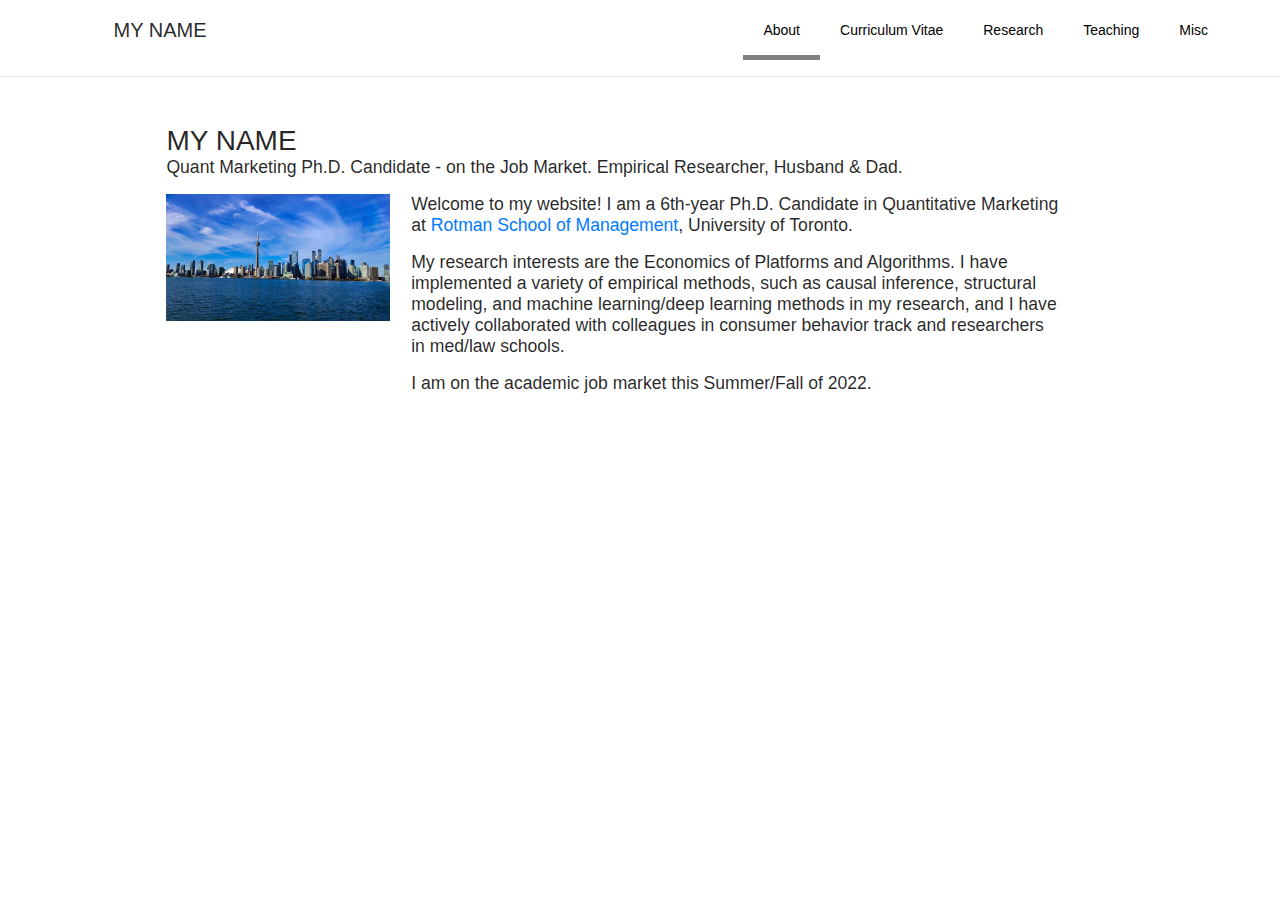
==== index.html @ 5507afde "index" ====
<!DOCTYPE html>
<html>
  <head>
    <meta charset="utf-8" />
    <title>123</title>
    <meta name="renderer" content="webkit" />
    <meta http-equiv="X-UA-Compatible" content="IE=edge,chrome=1" />
    <meta
      name="viewport"
      content="width=device-width, initial-scale=1, maximum-scale=1"
    />
    <link
      rel="stylesheet"
      href="./layui/css/layui.css"
      tppabs="https://www.layui.site/layui/dist/css/layui.css"
      media="all"
    />
    <link rel="stylesheet" href="./layui/css/layui.css" />
    <script src="./layui/layui.js"></script>
    <link rel="stylesheet" href="./css/index.css" type="text/css" />
    <link rel="stylesheet" href="./css/nav.css" type="text/css" />
  </head>
  <body>
    <div class="layui-row">
      <div class="layui-col-xs3">
        <div class="grid-demo grid-demo-bg1" id="navname">MY NAME</div>
      </div>
      <div class="layui-col-xs9" id="maxNav">
        <div class="grid-demo">
          <ul class="layui-nav">
            <li class="layui-nav-item layui-this">
              <a href="" class="layui-font-black">About</a>
            </li>
            <li class="layui-nav-item">
              <a
                onclick="openPdf('./static/examplea.pdf')"
                class="layui-font-black"
                >Curriculum Vitae</a
              >
            </li>
            <li class="layui-nav-item" onclick="showMain('research')">
              <a href="javascript:;" class="layui-font-black">Research</a>
            </li>
            <li class="layui-nav-item" onclick="showMain('teaching')">
              <a class="layui-font-black">Teaching</a>
            </li>
            <li class="layui-nav-item" onclick="showMain('misc')">
              <a class="layui-font-black">Misc</a>
            </li>
          </ul>
        </div>
      </div>

      <div class="layui-col-xs3" id="minNav" style="float: right">
        <div class="grid-demo2">
          <ul class="layui-nav">
            <li class="layui-nav-item">
              <a href="javascript:;" class="layui-font-black">More</a>
              <dl class="layui-nav-child">
                <dd><a href="">About</a></dd>
                <dd>
                  <a onclick="openPdf('./static/examplea.pdf')"
                    >Curriculum Vitae</a
                  >
                </dd>
                <dd onclick="showMain('research')"><a>Research</a></dd>
                <dd onclick="showMain('teaching')"><a>Teaching</a></dd>
                <dd onclick="showMain('misc')"><a>Misc</a></dd>
              </dl>
            </li>
          </ul>
        </div>
      </div>

      <hr />
    </div>
    <div id="about" class="main" class="layui-col-md7">
      <div class="layui-row grid-demo grid-demo-bg1">
        <div class="layui-col-md12">
          <div class="grid-demo"><h1 id="myname">MY NAME</h1></div>
          <p>
            Quant Marketing Ph.D. Candidate - on the Job Market. Empirical
            Researcher, Husband & Dad.
          </p>
        </div>
        <div class="layui-col-md3">
          <div class="grid-demo grid-demo-bg2">
            <img src="./static/intr.jpeg" />
          </div>
        </div>
        <div class="layui-col-md9">
          <div class="grid-demo grid-demo-bg3" id="intro">
            <div>
              <p>
                Welcome to my website! I am a 6th-year Ph.D. Candidate in
                Quantitative Marketing at
                <a href="https://www.rotman.utoronto.ca/" style="color: #007bff"
                  >Rotman School of Management</a
                >, University of Toronto.
              </p>
              <p>
                My research interests are the Economics of Platforms and
                Algorithms. I have implemented a variety of empirical methods,
                such as causal inference, structural modeling, and machine
                learning/deep learning methods in my research, and I have
                actively collaborated with colleagues in consumer behavior track
                and researchers in med/law schools.
              </p>
              <p>I am on the academic job market this Summer/Fall of 2022.</p>
            </div>
          </div>
        </div>
      </div>
    </div>
    <!-- <iframe id="one" src="nav.html" frameborder="0" width="100%" height="60px"frameborder="0"></iframe> -->

    <div id="research" class="main" hidden>
      <div class="post">
        <header class="post-header">
          <h1 class="post-title">Research</h1>
          <p class="post-description"></p>
        </header>
        <article>
          <h3 id="working-papers">Working Papers</h3>
          <p>
            <strong
              >Product Development and Platform Design (Job Market
              Paper)</strong
            >
          </p>
          <ul>
            <li>
              Winner, ISMS Doctoral Dissertation Proposal Competition, 2021
            </li>
            <li>
              Winner, PDMA Doctoral Dissertation Proposal Competition, 2022
            </li>
          </ul>
          <p>
            <strong
              >Peer Effects from Friends and Strangers: Evidence from Random
              Matchmaking in an Online Game</strong
            >
            (with Daniel Goetz)<br />
            <a
              style="color: #007bff"
              href="https://papers.ssrn.com/sol3/papers.cfm?abstract_id=4116806"
              target="_blank"
              rel="noopener noreferrer"
              >[Working Paper at SSRN]</a
            >
            <em>Under review at Management Science</em>
          </p>
          <p>
            <strong>Increasing App Engagement with Peak-End Effects</strong>
            (with Daniel Goetz)
          </p>
          <p>
            <strong
              >Evaluation Inflation: Consumers Give Higher Product Ratings on
              Transaction Sites than Non-transaction Sites</strong
            >
            (with Claire Tsai and Ying Zeng)
            <em>Revise and Resubmit at Journal of Marketing Research</em>
          </p>
        </article>
      </div>
    </div>

    <div id="teaching" class="main" hidden>
      <div class="post">
        <header class="post-header">
          <h1 class="post-title">Teaching</h1>
          <p class="post-description"></p>
        </header>
        <article>
          <p>
            I have been working as a teaching assistant and a project coach
            during my Ph.D. for a variety of courses at both undergraduate and
            graduate levels:
          </p>
          <p><strong>Undergraduate</strong></p>
          <ul>
            <li>RSM250 Principles of Marketing - Zachary Zhong</li>
            <li>RSM353 Consumer Behaviour - Scott Hawkins</li>
            <li>MGT355 Pricing - Matthew Osborne</li>
          </ul>
          <p><strong>Master of Management Analytics</strong></p>
          <ul>
            <li>
              RSM8432 Management Analytics Practicum (Project Coach) - Dmitry
              Krass
            </li>
            <li>RSM8522 Analytics for Marketing Strategy - Nitin Mehta</li>
            <li>MMI1020 Introduction to Big Data Analysis - Daniel Goetz</li>
          </ul>
          <p><strong>Master of Business Administration</strong></p>
          <ul>
            <li>RSM1282 Statistics for Management - Sridhar Moorthy</li>
          </ul>
        </article>
      </div>
    </div>

    <div id="misc" class="main" hidden>
      <div class="post">
        <header class="post-header">
          <h1 class="post-title">Misc</h1>
          <p class="post-description"></p>
        </header>
        <article>
          <p><strong>Fun facts about me</strong></p>
          <ul>
            <li>
              Every city I spent most of my time living in is not far from
              <a
                href="https://en.wikipedia.org/wiki/40th_parallel_north"
                target="_blank"
                rel="noopener noreferrer"
                >40°0′N</a
              >
            </li>
            <li>
              From Beijing –&gt; Toulouse –&gt; Toronto, I have traveled all the
              way to the west since my undergrad (<a
                href="https://en.wikipedia.org/wiki/Journey_to_the_West"
                target="_blank"
                rel="noopener noreferrer"
                >Journey to the West</a
              >, yes!)
            </li>
            <li>
              All schools I have attended have logos with similar shades of
              blue:
              <a
                href="https://upload.wikimedia.org/wikipedia/en/b/bb/Central_University_of_Finance_and_Economics_Logo.png"
                target="_blank"
                rel="noopener noreferrer"
                >CUFE</a
              >,
              <a
                href="https://upload.wikimedia.org/wikipedia/commons/7/7f/Logo_Toulouse_School_of_Economics.png"
                target="_blank"
                rel="noopener noreferrer"
                >TSE</a
              >,
              <a
                href="https://en.wikipedia.org/wiki/University_of_Toronto#/media/File:Utoronto_coa.svg"
                target="_blank"
                rel="noopener noreferrer"
                >UofT</a
              >
            </li>
            <li>
              <a
                href="https://guanlanh.com"
                target="_blank"
                rel="noopener noreferrer"
                >Amazing Researcher in Nutrition Sciences</a
              >
            </li>
          </ul>
        </article>
      </div>
    </div>

    <script>
      layui.use("element", function () {
        var element = layui.element;

        element.on("nav(demo)", function (elem) {
          layer.msg(elem.text());
        });
      });
      layui.use("jquery", function () {
        var $ = layui.$;

        window.showMain = function (obj) {
          var arr = ["research", "teaching", "misc"];
          arr.splice(arr.indexOf(obj), 1);
          $("#about").hide();
          var id = "#" + obj;
          $(id).show();
          for (var a of arr) {
            var temp = "#" + a;
            $(temp).hide();
          }
        };

        window.openPdf = function (uul) {
          layui.use("layer", function () {
            var layer = layui.layer;
            layer.open({
              type: 2,
              area: ["1000px", "750px"],
              fixed: false,
              maxmin: true,
              content: uul,
            });
          });
        };
      });
    </script>
  </body>
</html>
---- layui/css/layui.css ----
.layui-inline,img{display:inline-block;vertical-align:middle}h1,h2,h3,h4,h5,h6{font-weight:400}a,body{color:#333}.layui-edge,.layui-header,.layui-inline,.layui-main{position:relative}.layui-edge,hr{height:0;overflow:hidden}.layui-layout-body,.layui-side,.layui-side-scroll{overflow-x:hidden}.layui-edge,.layui-elip,hr{overflow:hidden}.layui-btn,.layui-edge,.layui-inline,img{vertical-align:middle}.layui-btn,.layui-disabled,.layui-icon,.layui-unselect{-moz-user-select:none;-webkit-user-select:none;-ms-user-select:none}blockquote,body,button,dd,div,dl,dt,form,h1,h2,h3,h4,h5,h6,input,li,ol,p,pre,td,textarea,th,ul{margin:0;padding:0;-webkit-tap-highlight-color:rgba(0,0,0,0)}a:active,a:hover{outline:0}img{border:none}li{list-style:none}table{border-collapse:collapse;border-spacing:0}h4,h5,h6{font-size:100%}button,input,optgroup,option,select,textarea{font-family:inherit;font-size:inherit;font-style:inherit;font-weight:inherit;outline:0}pre{white-space:pre-wrap;white-space:-moz-pre-wrap;white-space:-pre-wrap;white-space:-o-pre-wrap;word-wrap:break-word}body{line-height:1.6;color:rgba(0,0,0,.85);font:14px Helvetica Neue,Helvetica,PingFang SC,Tahoma,Arial,sans-serif}hr{line-height:0;margin:10px 0;padding:0;border:none!important;border-bottom:1px solid #eee!important;clear:both;background:0 0}a{text-decoration:none}a:hover{color:#777}a cite{font-style:normal;*cursor:pointer}.layui-border-box,.layui-border-box *{box-sizing:border-box}.layui-box,.layui-box *{box-sizing:content-box}.layui-clear{clear:both;*zoom:1}.layui-clear:after{content:'\20';clear:both;*zoom:1;display:block;height:0}.layui-inline{*display:inline;*zoom:1}.layui-btn,.layui-btn-group,.layui-edge{display:inline-block}.layui-edge{width:0;border-width:6px;border-style:dashed;border-color:transparent}.layui-edge-top{top:-4px;border-bottom-color:#999;border-bottom-style:solid}.layui-edge-right{border-left-color:#999;border-left-style:solid}.layui-edge-bottom{top:2px;border-top-color:#999;border-top-style:solid}.layui-edge-left{border-right-color:#999;border-right-style:solid}.layui-elip{text-overflow:ellipsis;white-space:nowrap}.layui-disabled,.layui-disabled:hover{color:#d2d2d2!important;cursor:not-allowed!important}.layui-circle{border-radius:100%}.layui-show{display:block!important}.layui-hide{display:none!important}.layui-show-v{visibility:visible!important}.layui-hide-v{visibility:hidden!important}@font-face{font-family:layui-icon;src:url(../font/iconfont.eot?v=256);src:url(../font/iconfont.eot?v=256#iefix) format('embedded-opentype'),url(../font/iconfont.woff2?v=256) format('woff2'),url(../font/iconfont.woff?v=256) format('woff'),url(../font/iconfont.ttf?v=256) format('truetype'),url(../font/iconfont.svg?v=256#layui-icon) format('svg')}.layui-icon{font-family:layui-icon!important;font-size:16px;font-style:normal;-webkit-font-smoothing:antialiased;-moz-osx-font-smoothing:grayscale}.layui-icon-reply-fill:before{content:"\e611"}.layui-icon-set-fill:before{content:"\e614"}.layui-icon-menu-fill:before{content:"\e60f"}.layui-icon-search:before{content:"\e615"}.layui-icon-share:before{content:"\e641"}.layui-icon-set-sm:before{content:"\e620"}.layui-icon-engine:before{content:"\e628"}.layui-icon-close:before{content:"\1006"}.layui-icon-close-fill:before{content:"\1007"}.layui-icon-chart-screen:before{content:"\e629"}.layui-icon-star:before{content:"\e600"}.layui-icon-circle-dot:before{content:"\e617"}.layui-icon-chat:before{content:"\e606"}.layui-icon-release:before{content:"\e609"}.layui-icon-list:before{content:"\e60a"}.layui-icon-chart:before{content:"\e62c"}.layui-icon-ok-circle:before{content:"\1005"}.layui-icon-layim-theme:before{content:"\e61b"}.layui-icon-table:before{content:"\e62d"}.layui-icon-right:before{content:"\e602"}.layui-icon-left:before{content:"\e603"}.layui-icon-cart-simple:before{content:"\e698"}.layui-icon-face-cry:before{content:"\e69c"}.layui-icon-face-smile:before{content:"\e6af"}.layui-icon-survey:before{content:"\e6b2"}.layui-icon-tree:before{content:"\e62e"}.layui-icon-ie:before{content:"\e7bb"}.layui-icon-upload-circle:before{content:"\e62f"}.layui-icon-add-circle:before{content:"\e61f"}.layui-icon-download-circle:before{content:"\e601"}.layui-icon-templeate-1:before{content:"\e630"}.layui-icon-util:before{content:"\e631"}.layui-icon-face-surprised:before{content:"\e664"}.layui-icon-edit:before{content:"\e642"}.layui-icon-speaker:before{content:"\e645"}.layui-icon-down:before{content:"\e61a"}.layui-icon-file:before{content:"\e621"}.layui-icon-layouts:before{content:"\e632"}.layui-icon-rate-half:before{content:"\e6c9"}.layui-icon-add-circle-fine:before{content:"\e608"}.layui-icon-prev-circle:before{content:"\e633"}.layui-icon-read:before{content:"\e705"}.layui-icon-404:before{content:"\e61c"}.layui-icon-carousel:before{content:"\e634"}.layui-icon-help:before{content:"\e607"}.layui-icon-code-circle:before{content:"\e635"}.layui-icon-windows:before{content:"\e67f"}.layui-icon-water:before{content:"\e636"}.layui-icon-username:before{content:"\e66f"}.layui-icon-find-fill:before{content:"\e670"}.layui-icon-about:before{content:"\e60b"}.layui-icon-location:before{content:"\e715"}.layui-icon-up:before{content:"\e619"}.layui-icon-pause:before{content:"\e651"}.layui-icon-date:before{content:"\e637"}.layui-icon-layim-uploadfile:before{content:"\e61d"}.layui-icon-delete:before{content:"\e640"}.layui-icon-play:before{content:"\e652"}.layui-icon-top:before{content:"\e604"}.layui-icon-firefox:before{content:"\e686"}.layui-icon-friends:before{content:"\e612"}.layui-icon-refresh-3:before{content:"\e9aa"}.layui-icon-ok:before{content:"\e605"}.layui-icon-layer:before{content:"\e638"}.layui-icon-face-smile-fine:before{content:"\e60c"}.layui-icon-dollar:before{content:"\e659"}.layui-icon-group:before{content:"\e613"}.layui-icon-layim-download:before{content:"\e61e"}.layui-icon-picture-fine:before{content:"\e60d"}.layui-icon-link:before{content:"\e64c"}.layui-icon-diamond:before{content:"\e735"}.layui-icon-log:before{content:"\e60e"}.layui-icon-key:before{content:"\e683"}.layui-icon-rate-solid:before{content:"\e67a"}.layui-icon-fonts-del:before{content:"\e64f"}.layui-icon-unlink:before{content:"\e64d"}.layui-icon-fonts-clear:before{content:"\e639"}.layui-icon-triangle-r:before{content:"\e623"}.layui-icon-circle:before{content:"\e63f"}.layui-icon-radio:before{content:"\e643"}.layui-icon-align-center:before{content:"\e647"}.layui-icon-align-right:before{content:"\e648"}.layui-icon-align-left:before{content:"\e649"}.layui-icon-loading-1:before{content:"\e63e"}.layui-icon-return:before{content:"\e65c"}.layui-icon-fonts-strong:before{content:"\e62b"}.layui-icon-upload:before{content:"\e67c"}.layui-icon-dialogue:before{content:"\e63a"}.layui-icon-video:before{content:"\e6ed"}.layui-icon-headset:before{content:"\e6fc"}.layui-icon-cellphone-fine:before{content:"\e63b"}.layui-icon-add-1:before{content:"\e654"}.layui-icon-face-smile-b:before{content:"\e650"}.layui-icon-fonts-html:before{content:"\e64b"}.layui-icon-screen-full:before{content:"\e622"}.layui-icon-form:before{content:"\e63c"}.layui-icon-cart:before{content:"\e657"}.layui-icon-camera-fill:before{content:"\e65d"}.layui-icon-tabs:before{content:"\e62a"}.layui-icon-heart-fill:before{content:"\e68f"}.layui-icon-fonts-code:before{content:"\e64e"}.layui-icon-ios:before{content:"\e680"}.layui-icon-at:before{content:"\e687"}.layui-icon-fire:before{content:"\e756"}.layui-icon-set:before{content:"\e716"}.layui-icon-fonts-u:before{content:"\e646"}.layui-icon-triangle-d:before{content:"\e625"}.layui-icon-tips:before{content:"\e702"}.layui-icon-picture:before{content:"\e64a"}.layui-icon-more-vertical:before{content:"\e671"}.layui-icon-bluetooth:before{content:"\e689"}.layui-icon-flag:before{content:"\e66c"}.layui-icon-loading:before{content:"\e63d"}.layui-icon-fonts-i:before{content:"\e644"}.layui-icon-refresh-1:before{content:"\e666"}.layui-icon-rmb:before{content:"\e65e"}.layui-icon-addition:before{content:"\e624"}.layui-icon-home:before{content:"\e68e"}.layui-icon-time:before{content:"\e68d"}.layui-icon-user:before{content:"\e770"}.layui-icon-notice:before{content:"\e667"}.layui-icon-chrome:before{content:"\e68a"}.layui-icon-edge:before{content:"\e68b"}.layui-icon-login-weibo:before{content:"\e675"}.layui-icon-voice:before{content:"\e688"}.layui-icon-upload-drag:before{content:"\e681"}.layui-icon-login-qq:before{content:"\e676"}.layui-icon-snowflake:before{content:"\e6b1"}.layui-icon-heart:before{content:"\e68c"}.layui-icon-logout:before{content:"\e682"}.layui-icon-file-b:before{content:"\e655"}.layui-icon-template:before{content:"\e663"}.layui-icon-transfer:before{content:"\e691"}.layui-icon-auz:before{content:"\e672"}.layui-icon-console:before{content:"\e665"}.layui-icon-app:before{content:"\e653"}.layui-icon-prev:before{content:"\e65a"}.layui-icon-website:before{content:"\e7ae"}.layui-icon-next:before{content:"\e65b"}.layui-icon-component:before{content:"\e857"}.layui-icon-android:before{content:"\e684"}.layui-icon-more:before{content:"\e65f"}.layui-icon-login-wechat:before{content:"\e677"}.layui-icon-shrink-right:before{content:"\e668"}.layui-icon-spread-left:before{content:"\e66b"}.layui-icon-camera:before{content:"\e660"}.layui-icon-note:before{content:"\e66e"}.layui-icon-refresh:before{content:"\e669"}.layui-icon-female:before{content:"\e661"}.layui-icon-male:before{content:"\e662"}.layui-icon-screen-restore:before{content:"\e758"}.layui-icon-password:before{content:"\e673"}.layui-icon-senior:before{content:"\e674"}.layui-icon-theme:before{content:"\e66a"}.layui-icon-tread:before{content:"\e6c5"}.layui-icon-praise:before{content:"\e6c6"}.layui-icon-star-fill:before{content:"\e658"}.layui-icon-rate:before{content:"\e67b"}.layui-icon-template-1:before{content:"\e656"}.layui-icon-vercode:before{content:"\e679"}.layui-icon-service:before{content:"\e626"}.layui-icon-cellphone:before{content:"\e678"}.layui-icon-print:before{content:"\e66d"}.layui-icon-cols:before{content:"\e610"}.layui-icon-wifi:before{content:"\e7e0"}.layui-icon-export:before{content:"\e67d"}.layui-icon-rss:before{content:"\e808"}.layui-icon-slider:before{content:"\e714"}.layui-icon-email:before{content:"\e618"}.layui-icon-subtraction:before{content:"\e67e"}.layui-icon-mike:before{content:"\e6dc"}.layui-icon-light:before{content:"\e748"}.layui-icon-gift:before{content:"\e627"}.layui-icon-mute:before{content:"\e685"}.layui-icon-reduce-circle:before{content:"\e616"}.layui-icon-music:before{content:"\e690"}.layui-main{width:1140px;margin:0 auto}.layui-header{z-index:1000;height:60px}.layui-header a:hover{transition:all .5s;-webkit-transition:all .5s}.layui-side{position:fixed;left:0;top:0;bottom:0;z-index:999;width:200px}.layui-side-scroll{position:relative;width:220px;height:100%}.layui-body{position:relative;left:200px;right:0;top:0;bottom:0;z-index:900;width:auto;box-sizing:border-box}.layui-layout-admin .layui-header{position:fixed;top:0;left:0;right:0;background-color:#23262E}.layui-layout-admin .layui-side{top:60px;width:200px;overflow-x:hidden}.layui-layout-admin .layui-body{position:absolute;top:60px;padding-bottom:44px}.layui-layout-admin .layui-main{width:auto;margin:0 15px}.layui-layout-admin .layui-footer{position:fixed;left:200px;right:0;bottom:0;z-index:990;height:44px;line-height:44px;padding:0 15px;box-shadow:-1px 0 4px rgb(0 0 0 / 12%);background-color:#FAFAFA}.layui-layout-admin .layui-logo{position:absolute;left:0;top:0;width:200px;height:100%;line-height:60px;text-align:center;color:#009688;font-size:16px;box-shadow:0 1px 2px 0 rgb(0 0 0 / 15%)}.layui-layout-admin .layui-header .layui-nav{background:0 0}.layui-layout-left{position:absolute!important;left:200px;top:0}.layui-layout-right{position:absolute!important;right:0;top:0}.layui-container{position:relative;margin:0 auto;padding:0 15px;box-sizing:border-box}.layui-fluid{position:relative;margin:0 auto;padding:0 15px}.layui-row:after,.layui-row:before{content:"";display:block;clear:both}.layui-col-lg1,.layui-col-lg10,.layui-col-lg11,.layui-col-lg12,.layui-col-lg2,.layui-col-lg3,.layui-col-lg4,.layui-col-lg5,.layui-col-lg6,.layui-col-lg7,.layui-col-lg8,.layui-col-lg9,.layui-col-md1,.layui-col-md10,.layui-col-md11,.layui-col-md12,.layui-col-md2,.layui-col-md3,.layui-col-md4,.layui-col-md5,.layui-col-md6,.layui-col-md7,.layui-col-md8,.layui-col-md9,.layui-col-sm1,.layui-col-sm10,.layui-col-sm11,.layui-col-sm12,.layui-col-sm2,.layui-col-sm3,.layui-col-sm4,.layui-col-sm5,.layui-col-sm6,.layui-col-sm7,.layui-col-sm8,.layui-col-sm9,.layui-col-xs1,.layui-col-xs10,.layui-col-xs11,.layui-col-xs12,.layui-col-xs2,.layui-col-xs3,.layui-col-xs4,.layui-col-xs5,.layui-col-xs6,.layui-col-xs7,.layui-col-xs8,.layui-col-xs9{position:relative;display:block;box-sizing:border-box}.layui-col-xs1,.layui-col-xs10,.layui-col-xs11,.layui-col-xs12,.layui-col-xs2,.layui-col-xs3,.layui-col-xs4,.layui-col-xs5,.layui-col-xs6,.layui-col-xs7,.layui-col-xs8,.layui-col-xs9{float:left}.layui-col-xs1{width:8.33333333%}.layui-col-xs2{width:16.66666667%}.layui-col-xs3{width:25%}.layui-col-xs4{width:33.33333333%}.layui-col-xs5{width:41.66666667%}.layui-col-xs6{width:50%}.layui-col-xs7{width:58.33333333%}.layui-col-xs8{width:66.66666667%}.layui-col-xs9{width:75%}.layui-col-xs10{width:83.33333333%}.layui-col-xs11{width:91.66666667%}.layui-col-xs12{width:100%}.layui-col-xs-offset1{margin-left:8.33333333%}.layui-col-xs-offset2{margin-left:16.66666667%}.layui-col-xs-offset3{margin-left:25%}.layui-col-xs-offset4{margin-left:33.33333333%}.layui-col-xs-offset5{margin-left:41.66666667%}.layui-col-xs-offset6{margin-left:50%}.layui-col-xs-offset7{margin-left:58.33333333%}.layui-col-xs-offset8{margin-left:66.66666667%}.layui-col-xs-offset9{margin-left:75%}.layui-col-xs-offset10{margin-left:83.33333333%}.layui-col-xs-offset11{margin-left:91.66666667%}.layui-col-xs-offset12{margin-left:100%}@media screen and (max-width:768px){.layui-hide-xs{display:none!important}.layui-show-xs-block{display:block!important}.layui-show-xs-inline{display:inline!important}.layui-show-xs-inline-block{display:inline-block!important}}@media screen and (min-width:768px){.layui-container{width:750px}.layui-hide-sm{display:none!important}.layui-show-sm-block{display:block!important}.layui-show-sm-inline{display:inline!important}.layui-show-sm-inline-block{display:inline-block!important}.layui-col-sm1,.layui-col-sm10,.layui-col-sm11,.layui-col-sm12,.layui-col-sm2,.layui-col-sm3,.layui-col-sm4,.layui-col-sm5,.layui-col-sm6,.layui-col-sm7,.layui-col-sm8,.layui-col-sm9{float:left}.layui-col-sm1{width:8.33333333%}.layui-col-sm2{width:16.66666667%}.layui-col-sm3{width:25%}.layui-col-sm4{width:33.33333333%}.layui-col-sm5{width:41.66666667%}.layui-col-sm6{width:50%}.layui-col-sm7{width:58.33333333%}.layui-col-sm8{width:66.66666667%}.layui-col-sm9{width:75%}.layui-col-sm10{width:83.33333333%}.layui-col-sm11{width:91.66666667%}.layui-col-sm12{width:100%}.layui-col-sm-offset1{margin-left:8.33333333%}.layui-col-sm-offset2{margin-left:16.66666667%}.layui-col-sm-offset3{margin-left:25%}.layui-col-sm-offset4{margin-left:33.33333333%}.layui-col-sm-offset5{margin-left:41.66666667%}.layui-col-sm-offset6{margin-left:50%}.layui-col-sm-offset7{margin-left:58.33333333%}.layui-col-sm-offset8{margin-left:66.66666667%}.layui-col-sm-offset9{margin-left:75%}.layui-col-sm-offset10{margin-left:83.33333333%}.layui-col-sm-offset11{margin-left:91.66666667%}.layui-col-sm-offset12{margin-left:100%}}@media screen and (min-width:992px){.layui-container{width:970px}.layui-hide-md{display:none!important}.layui-show-md-block{display:block!important}.layui-show-md-inline{display:inline!important}.layui-show-md-inline-block{display:inline-block!important}.layui-col-md1,.layui-col-md10,.layui-col-md11,.layui-col-md12,.layui-col-md2,.layui-col-md3,.layui-col-md4,.layui-col-md5,.layui-col-md6,.layui-col-md7,.layui-col-md8,.layui-col-md9{float:left}.layui-col-md1{width:8.33333333%}.layui-col-md2{width:16.66666667%}.layui-col-md3{width:25%}.layui-col-md4{width:33.33333333%}.layui-col-md5{width:41.66666667%}.layui-col-md6{width:50%}.layui-col-md7{width:58.33333333%}.layui-col-md8{width:66.66666667%}.layui-col-md9{width:75%}.layui-col-md10{width:83.33333333%}.layui-col-md11{width:91.66666667%}.layui-col-md12{width:100%}.layui-col-md-offset1{margin-left:8.33333333%}.layui-col-md-offset2{margin-left:16.66666667%}.layui-col-md-offset3{margin-left:25%}.layui-col-md-offset4{margin-left:33.33333333%}.layui-col-md-offset5{margin-left:41.66666667%}.layui-col-md-offset6{margin-left:50%}.layui-col-md-offset7{margin-left:58.33333333%}.layui-col-md-offset8{margin-left:66.66666667%}.layui-col-md-offset9{margin-left:75%}.layui-col-md-offset10{margin-left:83.33333333%}.layui-col-md-offset11{margin-left:91.66666667%}.layui-col-md-offset12{margin-left:100%}}@media screen and (min-width:1200px){.layui-container{width:1170px}.layui-hide-lg{display:none!important}.layui-show-lg-block{display:block!important}.layui-show-lg-inline{display:inline!important}.layui-show-lg-inline-block{display:inline-block!important}.layui-col-lg1,.layui-col-lg10,.layui-col-lg11,.layui-col-lg12,.layui-col-lg2,.layui-col-lg3,.layui-col-lg4,.layui-col-lg5,.layui-col-lg6,.layui-col-lg7,.layui-col-lg8,.layui-col-lg9{float:left}.layui-col-lg1{width:8.33333333%}.layui-col-lg2{width:16.66666667%}.layui-col-lg3{width:25%}.layui-col-lg4{width:33.33333333%}.layui-col-lg5{width:41.66666667%}.layui-col-lg6{width:50%}.layui-col-lg7{width:58.33333333%}.layui-col-lg8{width:66.66666667%}.layui-col-lg9{width:75%}.layui-col-lg10{width:83.33333333%}.layui-col-lg11{width:91.66666667%}.layui-col-lg12{width:100%}.layui-col-lg-offset1{margin-left:8.33333333%}.layui-col-lg-offset2{margin-left:16.66666667%}.layui-col-lg-offset3{margin-left:25%}.layui-col-lg-offset4{margin-left:33.33333333%}.layui-col-lg-offset5{margin-left:41.66666667%}.layui-col-lg-offset6{margin-left:50%}.layui-col-lg-offset7{margin-left:58.33333333%}.layui-col-lg-offset8{margin-left:66.66666667%}.layui-col-lg-offset9{margin-left:75%}.layui-col-lg-offset10{margin-left:83.33333333%}.layui-col-lg-offset11{margin-left:91.66666667%}.layui-col-lg-offset12{margin-left:100%}}.layui-col-space1{margin:-.5px}.layui-col-space1>*{padding:.5px}.layui-col-space2{margin:-1px}.layui-col-space2>*{padding:1px}.layui-col-space4{margin:-2px}.layui-col-space4>*{padding:2px}.layui-col-space5{margin:-2.5px}.layui-col-space5>*{padding:2.5px}.layui-col-space6{margin:-3px}.layui-col-space6>*{padding:3px}.layui-col-space8{margin:-4px}.layui-col-space8>*{padding:4px}.layui-col-space10{margin:-5px}.layui-col-space10>*{padding:5px}.layui-col-space12{margin:-6px}.layui-col-space12>*{padding:6px}.layui-col-space14{margin:-7px}.layui-col-space14>*{padding:7px}.layui-col-space15{margin:-7.5px}.layui-col-space15>*{padding:7.5px}.layui-col-space16{margin:-8px}.layui-col-space16>*{padding:8px}.layui-col-space18{margin:-9px}.layui-col-space18>*{padding:9px}.layui-col-space20{margin:-10px}.layui-col-space20>*{padding:10px}.layui-col-space22{margin:-11px}.layui-col-space22>*{padding:11px}.layui-col-space24{margin:-12px}.layui-col-space24>*{padding:12px}.layui-col-space25{margin:-12.5px}.layui-col-space25>*{padding:12.5px}.layui-col-space26{margin:-13px}.layui-col-space26>*{padding:13px}.layui-col-space28{margin:-14px}.layui-col-space28>*{padding:14px}.layui-col-space30{margin:-15px}.layui-col-space30>*{padding:15px}.layui-btn,.layui-input,.layui-select,.layui-textarea,.layui-upload-button{outline:0;-webkit-appearance:none;transition:all .3s;-webkit-transition:all .3s;box-sizing:border-box}.layui-elem-quote{margin-bottom:10px;padding:15px;line-height:1.6;border-left:5px solid #5FB878;border-radius:0 2px 2px 0;background-color:#FAFAFA}.layui-quote-nm{border-style:solid;border-width:1px 1px 1px 5px;background:0 0}.layui-elem-field{margin-bottom:10px;padding:0;border-width:1px;border-style:solid}.layui-elem-field legend{margin-left:20px;padding:0 10px;font-size:20px;font-weight:300}.layui-field-title{margin:10px 0 20px;border-width:1px 0 0}.layui-field-box{padding:15px}.layui-field-title .layui-field-box{padding:10px 0}.layui-progress{position:relative;height:6px;border-radius:20px;background-color:#eee}.layui-progress-bar{position:absolute;left:0;top:0;width:0;max-width:100%;height:6px;border-radius:20px;text-align:right;background-color:#5FB878;transition:all .3s;-webkit-transition:all .3s}.layui-progress-big,.layui-progress-big .layui-progress-bar{height:18px;line-height:18px}.layui-progress-text{position:relative;top:-20px;line-height:18px;font-size:12px;color:#666}.layui-progress-big .layui-progress-text{position:static;padding:0 10px;color:#fff}.layui-collapse{border-width:1px;border-style:solid;border-radius:2px}.layui-colla-content,.layui-colla-item{border-top-width:1px;border-top-style:solid}.layui-colla-item:first-child{border-top:none}.layui-colla-title{position:relative;height:42px;line-height:42px;padding:0 15px 0 35px;color:#333;background-color:#FAFAFA;cursor:pointer;font-size:14px;overflow:hidden}.layui-colla-content{display:none;padding:10px 15px;line-height:1.6;color:#666}.layui-colla-icon{position:absolute;left:15px;top:0;font-size:14px}.layui-card-body,.layui-card-header,.layui-form-label,.layui-form-mid,.layui-form-select,.layui-input-block,.layui-input-inline,.layui-panel,.layui-textarea{position:relative}.layui-card{margin-bottom:15px;border-radius:2px;background-color:#fff;box-shadow:0 1px 2px 0 rgba(0,0,0,.05)}.layui-form-select dl,.layui-panel{box-shadow:1px 1px 4px rgb(0 0 0 / 8%)}.layui-card:last-child{margin-bottom:0}.layui-card-header{height:42px;line-height:42px;padding:0 15px;border-bottom:1px solid #f6f6f6;color:#333;border-radius:2px 2px 0 0;font-size:14px}.layui-card-body{padding:10px 15px;line-height:24px}.layui-card-body[pad15]{padding:15px}.layui-card-body[pad20]{padding:20px}.layui-card-body .layui-table{margin:5px 0}.layui-card .layui-tab{margin:0}.layui-panel{border-width:1px;border-style:solid;border-radius:2px;background-color:#fff;color:#666}.layui-bg-black,.layui-bg-blue,.layui-bg-cyan,.layui-bg-green,.layui-bg-orange,.layui-bg-red{color:#fff!important}.layui-panel-window{position:relative;padding:15px;border-radius:0;border-top:5px solid #eee;background-color:#fff}.layui-border,.layui-border-black,.layui-border-blue,.layui-border-cyan,.layui-border-green,.layui-border-orange,.layui-border-red{border-width:1px;border-style:solid}.layui-auxiliar-moving{position:fixed;left:0;right:0;top:0;bottom:0;width:100%;height:100%;background:0 0;z-index:9999999999}.layui-bg-red{background-color:#FF5722!important}.layui-bg-orange{background-color:#FFB800!important}.layui-bg-green{background-color:#009688!important}.layui-bg-cyan{background-color:#2F4056!important}.layui-bg-blue{background-color:#1E9FFF!important}.layui-bg-black{background-color:#393D49!important}.layui-bg-gray{background-color:#FAFAFA!important;color:#666!important}.layui-badge-rim,.layui-border,.layui-colla-content,.layui-colla-item,.layui-collapse,.layui-elem-field,.layui-form-pane .layui-form-item[pane],.layui-form-pane .layui-form-label,.layui-input,.layui-layedit,.layui-layedit-tool,.layui-panel,.layui-quote-nm,.layui-select,.layui-tab-bar,.layui-tab-card,.layui-tab-title,.layui-tab-title .layui-this:after,.layui-textarea{border-color:#eee}.layui-border{color:#666!important}.layui-border-red{border-color:#FF5722!important;color:#FF5722!important}.layui-border-orange{border-color:#FFB800!important;color:#FFB800!important}.layui-border-green{border-color:#009688!important;color:#009688!important}.layui-border-cyan{border-color:#2F4056!important;color:#2F4056!important}.layui-border-blue{border-color:#1E9FFF!important;color:#1E9FFF!important}.layui-border-black{border-color:#393D49!important;color:#393D49!important}.layui-timeline-item:before{background-color:#eee}.layui-text{line-height:1.6;font-size:14px;color:#666}.layui-text h1,.layui-text h2,.layui-text h3{font-weight:500;color:#333}.layui-text h1{font-size:30px}.layui-text h2{font-size:24px}.layui-text h3{font-size:18px}.layui-text a:not(.layui-btn){color:#01AAED}.layui-text a:not(.layui-btn):hover{text-decoration:underline}.layui-text ul{padding:5px 0 5px 15px}.layui-text ul li{margin-top:5px;list-style-type:disc}.layui-text em,.layui-word-aux{color:#999!important;padding-left:5px!important;padding-right:5px!important}.layui-text p{margin:10px 0}.layui-text p:first-child{margin-top:0}.layui-font-12{font-size:12px!important}.layui-font-14{font-size:14px!important}.layui-font-16{font-size:16px!important}.layui-font-18{font-size:18px!important}.layui-font-20{font-size:20px!important}.layui-font-red{color:#FF5722!important}.layui-font-orange{color:#FFB800!important}.layui-font-green{color:#009688!important}.layui-font-cyan{color:#2F4056!important}.layui-font-blue{color:#01AAED!important}.layui-font-black{color:#000!important}.layui-font-gray{color:#c2c2c2!important}.layui-btn{height:38px;line-height:38px;border:1px solid transparent;padding:0 18px;background-color:#009688;color:#fff;white-space:nowrap;text-align:center;font-size:14px;border-radius:2px;cursor:pointer}.layui-btn:hover{opacity:.8;filter:alpha(opacity=80);color:#fff}.layui-btn:active{opacity:1;filter:alpha(opacity=100)}.layui-btn+.layui-btn{margin-left:10px}.layui-btn-container{font-size:0}.layui-btn-container .layui-btn{margin-right:10px;margin-bottom:10px}.layui-btn-container .layui-btn+.layui-btn{margin-left:0}.layui-table .layui-btn-container .layui-btn{margin-bottom:9px}.layui-btn-radius{border-radius:100px}.layui-btn .layui-icon{padding:0 2px;vertical-align:middle\9;vertical-align:bottom}.layui-btn-primary{border-color:#d2d2d2;background:0 0;color:#666}.layui-btn-primary:hover{border-color:#009688;color:#333}.layui-btn-normal{background-color:#1E9FFF}.layui-btn-warm{background-color:#FFB800}.layui-btn-danger{background-color:#FF5722}.layui-btn-checked{background-color:#5FB878}.layui-btn-disabled,.layui-btn-disabled:active,.layui-btn-disabled:hover{border-color:#eee!important;background-color:#FBFBFB!important;color:#d2d2d2!important;cursor:not-allowed!important;opacity:1}.layui-btn-lg{height:44px;line-height:44px;padding:0 25px;font-size:16px}.layui-btn-sm{height:30px;line-height:30px;padding:0 10px;font-size:12px}.layui-btn-xs{height:22px;line-height:22px;padding:0 5px;font-size:12px}.layui-btn-xs i{font-size:12px!important}.layui-btn-group{vertical-align:middle;font-size:0}.layui-btn-group .layui-btn{margin-left:0!important;margin-right:0!important;border-left:1px solid rgba(255,255,255,.5);border-radius:0}.layui-btn-group .layui-btn-primary{border-left:none}.layui-btn-group .layui-btn-primary:hover{border-color:#d2d2d2;color:#009688}.layui-btn-group .layui-btn:first-child{border-left:none;border-radius:2px 0 0 2px}.layui-btn-group .layui-btn-primary:first-child{border-left:1px solid #d2d2d2}.layui-btn-group .layui-btn:last-child{border-radius:0 2px 2px 0}.layui-btn-group .layui-btn+.layui-btn{margin-left:0}.layui-btn-group+.layui-btn-group{margin-left:10px}.layui-btn-fluid{width:100%}.layui-input,.layui-select,.layui-textarea{height:38px;line-height:1.3;line-height:38px\9;border-width:1px;border-style:solid;background-color:#fff;color:rgba(0,0,0,.85);border-radius:2px}.layui-input::-webkit-input-placeholder,.layui-select::-webkit-input-placeholder,.layui-textarea::-webkit-input-placeholder{line-height:1.3}.layui-input,.layui-textarea{display:block;width:100%;padding-left:10px}.layui-input:hover,.layui-textarea:hover{border-color:#eee!important}.layui-input:focus,.layui-textarea:focus{border-color:#d2d2d2!important}.layui-textarea{min-height:100px;height:auto;line-height:20px;padding:6px 10px;resize:vertical}.layui-select{padding:0 10px}.layui-form input[type=checkbox],.layui-form input[type=radio],.layui-form select{display:none}.layui-form [lay-ignore]{display:initial}.layui-form-item{margin-bottom:15px;clear:both;*zoom:1}.layui-form-item:after{content:'\20';clear:both;*zoom:1;display:block;height:0}.layui-form-label{float:left;display:block;padding:9px 15px;width:80px;font-weight:400;line-height:20px;text-align:right}.layui-form-label-col{display:block;float:none;padding:9px 0;line-height:20px;text-align:left}.layui-form-item .layui-inline{margin-bottom:5px;margin-right:10px}.layui-input-block{margin-left:110px;min-height:36px}.layui-input-inline{display:inline-block;vertical-align:middle}.layui-form-item .layui-input-inline{float:left;width:190px;margin-right:10px}.layui-form-text .layui-input-inline{width:auto}.layui-form-mid{float:left;display:block;padding:9px 0!important;line-height:20px;margin-right:10px}.layui-form-danger+.layui-form-select .layui-input,.layui-form-danger:focus{border-color:#FF5722!important}.layui-form-select .layui-input{padding-right:30px;cursor:pointer}.layui-form-select .layui-edge{position:absolute;right:10px;top:50%;margin-top:-3px;cursor:pointer;border-width:6px;border-top-color:#c2c2c2;border-top-style:solid;transition:all .3s;-webkit-transition:all .3s}.layui-form-select dl{display:none;position:absolute;left:0;top:42px;padding:5px 0;z-index:899;min-width:100%;border:1px solid #eee;max-height:300px;overflow-y:auto;background-color:#fff;border-radius:2px;box-sizing:border-box}.layui-form-select dl dd,.layui-form-select dl dt{padding:0 10px;line-height:36px;white-space:nowrap;overflow:hidden;text-overflow:ellipsis}.layui-form-select dl dt{font-size:12px;color:#999}.layui-form-select dl dd{cursor:pointer}.layui-form-select dl dd:hover{background-color:#F6F6F6;-webkit-transition:.5s all;transition:.5s all}.layui-form-select .layui-select-group dd{padding-left:20px}.layui-form-select dl dd.layui-select-tips{padding-left:10px!important;color:#999}.layui-form-select dl dd.layui-this{background-color:#5FB878;color:#fff}.layui-form-checkbox,.layui-form-select dl dd.layui-disabled{background-color:#fff}.layui-form-selected dl{display:block}.layui-form-checkbox,.layui-form-checkbox *,.layui-form-switch{display:inline-block;vertical-align:middle}.layui-form-selected .layui-edge{margin-top:-9px;-webkit-transform:rotate(180deg);transform:rotate(180deg);margin-top:-3px\9}:root .layui-form-selected .layui-edge{margin-top:-9px\0/IE9}.layui-form-selectup dl{top:auto;bottom:42px}.layui-select-none{margin:5px 0;text-align:center;color:#999}.layui-select-disabled .layui-disabled{border-color:#eee!important}.layui-select-disabled .layui-edge{border-top-color:#d2d2d2}.layui-form-checkbox{position:relative;height:30px;line-height:30px;margin-right:10px;padding-right:30px;cursor:pointer;font-size:0;-webkit-transition:.1s linear;transition:.1s linear;box-sizing:border-box}.layui-form-checkbox span{padding:0 10px;height:100%;font-size:14px;border-radius:2px 0 0 2px;background-color:#d2d2d2;color:#fff;overflow:hidden;white-space:nowrap;text-overflow:ellipsis}.layui-form-checkbox:hover span{background-color:#c2c2c2}.layui-form-checkbox i{position:absolute;right:0;top:0;width:30px;height:28px;border:1px solid #d2d2d2;border-left:none;border-radius:0 2px 2px 0;color:#fff;font-size:20px;text-align:center}.layui-form-checkbox:hover i{border-color:#c2c2c2;color:#c2c2c2}.layui-form-checked,.layui-form-checked:hover{border-color:#5FB878}.layui-form-checked span,.layui-form-checked:hover span{background-color:#5FB878}.layui-form-checked i,.layui-form-checked:hover i{color:#5FB878}.layui-form-item .layui-form-checkbox{margin-top:4px}.layui-form-checkbox[lay-skin=primary]{height:auto!important;line-height:normal!important;min-width:18px;min-height:18px;border:none!important;margin-right:0;padding-left:28px;padding-right:0;background:0 0}.layui-form-checkbox[lay-skin=primary] span{padding-left:0;padding-right:15px;line-height:18px;background:0 0;color:#666}.layui-form-checkbox[lay-skin=primary] i{right:auto;left:0;width:16px;height:16px;line-height:16px;border:1px solid #d2d2d2;font-size:12px;border-radius:2px;background-color:#fff;-webkit-transition:.1s linear;transition:.1s linear}.layui-form-checkbox[lay-skin=primary]:hover i{border-color:#5FB878;color:#fff}.layui-form-checked[lay-skin=primary] i{border-color:#5FB878!important;background-color:#5FB878;color:#fff}.layui-checkbox-disabled[lay-skin=primary] span{background:0 0!important;color:#c2c2c2!important}.layui-checkbox-disabled[lay-skin=primary]:hover i{border-color:#d2d2d2}.layui-form-item .layui-form-checkbox[lay-skin=primary]{margin-top:10px}.layui-form-switch{position:relative;height:22px;line-height:22px;min-width:35px;padding:0 5px;margin-top:8px;border:1px solid #d2d2d2;border-radius:20px;cursor:pointer;background-color:#fff;-webkit-transition:.1s linear;transition:.1s linear}.layui-form-switch i{position:absolute;left:5px;top:3px;width:16px;height:16px;border-radius:20px;background-color:#d2d2d2;-webkit-transition:.1s linear;transition:.1s linear}.layui-form-switch em{position:relative;top:0;width:25px;margin-left:21px;padding:0!important;text-align:center!important;color:#999!important;font-style:normal!important;font-size:12px}.layui-form-onswitch{border-color:#5FB878;background-color:#5FB878}.layui-checkbox-disabled,.layui-checkbox-disabled i{border-color:#eee!important}.layui-form-onswitch i{left:100%;margin-left:-21px;background-color:#fff}.layui-form-onswitch em{margin-left:5px;margin-right:21px;color:#fff!important}.layui-checkbox-disabled span{background-color:#eee!important}.layui-checkbox-disabled em{color:#d2d2d2!important}.layui-checkbox-disabled:hover i{color:#fff!important}[lay-radio]{display:none}.layui-form-radio,.layui-form-radio *{display:inline-block;vertical-align:middle}.layui-form-radio{line-height:28px;margin:6px 10px 0 0;padding-right:10px;cursor:pointer;font-size:0}.layui-form-radio *{font-size:14px}.layui-form-radio>i{margin-right:8px;font-size:22px;color:#c2c2c2}.layui-form-radio:hover *,.layui-form-radioed,.layui-form-radioed>i{color:#5FB878}.layui-radio-disabled>i{color:#eee!important}.layui-radio-disabled *{color:#c2c2c2!important}.layui-form-pane .layui-form-label{width:110px;padding:8px 15px;height:38px;line-height:20px;border-width:1px;border-style:solid;border-radius:2px 0 0 2px;text-align:center;background-color:#FAFAFA;overflow:hidden;white-space:nowrap;text-overflow:ellipsis;box-sizing:border-box}.layui-form-pane .layui-input-inline{margin-left:-1px}.layui-form-pane .layui-input-block{margin-left:110px;left:-1px}.layui-form-pane .layui-input{border-radius:0 2px 2px 0}.layui-form-pane .layui-form-text .layui-form-label{float:none;width:100%;border-radius:2px;box-sizing:border-box;text-align:left}.layui-form-pane .layui-form-text .layui-input-inline{display:block;margin:0;top:-1px;clear:both}.layui-form-pane .layui-form-text .layui-input-block{margin:0;left:0;top:-1px}.layui-form-pane .layui-form-text .layui-textarea{min-height:100px;border-radius:0 0 2px 2px}.layui-form-pane .layui-form-checkbox{margin:4px 0 4px 10px}.layui-form-pane .layui-form-radio,.layui-form-pane .layui-form-switch{margin-top:6px;margin-left:10px}.layui-form-pane .layui-form-item[pane]{position:relative;border-width:1px;border-style:solid}.layui-form-pane .layui-form-item[pane] .layui-form-label{position:absolute;left:0;top:0;height:100%;border-width:0 1px 0 0}.layui-form-pane .layui-form-item[pane] .layui-input-inline{margin-left:110px}@media screen and (max-width:450px){.layui-form-item .layui-form-label{text-overflow:ellipsis;overflow:hidden;white-space:nowrap}.layui-form-item .layui-inline{display:block;margin-right:0;margin-bottom:20px;clear:both}.layui-form-item .layui-inline:after{content:'\20';clear:both;display:block;height:0}.layui-form-item .layui-input-inline{display:block;float:none;left:-3px;width:auto!important;margin:0 0 10px 112px}.layui-form-item .layui-input-inline+.layui-form-mid{margin-left:110px;top:-5px;padding:0}.layui-form-item .layui-form-checkbox{margin-right:5px;margin-bottom:5px}}.layui-layedit{border-width:1px;border-style:solid;border-radius:2px}.layui-layedit-tool{padding:3px 5px;border-bottom-width:1px;border-bottom-style:solid;font-size:0}.layedit-tool-fixed{position:fixed;top:0;border-top:1px solid #eee}.layui-layedit-tool .layedit-tool-mid,.layui-layedit-tool .layui-icon{display:inline-block;vertical-align:middle;text-align:center;font-size:14px}.layui-layedit-tool .layui-icon{position:relative;width:32px;height:30px;line-height:30px;margin:3px 5px;color:#777;cursor:pointer;border-radius:2px}.layui-layedit-tool .layui-icon:hover{color:#393D49}.layui-layedit-tool .layui-icon:active{color:#000}.layui-layedit-tool .layedit-tool-active{background-color:#eee;color:#000}.layui-layedit-tool .layui-disabled,.layui-layedit-tool .layui-disabled:hover{color:#d2d2d2;cursor:not-allowed}.layui-layedit-tool .layedit-tool-mid{width:1px;height:18px;margin:0 10px;background-color:#d2d2d2}.layedit-tool-html{width:50px!important;font-size:30px!important}.layedit-tool-b,.layedit-tool-code,.layedit-tool-help{font-size:16px!important}.layedit-tool-d,.layedit-tool-face,.layedit-tool-image,.layedit-tool-unlink{font-size:18px!important}.layedit-tool-image input{position:absolute;font-size:0;left:0;top:0;width:100%;height:100%;opacity:.01;filter:Alpha(opacity=1);cursor:pointer}.layui-layedit-iframe iframe{display:block;width:100%}#LAY_layedit_code{overflow:hidden}.layui-laypage{display:inline-block;*display:inline;*zoom:1;vertical-align:middle;margin:10px 0;font-size:0}.layui-laypage>a:first-child,.layui-laypage>a:first-child em{border-radius:2px 0 0 2px}.layui-laypage>a:last-child,.layui-laypage>a:last-child em{border-radius:0 2px 2px 0}.layui-laypage>:first-child{margin-left:0!important}.layui-laypage>:last-child{margin-right:0!important}.layui-laypage a,.layui-laypage button,.layui-laypage input,.layui-laypage select,.layui-laypage span{border:1px solid #eee}.layui-laypage a,.layui-laypage span{display:inline-block;*display:inline;*zoom:1;vertical-align:middle;padding:0 15px;height:28px;line-height:28px;margin:0 -1px 5px 0;background-color:#fff;color:#333;font-size:12px}.layui-flow-more a *,.layui-laypage input,.layui-table-view select[lay-ignore]{display:inline-block}.layui-laypage a:hover{color:#009688}.layui-laypage em{font-style:normal}.layui-laypage .layui-laypage-spr{color:#999;font-weight:700}.layui-laypage a{text-decoration:none}.layui-laypage .layui-laypage-curr{position:relative}.layui-laypage .layui-laypage-curr em{position:relative;color:#fff}.layui-laypage .layui-laypage-curr .layui-laypage-em{position:absolute;left:-1px;top:-1px;padding:1px;width:100%;height:100%;background-color:#009688}.layui-laypage-em{border-radius:2px}.layui-laypage-next em,.layui-laypage-prev em{font-family:Sim sun;font-size:16px}.layui-laypage .layui-laypage-count,.layui-laypage .layui-laypage-limits,.layui-laypage .layui-laypage-refresh,.layui-laypage .layui-laypage-skip{margin-left:10px;margin-right:10px;padding:0;border:none}.layui-laypage .layui-laypage-limits,.layui-laypage .layui-laypage-refresh{vertical-align:top}.layui-laypage .layui-laypage-refresh i{font-size:18px;cursor:pointer}.layui-laypage select{height:22px;padding:3px;border-radius:2px;cursor:pointer}.layui-laypage .layui-laypage-skip{height:30px;line-height:30px;color:#999}.layui-laypage button,.layui-laypage input{height:30px;line-height:30px;border-radius:2px;vertical-align:top;background-color:#fff;box-sizing:border-box}.layui-laypage input{width:40px;margin:0 10px;padding:0 3px;text-align:center}.layui-laypage input:focus,.layui-laypage select:focus{border-color:#009688!important}.layui-laypage button{margin-left:10px;padding:0 10px;cursor:pointer}.layui-table,.layui-table-view{margin:10px 0}.layui-flow-more{margin:10px 0;text-align:center;color:#999;font-size:14px}.layui-flow-more a{height:32px;line-height:32px}.layui-flow-more a *{vertical-align:top}.layui-flow-more a cite{padding:0 20px;border-radius:3px;background-color:#eee;color:#333;font-style:normal}.layui-flow-more a cite:hover{opacity:.8}.layui-flow-more a i{font-size:30px;color:#737383}.layui-table{width:100%;background-color:#fff;color:#666}.layui-table tr{transition:all .3s;-webkit-transition:all .3s}.layui-table th{text-align:left;font-weight:400}.layui-table tbody tr:hover,.layui-table thead tr,.layui-table-click,.layui-table-header,.layui-table-hover,.layui-table-mend,.layui-table-patch,.layui-table-tool,.layui-table-total,.layui-table-total tr,.layui-table[lay-even] tr:nth-child(even){background-color:#FAFAFA}.layui-table td,.layui-table th,.layui-table-col-set,.layui-table-fixed-r,.layui-table-grid-down,.layui-table-header,.layui-table-page,.layui-table-tips-main,.layui-table-tool,.layui-table-total,.layui-table-view,.layui-table[lay-skin=line],.layui-table[lay-skin=row]{border-width:1px;border-style:solid;border-color:#eee}.layui-table td,.layui-table th{position:relative;padding:9px 15px;min-height:20px;line-height:20px;font-size:14px}.layui-table[lay-skin=line] td,.layui-table[lay-skin=line] th{border-width:0 0 1px}.layui-table[lay-skin=row] td,.layui-table[lay-skin=row] th{border-width:0 1px 0 0}.layui-table[lay-skin=nob] td,.layui-table[lay-skin=nob] th{border:none}.layui-table img{max-width:100px}.layui-table[lay-size=lg] td,.layui-table[lay-size=lg] th{padding:15px 30px}.layui-table-view .layui-table[lay-size=lg] .layui-table-cell{height:40px;line-height:40px}.layui-table[lay-size=sm] td,.layui-table[lay-size=sm] th{font-size:12px;padding:5px 10px}.layui-table-view .layui-table[lay-size=sm] .layui-table-cell{height:20px;line-height:20px}.layui-table[lay-data]{display:none}.layui-table-box{position:relative;overflow:hidden}.layui-table-view .layui-table{position:relative;width:auto;margin:0}.layui-table-view .layui-table[lay-skin=line]{border-width:0 1px 0 0}.layui-table-view .layui-table[lay-skin=row]{border-width:0 0 1px}.layui-table-view .layui-table td,.layui-table-view .layui-table th{padding:5px 0;border-top:none;border-left:none}.layui-table-view .layui-table th.layui-unselect .layui-table-cell span{cursor:pointer}.layui-table-view .layui-table td{cursor:default}.layui-table-view .layui-table td[data-edit=text]{cursor:text}.layui-table-view .layui-form-checkbox[lay-skin=primary] i{width:18px;height:18px}.layui-table-view .layui-form-radio{line-height:0;padding:0}.layui-table-view .layui-form-radio>i{margin:0;font-size:20px}.layui-table-init{position:absolute;left:0;top:0;width:100%;height:100%;text-align:center;z-index:110}.layui-table-init .layui-icon{position:absolute;left:50%;top:50%;margin:-15px 0 0 -15px;font-size:30px;color:#c2c2c2}.layui-table-header{border-width:0 0 1px;overflow:hidden}.layui-table-header .layui-table{margin-bottom:-1px}.layui-table-tool .layui-inline[lay-event]{position:relative;width:26px;height:26px;padding:5px;line-height:16px;margin-right:10px;text-align:center;color:#333;border:1px solid #ccc;cursor:pointer;-webkit-transition:.5s all;transition:.5s all}.layui-table-tool .layui-inline[lay-event]:hover{border:1px solid #999}.layui-table-tool-temp{padding-right:120px}.layui-table-tool-self{position:absolute;right:17px;top:10px}.layui-table-tool .layui-table-tool-self .layui-inline[lay-event]{margin:0 0 0 10px}.layui-table-tool-panel{position:absolute;top:29px;left:-1px;padding:5px 0;min-width:150px;min-height:40px;border:1px solid #d2d2d2;text-align:left;overflow-y:auto;background-color:#fff;box-shadow:0 2px 4px rgba(0,0,0,.12)}.layui-table-cell,.layui-table-tool-panel li{overflow:hidden;text-overflow:ellipsis;white-space:nowrap}.layui-table-tool-panel li{padding:0 10px;line-height:30px;-webkit-transition:.5s all;transition:.5s all}.layui-menu li,.layui-menu-body-title a:hover,.layui-menu-body-title>.layui-icon:hover{transition:all .3s}.layui-table-tool-panel li .layui-form-checkbox[lay-skin=primary]{width:100%;padding-left:28px}.layui-table-tool-panel li:hover{background-color:#F6F6F6}.layui-table-tool-panel li .layui-form-checkbox[lay-skin=primary] i{position:absolute;left:0;top:0}.layui-table-tool-panel li .layui-form-checkbox[lay-skin=primary] span{padding:0}.layui-table-tool .layui-table-tool-self .layui-table-tool-panel{left:auto;right:-1px}.layui-table-col-set{position:absolute;right:0;top:0;width:20px;height:100%;border-width:0 0 0 1px;background-color:#fff}.layui-table-sort{width:10px;height:20px;margin-left:5px;cursor:pointer!important}.layui-table-sort .layui-edge{position:absolute;left:5px;border-width:5px}.layui-table-sort .layui-table-sort-asc{top:3px;border-top:none;border-bottom-style:solid;border-bottom-color:#b2b2b2}.layui-table-sort .layui-table-sort-asc:hover{border-bottom-color:#666}.layui-table-sort .layui-table-sort-desc{bottom:5px;border-bottom:none;border-top-style:solid;border-top-color:#b2b2b2}.layui-table-sort .layui-table-sort-desc:hover{border-top-color:#666}.layui-table-sort[lay-sort=asc] .layui-table-sort-asc{border-bottom-color:#000}.layui-table-sort[lay-sort=desc] .layui-table-sort-desc{border-top-color:#000}.layui-table-cell{height:28px;line-height:28px;padding:0 15px;position:relative;box-sizing:border-box}.layui-table-cell .layui-form-checkbox[lay-skin=primary]{top:-1px;padding:0}.layui-table-cell .layui-table-link{color:#01AAED}.laytable-cell-checkbox,.laytable-cell-numbers,.laytable-cell-radio,.laytable-cell-space{padding:0;text-align:center}.layui-table-body{position:relative;overflow:auto;margin-right:-1px;margin-bottom:-1px}.layui-table-body .layui-none{line-height:26px;padding:30px 15px;text-align:center;color:#999}.layui-table-fixed{position:absolute;left:0;top:0;z-index:101}.layui-table-fixed .layui-table-body{overflow:hidden}.layui-table-fixed-l{box-shadow:1px 0 8px rgba(0,0,0,.08)}.layui-table-fixed-r{left:auto;right:-1px;border-width:0 0 0 1px;box-shadow:-1px 0 8px rgba(0,0,0,.08)}.layui-table-fixed-r .layui-table-header{position:relative;overflow:visible}.layui-table-mend{position:absolute;right:-49px;top:0;height:100%;width:50px}.layui-table-tool{position:relative;z-index:890;width:100%;min-height:50px;line-height:30px;padding:10px 15px;border-width:0 0 1px}.layui-table-tool .layui-btn-container{margin-bottom:-10px}.layui-table-page,.layui-table-total{border-width:1px 0 0;margin-bottom:-1px;overflow:hidden}.layui-table-page{position:relative;width:100%;padding:7px 7px 0;height:41px;font-size:12px;white-space:nowrap}.layui-table-page>div{height:26px}.layui-table-page .layui-laypage{margin:0}.layui-table-page .layui-laypage a,.layui-table-page .layui-laypage span{height:26px;line-height:26px;margin-bottom:10px;border:none;background:0 0}.layui-table-page .layui-laypage a,.layui-table-page .layui-laypage span.layui-laypage-curr{padding:0 12px}.layui-table-page .layui-laypage span{margin-left:0;padding:0}.layui-table-page .layui-laypage .layui-laypage-prev{margin-left:-7px!important}.layui-table-page .layui-laypage .layui-laypage-curr .layui-laypage-em{left:0;top:0;padding:0}.layui-table-page .layui-laypage button,.layui-table-page .layui-laypage input{height:26px;line-height:26px}.layui-table-page .layui-laypage input{width:40px}.layui-table-page .layui-laypage button{padding:0 10px}.layui-table-page select{height:18px}.layui-table-patch .layui-table-cell{padding:0;width:30px}.layui-table-edit{position:absolute;left:0;top:0;width:100%;height:100%;padding:0 14px 1px;border-radius:0;box-shadow:1px 1px 20px rgba(0,0,0,.15)}.layui-table-edit:focus{border-color:#5FB878!important}select.layui-table-edit{padding:0 0 0 10px;border-color:#d2d2d2}.layui-table-view .layui-form-checkbox,.layui-table-view .layui-form-radio,.layui-table-view .layui-form-switch{top:0;margin:0;box-sizing:content-box}.layui-colorpicker-alpha-slider,.layui-colorpicker-side-slider,.layui-menu,.layui-menu *,.layui-nav{box-sizing:border-box}.layui-table-view .layui-form-checkbox{top:-1px;height:26px;line-height:26px}.layui-table-view .layui-form-checkbox i{height:26px}.layui-table-grid .layui-table-cell{overflow:visible}.layui-table-grid-down{position:absolute;top:0;right:0;width:26px;height:100%;padding:5px 0;border-width:0 0 0 1px;text-align:center;background-color:#fff;color:#999;cursor:pointer}.layui-table-grid-down .layui-icon{position:absolute;top:50%;left:50%;margin:-8px 0 0 -8px}.layui-table-grid-down:hover{background-color:#fbfbfb}body .layui-table-tips .layui-layer-content{background:0 0;padding:0;box-shadow:0 1px 6px rgba(0,0,0,.12)}.layui-table-tips-main{margin:-44px 0 0 -1px;max-height:150px;padding:8px 15px;font-size:14px;overflow-y:scroll;background-color:#fff;color:#666}.layui-table-tips-c{position:absolute;right:-3px;top:-13px;width:20px;height:20px;padding:3px;cursor:pointer;background-color:#666;border-radius:50%;color:#fff}.layui-table-tips-c:hover{background-color:#777}.layui-table-tips-c:before{position:relative;right:-2px}.layui-upload-file{display:none!important;opacity:.01;filter:Alpha(opacity=1)}.layui-upload-drag,.layui-upload-form,.layui-upload-wrap{display:inline-block}.layui-upload-list{margin:10px 0}.layui-upload-choose{max-width:200px;padding:0 10px;color:#999;font-size:14px;text-overflow:ellipsis;overflow:hidden;white-space:nowrap}.layui-upload-drag{position:relative;padding:30px;border:1px dashed #e2e2e2;background-color:#fff;text-align:center;cursor:pointer;color:#999}.layui-upload-drag .layui-icon{font-size:50px;color:#009688}.layui-upload-drag[lay-over]{border-color:#009688}.layui-upload-iframe{position:absolute;width:0;height:0;border:0;visibility:hidden}.layui-upload-wrap{position:relative;vertical-align:middle}.layui-upload-wrap .layui-upload-file{display:block!important;position:absolute;left:0;top:0;z-index:10;font-size:100px;width:100%;height:100%;opacity:.01;filter:Alpha(opacity=1);cursor:pointer}.layui-btn-container .layui-upload-choose{padding-left:0}.layui-menu{position:relative;margin:5px 0;background-color:#fff}.layui-menu li,.layui-menu-body-title a{padding:5px 15px}.layui-menu li{position:relative;margin:1px 0;width:calc(100% + 1px);line-height:26px;color:rgba(0,0,0,.8);font-size:14px;white-space:nowrap;cursor:pointer}.layui-menu li:hover{background-color:#F6F6F6}.layui-menu-item-parent:hover>.layui-menu-body-panel{display:block;animation-name:layui-fadein;animation-duration:.3s;animation-fill-mode:both;animation-delay:.2s}.layui-menu-item-group .layui-menu-body-title,.layui-menu-item-parent .layui-menu-body-title{padding-right:25px}.layui-menu .layui-menu-item-divider:hover,.layui-menu .layui-menu-item-group:hover,.layui-menu .layui-menu-item-none:hover{background:0 0;cursor:default}.layui-menu .layui-menu-item-group>ul{margin:5px 0 -5px}.layui-menu .layui-menu-item-group>.layui-menu-body-title{color:rgba(0,0,0,.35);user-select:none}.layui-menu .layui-menu-item-none{color:rgba(0,0,0,.35);cursor:default;text-align:center}.layui-menu .layui-menu-item-divider{margin:5px 0;padding:0;height:0;line-height:0;border-bottom:1px solid #eee;overflow:hidden}.layui-menu .layui-menu-item-down:hover,.layui-menu .layui-menu-item-up:hover{cursor:pointer}.layui-menu .layui-menu-item-up>.layui-menu-body-title{color:rgba(0,0,0,.8)}.layui-menu .layui-menu-item-up>ul{visibility:hidden;height:0;overflow:hidden}.layui-menu .layui-menu-item-down:hover>.layui-menu-body-title>.layui-icon,.layui-menu .layui-menu-item-up>.layui-menu-body-title:hover>.layui-icon{color:rgba(0,0,0,1)}.layui-menu .layui-menu-item-down>ul{visibility:visible;height:auto}.layui-breadcrumb,.layui-tree-btnGroup{visibility:hidden}.layui-menu .layui-menu-item-checked,.layui-menu .layui-menu-item-checked2{background-color:#F6F6F6!important;color:#5FB878}.layui-menu .layui-menu-item-checked a,.layui-menu .layui-menu-item-checked2 a{color:#5FB878}.layui-menu .layui-menu-item-checked:after{position:absolute;right:0;top:0;bottom:0;border-right:3px solid #5FB878;content:""}.layui-menu-body-title{position:relative;overflow:hidden;text-overflow:ellipsis}.layui-menu-body-title a{display:block;margin:-5px -15px;color:rgba(0,0,0,.8)}.layui-menu-body-title>.layui-icon{position:absolute;right:0;top:0;font-size:14px}.layui-menu-body-title>.layui-icon-right{right:-1px}.layui-menu-body-panel{display:none;position:absolute;top:-7px;left:100%;z-index:1000;margin-left:13px;padding:5px 0}.layui-menu-body-panel:before{content:"";position:absolute;width:20px;left:-16px;top:0;bottom:0}.layui-menu-body-panel-left{left:auto;right:100%;margin:0 13px}.layui-menu-body-panel-left:before{left:auto;right:-16px}.layui-menu-lg li{line-height:32px}.layui-menu-lg .layui-menu-body-title a:hover,.layui-menu-lg li:hover{background:0 0;color:#5FB878}.layui-menu-lg li .layui-menu-body-panel{margin-left:14px}.layui-menu-lg li .layui-menu-body-panel-left{margin:0 15px}.layui-dropdown{position:absolute;left:-999999px;top:-999999px;z-index:66666666;margin:5px 0;min-width:100px}.layui-dropdown:before{content:"";position:absolute;width:100%;height:6px;left:0;top:-6px}.layui-nav{position:relative;padding:0 20px;background-color:#393D49;color:#fff;border-radius:2px;font-size:0}.layui-nav *{font-size:14px}.layui-nav .layui-nav-item{position:relative;display:inline-block;*display:inline;*zoom:1;vertical-align:middle;line-height:60px}.layui-nav .layui-nav-item a{display:block;padding:0 20px;color:#fff;color:rgba(255,255,255,.7);transition:all .3s;-webkit-transition:all .3s}.layui-nav .layui-this:after,.layui-nav-bar{content:"";position:absolute;left:0;top:0;width:0;height:5px;background-color:#5FB878;transition:all .2s;-webkit-transition:all .2s;pointer-events:none}.layui-nav-bar{z-index:1000}.layui-nav[lay-bar=disabled] .layui-nav-bar{display:none}.layui-nav .layui-nav-item a:hover,.layui-nav .layui-this a{color:#fff}.layui-nav .layui-this:after{top:auto;bottom:0;width:100%}.layui-nav-img{width:30px;height:30px;margin-right:10px;border-radius:50%}.layui-nav .layui-nav-more{position:absolute;top:0;right:3px;left:auto!important;margin-top:0;font-size:12px;cursor:pointer;transition:all .2s;-webkit-transition:all .2s}.layui-nav .layui-nav-mored,.layui-nav-itemed>a .layui-nav-more{transform:rotate(180deg)}.layui-nav-child{display:none;position:absolute;left:0;top:65px;min-width:100%;line-height:36px;padding:5px 0;box-shadow:0 2px 4px rgba(0,0,0,.12);border:1px solid #eee;background-color:#fff;z-index:100;border-radius:2px;white-space:nowrap}.layui-nav .layui-nav-child a{color:#666;color:rgba(0,0,0,.8)}.layui-nav .layui-nav-child a:hover{background-color:#F6F6F6;color:rgba(0,0,0,.8)}.layui-nav-child dd{margin:1px 0;position:relative}.layui-nav-child dd.layui-this{background-color:#F6F6F6;color:#000}.layui-nav-child dd.layui-this:after{display:none}.layui-nav-child-r{left:auto;right:0}.layui-nav-child-c{text-align:center}.layui-nav-tree{width:200px;padding:0}.layui-nav-tree .layui-nav-item{display:block;width:100%;line-height:40px}.layui-nav-tree .layui-nav-item a{position:relative;height:40px;line-height:40px;text-overflow:ellipsis;overflow:hidden;white-space:nowrap}.layui-nav-tree .layui-nav-item>a{padding-top:5px;padding-bottom:5px}.layui-nav-tree .layui-nav-more{right:15px}.layui-nav-tree .layui-nav-item>a .layui-nav-more{padding:5px 0}.layui-nav-tree .layui-nav-bar{width:5px;height:0;background-color:#009688}.layui-side .layui-nav-tree .layui-nav-bar{width:2px}.layui-nav-tree .layui-nav-child dd.layui-this,.layui-nav-tree .layui-nav-child dd.layui-this a,.layui-nav-tree .layui-this,.layui-nav-tree .layui-this>a,.layui-nav-tree .layui-this>a:hover{background-color:#009688;color:#fff}.layui-nav-tree .layui-this:after{display:none}.layui-nav-itemed>a,.layui-nav-tree .layui-nav-title a,.layui-nav-tree .layui-nav-title a:hover{color:#fff!important}.layui-nav-tree .layui-nav-child{position:relative;z-index:0;top:0;border:none;box-shadow:none}.layui-nav-tree .layui-nav-child dd{margin:0}.layui-nav-tree .layui-nav-child a{color:#fff;color:rgba(255,255,255,.7)}.layui-nav-tree .layui-nav-child,.layui-nav-tree .layui-nav-child a:hover{background:0 0;color:#fff}.layui-nav-itemed>.layui-nav-child{display:block;background-color:rgba(0,0,0,.3)!important}.layui-nav-itemed>.layui-nav-child>.layui-this>.layui-nav-child{display:block}.layui-nav-side{position:fixed;top:0;bottom:0;left:0;overflow-x:hidden;z-index:999}.layui-breadcrumb{font-size:0}.layui-breadcrumb>*{font-size:14px}.layui-breadcrumb a{color:#999!important}.layui-breadcrumb a:hover{color:#5FB878!important}.layui-breadcrumb a cite{color:#666;font-style:normal}.layui-breadcrumb span[lay-separator]{margin:0 10px;color:#999}.layui-tab{margin:10px 0;text-align:left!important}.layui-tab[overflow]>.layui-tab-title{overflow:hidden}.layui-tab-title{position:relative;left:0;height:40px;white-space:nowrap;font-size:0;border-bottom-width:1px;border-bottom-style:solid;transition:all .2s;-webkit-transition:all .2s}.layui-tab-title li{display:inline-block;*display:inline;*zoom:1;vertical-align:middle;font-size:14px;transition:all .2s;-webkit-transition:all .2s;position:relative;line-height:40px;min-width:65px;padding:0 15px;text-align:center;cursor:pointer}.layui-tab-title li a{display:block;padding:0 15px;margin:0 -15px}.layui-tab-title .layui-this{color:#000}.layui-tab-title .layui-this:after{position:absolute;left:0;top:0;content:"";width:100%;height:41px;border-width:1px;border-style:solid;border-bottom-color:#fff;border-radius:2px 2px 0 0;box-sizing:border-box;pointer-events:none}.layui-tab-bar{position:absolute;right:0;top:0;z-index:10;width:30px;height:39px;line-height:39px;border-width:1px;border-style:solid;border-radius:2px;text-align:center;background-color:#fff;cursor:pointer}.layui-tab-bar .layui-icon{position:relative;display:inline-block;top:3px;transition:all .3s;-webkit-transition:all .3s}.layui-tab-item{display:none}.layui-tab-more{padding-right:30px;height:auto!important;white-space:normal!important}.layui-tab-more li.layui-this:after{border-bottom-color:#eee;border-radius:2px}.layui-tab-more .layui-tab-bar .layui-icon{top:-2px;top:3px\9;-webkit-transform:rotate(180deg);transform:rotate(180deg)}:root .layui-tab-more .layui-tab-bar .layui-icon{top:-2px\0/IE9}.layui-tab-content{padding:15px 0}.layui-tab-title li .layui-tab-close{position:relative;display:inline-block;width:18px;height:18px;line-height:20px;margin-left:8px;top:1px;text-align:center;font-size:14px;color:#c2c2c2;transition:all .2s;-webkit-transition:all .2s}.layui-tab-title li .layui-tab-close:hover{border-radius:2px;background-color:#FF5722;color:#fff}.layui-tab-brief>.layui-tab-title .layui-this{color:#009688}.layui-tab-brief>.layui-tab-more li.layui-this:after,.layui-tab-brief>.layui-tab-title .layui-this:after{border:none;border-radius:0;border-bottom:2px solid #5FB878}.layui-tab-brief[overflow]>.layui-tab-title .layui-this:after{top:-1px}.layui-tab-card{border-width:1px;border-style:solid;border-radius:2px;box-shadow:0 2px 5px 0 rgba(0,0,0,.1)}.layui-tab-card>.layui-tab-title{background-color:#FAFAFA}.layui-tab-card>.layui-tab-title li{margin-right:-1px;margin-left:-1px}.layui-tab-card>.layui-tab-title .layui-this{background-color:#fff}.layui-tab-card>.layui-tab-title .layui-this:after{border-top:none;border-width:1px;border-bottom-color:#fff}.layui-tab-card>.layui-tab-title .layui-tab-bar{height:40px;line-height:40px;border-radius:0;border-top:none;border-right:none}.layui-tab-card>.layui-tab-more .layui-this{background:0 0;color:#5FB878}.layui-tab-card>.layui-tab-more .layui-this:after{border:none}.layui-timeline{padding-left:5px}.layui-timeline-item{position:relative;padding-bottom:20px}.layui-timeline-axis{position:absolute;left:-5px;top:0;z-index:10;width:20px;height:20px;line-height:20px;background-color:#fff;color:#5FB878;border-radius:50%;text-align:center;cursor:pointer}.layui-timeline-axis:hover{color:#FF5722}.layui-timeline-item:before{content:"";position:absolute;left:5px;top:0;z-index:0;width:1px;height:100%}.layui-timeline-item:first-child:before{display:block}.layui-timeline-item:last-child:before{display:none}.layui-timeline-content{padding-left:25px}.layui-timeline-title{position:relative;margin-bottom:10px;line-height:22px}.layui-badge,.layui-badge-dot,.layui-badge-rim{position:relative;display:inline-block;padding:0 6px;font-size:12px;text-align:center;background-color:#FF5722;color:#fff;border-radius:2px}.layui-badge{height:18px;line-height:18px}.layui-badge-dot{width:8px;height:8px;padding:0;border-radius:50%}.layui-badge-rim{height:18px;line-height:18px;border-width:1px;border-style:solid;background-color:#fff;color:#666}.layui-btn .layui-badge,.layui-btn .layui-badge-dot{margin-left:5px}.layui-nav .layui-badge,.layui-nav .layui-badge-dot{position:absolute;top:50%;margin:-5px 6px 0}.layui-nav .layui-badge{margin-top:-10px}.layui-tab-title .layui-badge,.layui-tab-title .layui-badge-dot{left:5px;top:-2px}.layui-carousel{position:relative;left:0;top:0;background-color:#f8f8f8}.layui-carousel>[carousel-item]{position:relative;width:100%;height:100%;overflow:hidden}.layui-carousel>[carousel-item]:before{position:absolute;content:'\e63d';left:50%;top:50%;width:100px;line-height:20px;margin:-10px 0 0 -50px;text-align:center;color:#c2c2c2;font-family:layui-icon!important;font-size:30px;font-style:normal;-webkit-font-smoothing:antialiased;-moz-osx-font-smoothing:grayscale}.layui-carousel>[carousel-item]>*{display:none;position:absolute;left:0;top:0;width:100%;height:100%;background-color:#f8f8f8;transition-duration:.3s;-webkit-transition-duration:.3s}.layui-carousel-updown>*{-webkit-transition:.3s ease-in-out up;transition:.3s ease-in-out up}.layui-carousel-arrow{display:none\9;opacity:0;position:absolute;left:10px;top:50%;margin-top:-18px;width:36px;height:36px;line-height:36px;text-align:center;font-size:20px;border:0;border-radius:50%;background-color:rgba(0,0,0,.2);color:#fff;-webkit-transition-duration:.3s;transition-duration:.3s;cursor:pointer}.layui-carousel-arrow[lay-type=add]{left:auto!important;right:10px}.layui-carousel:hover .layui-carousel-arrow[lay-type=add],.layui-carousel[lay-arrow=always] .layui-carousel-arrow[lay-type=add]{right:20px}.layui-carousel[lay-arrow=always] .layui-carousel-arrow{opacity:1;left:20px}.layui-carousel[lay-arrow=none] .layui-carousel-arrow{display:none}.layui-carousel-arrow:hover,.layui-carousel-ind ul:hover{background-color:rgba(0,0,0,.35)}.layui-carousel:hover .layui-carousel-arrow{display:block\9;opacity:1;left:20px}.layui-carousel-ind{position:relative;top:-35px;width:100%;line-height:0!important;text-align:center;font-size:0}.layui-carousel[lay-indicator=outside]{margin-bottom:30px}.layui-carousel[lay-indicator=outside] .layui-carousel-ind{top:10px}.layui-carousel[lay-indicator=outside] .layui-carousel-ind ul{background-color:rgba(0,0,0,.5)}.layui-carousel[lay-indicator=none] .layui-carousel-ind{display:none}.layui-carousel-ind ul{display:inline-block;padding:5px;background-color:rgba(0,0,0,.2);border-radius:10px;-webkit-transition-duration:.3s;transition-duration:.3s}.layui-carousel-ind li{display:inline-block;width:10px;height:10px;margin:0 3px;font-size:14px;background-color:#eee;background-color:rgba(255,255,255,.5);border-radius:50%;cursor:pointer;-webkit-transition-duration:.3s;transition-duration:.3s}.layui-carousel-ind li:hover{background-color:rgba(255,255,255,.7)}.layui-carousel-ind li.layui-this{background-color:#fff}.layui-carousel>[carousel-item]>.layui-carousel-next,.layui-carousel>[carousel-item]>.layui-carousel-prev,.layui-carousel>[carousel-item]>.layui-this{display:block}.layui-carousel>[carousel-item]>.layui-this{left:0}.layui-carousel>[carousel-item]>.layui-carousel-prev{left:-100%}.layui-carousel>[carousel-item]>.layui-carousel-next{left:100%}.layui-carousel>[carousel-item]>.layui-carousel-next.layui-carousel-left,.layui-carousel>[carousel-item]>.layui-carousel-prev.layui-carousel-right{left:0}.layui-carousel>[carousel-item]>.layui-this.layui-carousel-left{left:-100%}.layui-carousel>[carousel-item]>.layui-this.layui-carousel-right{left:100%}.layui-carousel[lay-anim=updown] .layui-carousel-arrow{left:50%!important;top:20px;margin:0 0 0 -18px}.layui-carousel[lay-anim=updown]>[carousel-item]>*,.layui-carousel[lay-anim=fade]>[carousel-item]>*{left:0!important}.layui-carousel[lay-anim=updown] .layui-carousel-arrow[lay-type=add]{top:auto!important;bottom:20px}.layui-carousel[lay-anim=updown] .layui-carousel-ind{position:absolute;top:50%;right:20px;width:auto;height:auto}.layui-carousel[lay-anim=updown] .layui-carousel-ind ul{padding:3px 5px}.layui-carousel[lay-anim=updown] .layui-carousel-ind li{display:block;margin:6px 0}.layui-carousel[lay-anim=updown]>[carousel-item]>.layui-this{top:0}.layui-carousel[lay-anim=updown]>[carousel-item]>.layui-carousel-prev{top:-100%}.layui-carousel[lay-anim=updown]>[carousel-item]>.layui-carousel-next{top:100%}.layui-carousel[lay-anim=updown]>[carousel-item]>.layui-carousel-next.layui-carousel-left,.layui-carousel[lay-anim=updown]>[carousel-item]>.layui-carousel-prev.layui-carousel-right{top:0}.layui-carousel[lay-anim=updown]>[carousel-item]>.layui-this.layui-carousel-left{top:-100%}.layui-carousel[lay-anim=updown]>[carousel-item]>.layui-this.layui-carousel-right{top:100%}.layui-carousel[lay-anim=fade]>[carousel-item]>.layui-carousel-next,.layui-carousel[lay-anim=fade]>[carousel-item]>.layui-carousel-prev{opacity:0}.layui-carousel[lay-anim=fade]>[carousel-item]>.layui-carousel-next.layui-carousel-left,.layui-carousel[lay-anim=fade]>[carousel-item]>.layui-carousel-prev.layui-carousel-right{opacity:1}.layui-carousel[lay-anim=fade]>[carousel-item]>.layui-this.layui-carousel-left,.layui-carousel[lay-anim=fade]>[carousel-item]>.layui-this.layui-carousel-right{opacity:0}.layui-fixbar{position:fixed;right:15px;bottom:15px;z-index:999999}.layui-fixbar li{width:50px;height:50px;line-height:50px;margin-bottom:1px;text-align:center;cursor:pointer;font-size:30px;background-color:#9F9F9F;color:#fff;border-radius:2px;opacity:.95}.layui-fixbar li:hover{opacity:.85}.layui-fixbar li:active{opacity:1}.layui-fixbar .layui-fixbar-top{display:none;font-size:40px}body .layui-util-face{border:none;background:0 0}body .layui-util-face .layui-layer-content{padding:0;background-color:#fff;color:#666;box-shadow:none}.layui-util-face .layui-layer-TipsG{display:none}.layui-transfer-active,.layui-transfer-box{display:inline-block;vertical-align:middle}.layui-util-face ul{position:relative;width:372px;padding:10px;border:1px solid #D9D9D9;background-color:#fff;box-shadow:0 0 20px rgba(0,0,0,.2)}.layui-util-face ul li{cursor:pointer;float:left;border:1px solid #e8e8e8;height:22px;width:26px;overflow:hidden;margin:-1px 0 0 -1px;padding:4px 2px;text-align:center}.layui-util-face ul li:hover{position:relative;z-index:2;border:1px solid #eb7350;background:#fff9ec}.layui-code{position:relative;margin:10px 0;padding:15px;line-height:20px;border:1px solid #eee;border-left-width:6px;background-color:#FAFAFA;color:#333;font-family:Courier New;font-size:12px}.layui-transfer-box,.layui-transfer-header,.layui-transfer-search{border-width:0;border-style:solid;border-color:#eee}.layui-transfer-box{position:relative;border-width:1px;width:200px;height:360px;border-radius:2px;background-color:#fff}.layui-transfer-box .layui-form-checkbox{width:100%;margin:0!important}.layui-transfer-header{height:38px;line-height:38px;padding:0 10px;border-bottom-width:1px}.layui-transfer-search{position:relative;padding:10px;border-bottom-width:1px}.layui-transfer-search .layui-input{height:32px;padding-left:30px;font-size:12px}.layui-transfer-search .layui-icon-search{position:absolute;left:20px;top:50%;margin-top:-8px;color:#666}.layui-transfer-active{margin:0 15px}.layui-transfer-active .layui-btn{display:block;margin:0;padding:0 15px;background-color:#5FB878;border-color:#5FB878;color:#fff}.layui-transfer-active .layui-btn-disabled{background-color:#FBFBFB;border-color:#eee;color:#d2d2d2}.layui-transfer-active .layui-btn:first-child{margin-bottom:15px}.layui-transfer-active .layui-btn .layui-icon{margin:0;font-size:14px!important}.layui-transfer-data{padding:5px 0;overflow:auto}.layui-transfer-data li{height:32px;line-height:32px;padding:0 10px}.layui-transfer-data li:hover{background-color:#F6F6F6;transition:.5s all}.layui-transfer-data .layui-none{padding:15px 10px;text-align:center;color:#999}.layui-rate,.layui-rate *{display:inline-block;vertical-align:middle}.layui-rate{padding:10px 5px 10px 0;font-size:0}.layui-rate li i.layui-icon{font-size:20px;color:#FFB800;margin-right:5px;transition:all .3s;-webkit-transition:all .3s}.layui-rate li i:hover{cursor:pointer;transform:scale(1.12);-webkit-transform:scale(1.12)}.layui-rate[readonly] li i:hover{cursor:default;transform:scale(1)}.layui-colorpicker{width:26px;height:26px;border:1px solid #eee;padding:5px;border-radius:2px;line-height:24px;display:inline-block;cursor:pointer;transition:all .3s;-webkit-transition:all .3s}.layui-colorpicker:hover{border-color:#d2d2d2}.layui-colorpicker.layui-colorpicker-lg{width:34px;height:34px;line-height:32px}.layui-colorpicker.layui-colorpicker-sm{width:24px;height:24px;line-height:22px}.layui-colorpicker.layui-colorpicker-xs{width:22px;height:22px;line-height:20px}.layui-colorpicker-trigger-bgcolor{display:block;background:url([data-uri]);border-radius:2px}.layui-colorpicker-trigger-span{display:block;height:100%;box-sizing:border-box;border:1px solid rgba(0,0,0,.15);border-radius:2px;text-align:center}.layui-colorpicker-trigger-i{display:inline-block;color:#FFF;font-size:12px}.layui-colorpicker-trigger-i.layui-icon-close{color:#999}.layui-colorpicker-main{position:absolute;left:-999999px;top:-999999px;z-index:66666666;width:280px;margin:5px 0;padding:7px;background:#FFF;border:1px solid #d2d2d2;border-radius:2px;box-shadow:0 2px 4px rgba(0,0,0,.12)}.layui-colorpicker-main-wrapper{height:180px;position:relative}.layui-colorpicker-basis{width:260px;height:100%;position:relative}.layui-colorpicker-basis-white{width:100%;height:100%;position:absolute;top:0;left:0;background:linear-gradient(90deg,#FFF,hsla(0,0%,100%,0))}.layui-colorpicker-basis-black{width:100%;height:100%;position:absolute;top:0;left:0;background:linear-gradient(0deg,#000,transparent)}.layui-colorpicker-basis-cursor{width:10px;height:10px;border:1px solid #FFF;border-radius:50%;position:absolute;top:-3px;right:-3px;cursor:pointer}.layui-colorpicker-side{position:absolute;top:0;right:0;width:12px;height:100%;background:linear-gradient(red,#FF0,#0F0,#0FF,#00F,#F0F,red)}.layui-colorpicker-side-slider{width:100%;height:5px;box-shadow:0 0 1px #888;background:#FFF;border-radius:1px;border:1px solid #f0f0f0;cursor:pointer;position:absolute;left:0}.layui-colorpicker-main-alpha{display:none;height:12px;margin-top:7px;background:url([data-uri])}.layui-colorpicker-alpha-bgcolor{height:100%;position:relative}.layui-colorpicker-alpha-slider{width:5px;height:100%;box-shadow:0 0 1px #888;background:#FFF;border-radius:1px;border:1px solid #f0f0f0;cursor:pointer;position:absolute;top:0}.layui-colorpicker-main-pre{padding-top:7px;font-size:0}.layui-colorpicker-pre{width:20px;height:20px;border-radius:2px;display:inline-block;margin-left:6px;margin-bottom:7px;cursor:pointer}.layui-colorpicker-pre:nth-child(11n+1){margin-left:0}.layui-colorpicker-pre-isalpha{background:url([data-uri])}.layui-colorpicker-pre.layui-this{box-shadow:0 0 3px 2px rgba(0,0,0,.15)}.layui-colorpicker-pre>div{height:100%;border-radius:2px}.layui-colorpicker-main-input{text-align:right;padding-top:7px}.layui-colorpicker-main-input .layui-btn-container .layui-btn{margin:0 0 0 10px}.layui-colorpicker-main-input div.layui-inline{float:left;margin-right:10px;font-size:14px}.layui-colorpicker-main-input input.layui-input{width:150px;height:30px;color:#666}.layui-slider{height:4px;background:#eee;border-radius:3px;position:relative;cursor:pointer}.layui-slider-bar{border-radius:3px;position:absolute;height:100%}.layui-slider-step{position:absolute;top:0;width:4px;height:4px;border-radius:50%;background:#FFF;-webkit-transform:translateX(-50%);transform:translateX(-50%)}.layui-slider-wrap{width:36px;height:36px;position:absolute;top:-16px;-webkit-transform:translateX(-50%);transform:translateX(-50%);z-index:10;text-align:center}.layui-slider-wrap-btn{width:12px;height:12px;border-radius:50%;background:#FFF;display:inline-block;vertical-align:middle;cursor:pointer;transition:.3s}.layui-slider-wrap:after{content:"";height:100%;display:inline-block;vertical-align:middle}.layui-slider-wrap-btn.layui-slider-hover,.layui-slider-wrap-btn:hover{transform:scale(1.2)}.layui-slider-wrap-btn.layui-disabled:hover{transform:scale(1)!important}.layui-slider-tips{position:absolute;top:-42px;z-index:66666666;white-space:nowrap;display:none;-webkit-transform:translateX(-50%);transform:translateX(-50%);color:#FFF;background:#000;border-radius:3px;height:25px;line-height:25px;padding:0 10px}.layui-slider-tips:after{content:"";position:absolute;bottom:-12px;left:50%;margin-left:-6px;width:0;height:0;border-width:6px;border-style:solid;border-color:#000 transparent transparent}.layui-slider-input{width:70px;height:32px;border:1px solid #eee;border-radius:3px;font-size:16px;line-height:32px;position:absolute;right:0;top:-14px}.layui-slider-input-btn{position:absolute;top:0;right:0;width:20px;height:100%;border-left:1px solid #eee}.layui-slider-input-btn i{cursor:pointer;position:absolute;right:0;bottom:0;width:20px;height:50%;font-size:12px;line-height:16px;text-align:center;color:#999}.layui-slider-input-btn i:first-child{top:0;border-bottom:1px solid #eee}.layui-slider-input-txt{height:100%;font-size:14px}.layui-slider-input-txt input{height:100%;border:none}.layui-slider-input-btn i:hover{color:#009688}.layui-slider-vertical{width:4px;margin-left:33px}.layui-slider-vertical .layui-slider-bar{width:4px}.layui-slider-vertical .layui-slider-step{top:auto;left:0;-webkit-transform:translateY(50%);transform:translateY(50%)}.layui-slider-vertical .layui-slider-wrap{top:auto;left:-16px;-webkit-transform:translateY(50%);transform:translateY(50%)}.layui-slider-vertical .layui-slider-tips{top:auto;left:2px}@media \0screen{.layui-slider-wrap-btn{margin-left:-20px}.layui-slider-vertical .layui-slider-wrap-btn{margin-left:0;margin-bottom:-20px}.layui-slider-vertical .layui-slider-tips{margin-left:-8px}.layui-slider>span{margin-left:8px}}.layui-tree{line-height:22px}.layui-tree .layui-form-checkbox{margin:0!important}.layui-tree-set{width:100%;position:relative}.layui-tree-pack{display:none;padding-left:20px;position:relative}.layui-tree-iconClick,.layui-tree-main{display:inline-block;vertical-align:middle}.layui-tree-line .layui-tree-pack{padding-left:27px}.layui-tree-line .layui-tree-set .layui-tree-set:after{content:"";position:absolute;top:14px;left:-9px;width:17px;height:0;border-top:1px dotted #c0c4cc}.layui-tree-entry{position:relative;padding:3px 0;height:20px;white-space:nowrap}.layui-tree-entry:hover{background-color:#eee}.layui-tree-line .layui-tree-entry:hover{background-color:rgba(0,0,0,0)}.layui-tree-line .layui-tree-entry:hover .layui-tree-txt{color:#999;text-decoration:underline;transition:.3s}.layui-tree-main{cursor:pointer;padding-right:10px}.layui-tree-line .layui-tree-set:before{content:"";position:absolute;top:0;left:-9px;width:0;height:100%;border-left:1px dotted #c0c4cc}.layui-tree-line .layui-tree-set.layui-tree-setLineShort:before{height:13px}.layui-tree-line .layui-tree-set.layui-tree-setHide:before{height:0}.layui-tree-iconClick{position:relative;height:20px;line-height:20px;margin:0 10px;color:#c0c4cc}.layui-tree-icon{height:12px;line-height:12px;width:12px;text-align:center;border:1px solid #c0c4cc}.layui-tree-iconClick .layui-icon{font-size:18px}.layui-tree-icon .layui-icon{font-size:12px;color:#666}.layui-tree-iconArrow{padding:0 5px}.layui-tree-iconArrow:after{content:"";position:absolute;left:4px;top:3px;z-index:100;width:0;height:0;border-width:5px;border-style:solid;border-color:transparent transparent transparent #c0c4cc;transition:.5s}.layui-tree-btnGroup,.layui-tree-editInput{position:relative;vertical-align:middle;display:inline-block}.layui-tree-spread>.layui-tree-entry>.layui-tree-iconClick>.layui-tree-iconArrow:after{transform:rotate(90deg) translate(3px,4px)}.layui-tree-txt{display:inline-block;vertical-align:middle;color:#555}.layui-tree-search{margin-bottom:15px;color:#666}.layui-tree-btnGroup .layui-icon{display:inline-block;vertical-align:middle;padding:0 2px;cursor:pointer}.layui-tree-btnGroup .layui-icon:hover{color:#999;transition:.3s}.layui-tree-entry:hover .layui-tree-btnGroup{visibility:visible}.layui-tree-editInput{height:20px;line-height:20px;padding:0 3px;border:none;background-color:rgba(0,0,0,.05)}.layui-tree-emptyText{text-align:center;color:#999}.layui-anim{-webkit-animation-duration:.3s;-webkit-animation-fill-mode:both;animation-duration:.3s;animation-fill-mode:both}.layui-anim.layui-icon{display:inline-block}.layui-anim-loop{-webkit-animation-iteration-count:infinite;animation-iteration-count:infinite}.layui-trans,.layui-trans a{transition:all .2s;-webkit-transition:all .2s}@-webkit-keyframes layui-rotate{from{-webkit-transform:rotate(0)}to{-webkit-transform:rotate(360deg)}}@keyframes layui-rotate{from{transform:rotate(0)}to{transform:rotate(360deg)}}.layui-anim-rotate{-webkit-animation-name:layui-rotate;animation-name:layui-rotate;-webkit-animation-duration:1s;animation-duration:1s;-webkit-animation-timing-function:linear;animation-timing-function:linear}@-webkit-keyframes layui-up{from{-webkit-transform:translate3d(0,100%,0);opacity:.3}to{-webkit-transform:translate3d(0,0,0);opacity:1}}@keyframes layui-up{from{transform:translate3d(0,100%,0);opacity:.3}to{transform:translate3d(0,0,0);opacity:1}}.layui-anim-up{-webkit-animation-name:layui-up;animation-name:layui-up}@-webkit-keyframes layui-upbit{from{-webkit-transform:translate3d(0,15px,0);opacity:.3}to{-webkit-transform:translate3d(0,0,0);opacity:1}}@keyframes layui-upbit{from{transform:translate3d(0,15px,0);opacity:.3}to{transform:translate3d(0,0,0);opacity:1}}.layui-anim-upbit{-webkit-animation-name:layui-upbit;animation-name:layui-upbit}@keyframes layui-down{0%{opacity:.3;transform:translate3d(0,-100%,0)}100%{opacity:1;transform:translate3d(0,0,0)}}.layui-anim-down{animation-name:layui-down}@keyframes layui-downbit{0%{opacity:.3;transform:translate3d(0,-5px,0)}100%{opacity:1;transform:translate3d(0,0,0)}}.layui-anim-downbit{animation-name:layui-downbit}@-webkit-keyframes layui-scale{0%{opacity:.3;-webkit-transform:scale(.5)}100%{opacity:1;-webkit-transform:scale(1)}}@keyframes layui-scale{0%{opacity:.3;-ms-transform:scale(.5);transform:scale(.5)}100%{opacity:1;-ms-transform:scale(1);transform:scale(1)}}.layui-anim-scale{-webkit-animation-name:layui-scale;animation-name:layui-scale}@-webkit-keyframes layui-scale-spring{0%{opacity:.5;-webkit-transform:scale(.5)}80%{opacity:.8;-webkit-transform:scale(1.1)}100%{opacity:1;-webkit-transform:scale(1)}}@keyframes layui-scale-spring{0%{opacity:.5;transform:scale(.5)}80%{opacity:.8;transform:scale(1.1)}100%{opacity:1;transform:scale(1)}}.layui-anim-scaleSpring{-webkit-animation-name:layui-scale-spring;animation-name:layui-scale-spring}@keyframes layui-scalesmall{0%{opacity:.3;transform:scale(1.5)}100%{opacity:1;transform:scale(1)}}.layui-anim-scalesmall{animation-name:layui-scalesmall}@keyframes layui-scalesmall-spring{0%{opacity:.3;transform:scale(1.5)}80%{opacity:.8;transform:scale(.9)}100%{opacity:1;transform:scale(1)}}.layui-anim-scalesmall-spring{animation-name:layui-scalesmall-spring}@-webkit-keyframes layui-fadein{0%{opacity:0}100%{opacity:1}}@keyframes layui-fadein{0%{opacity:0}100%{opacity:1}}.layui-anim-fadein{-webkit-animation-name:layui-fadein;animation-name:layui-fadein}@-webkit-keyframes layui-fadeout{0%{opacity:1}100%{opacity:0}}@keyframes layui-fadeout{0%{opacity:1}100%{opacity:0}}.layui-anim-fadeout{-webkit-animation-name:layui-fadeout;animation-name:layui-fadeout}
---- layui/css/layui.css ----
.layui-inline,img{display:inline-block;vertical-align:middle}h1,h2,h3,h4,h5,h6{font-weight:400}a,body{color:#333}.layui-edge,.layui-header,.layui-inline,.layui-main{position:relative}.layui-edge,hr{height:0;overflow:hidden}.layui-layout-body,.layui-side,.layui-side-scroll{overflow-x:hidden}.layui-edge,.layui-elip,hr{overflow:hidden}.layui-btn,.layui-edge,.layui-inline,img{vertical-align:middle}.layui-btn,.layui-disabled,.layui-icon,.layui-unselect{-moz-user-select:none;-webkit-user-select:none;-ms-user-select:none}blockquote,body,button,dd,div,dl,dt,form,h1,h2,h3,h4,h5,h6,input,li,ol,p,pre,td,textarea,th,ul{margin:0;padding:0;-webkit-tap-highlight-color:rgba(0,0,0,0)}a:active,a:hover{outline:0}img{border:none}li{list-style:none}table{border-collapse:collapse;border-spacing:0}h4,h5,h6{font-size:100%}button,input,optgroup,option,select,textarea{font-family:inherit;font-size:inherit;font-style:inherit;font-weight:inherit;outline:0}pre{white-space:pre-wrap;white-space:-moz-pre-wrap;white-space:-pre-wrap;white-space:-o-pre-wrap;word-wrap:break-word}body{line-height:1.6;color:rgba(0,0,0,.85);font:14px Helvetica Neue,Helvetica,PingFang SC,Tahoma,Arial,sans-serif}hr{line-height:0;margin:10px 0;padding:0;border:none!important;border-bottom:1px solid #eee!important;clear:both;background:0 0}a{text-decoration:none}a:hover{color:#777}a cite{font-style:normal;*cursor:pointer}.layui-border-box,.layui-border-box *{box-sizing:border-box}.layui-box,.layui-box *{box-sizing:content-box}.layui-clear{clear:both;*zoom:1}.layui-clear:after{content:'\20';clear:both;*zoom:1;display:block;height:0}.layui-inline{*display:inline;*zoom:1}.layui-btn,.layui-btn-group,.layui-edge{display:inline-block}.layui-edge{width:0;border-width:6px;border-style:dashed;border-color:transparent}.layui-edge-top{top:-4px;border-bottom-color:#999;border-bottom-style:solid}.layui-edge-right{border-left-color:#999;border-left-style:solid}.layui-edge-bottom{top:2px;border-top-color:#999;border-top-style:solid}.layui-edge-left{border-right-color:#999;border-right-style:solid}.layui-elip{text-overflow:ellipsis;white-space:nowrap}.layui-disabled,.layui-disabled:hover{color:#d2d2d2!important;cursor:not-allowed!important}.layui-circle{border-radius:100%}.layui-show{display:block!important}.layui-hide{display:none!important}.layui-show-v{visibility:visible!important}.layui-hide-v{visibility:hidden!important}@font-face{font-family:layui-icon;src:url(../font/iconfont.eot?v=256);src:url(../font/iconfont.eot?v=256#iefix) format('embedded-opentype'),url(../font/iconfont.woff2?v=256) format('woff2'),url(../font/iconfont.woff?v=256) format('woff'),url(../font/iconfont.ttf?v=256) format('truetype'),url(../font/iconfont.svg?v=256#layui-icon) format('svg')}.layui-icon{font-family:layui-icon!important;font-size:16px;font-style:normal;-webkit-font-smoothing:antialiased;-moz-osx-font-smoothing:grayscale}.layui-icon-reply-fill:before{content:"\e611"}.layui-icon-set-fill:before{content:"\e614"}.layui-icon-menu-fill:before{content:"\e60f"}.layui-icon-search:before{content:"\e615"}.layui-icon-share:before{content:"\e641"}.layui-icon-set-sm:before{content:"\e620"}.layui-icon-engine:before{content:"\e628"}.layui-icon-close:before{content:"\1006"}.layui-icon-close-fill:before{content:"\1007"}.layui-icon-chart-screen:before{content:"\e629"}.layui-icon-star:before{content:"\e600"}.layui-icon-circle-dot:before{content:"\e617"}.layui-icon-chat:before{content:"\e606"}.layui-icon-release:before{content:"\e609"}.layui-icon-list:before{content:"\e60a"}.layui-icon-chart:before{content:"\e62c"}.layui-icon-ok-circle:before{content:"\1005"}.layui-icon-layim-theme:before{content:"\e61b"}.layui-icon-table:before{content:"\e62d"}.layui-icon-right:before{content:"\e602"}.layui-icon-left:before{content:"\e603"}.layui-icon-cart-simple:before{content:"\e698"}.layui-icon-face-cry:before{content:"\e69c"}.layui-icon-face-smile:before{content:"\e6af"}.layui-icon-survey:before{content:"\e6b2"}.layui-icon-tree:before{content:"\e62e"}.layui-icon-ie:before{content:"\e7bb"}.layui-icon-upload-circle:before{content:"\e62f"}.layui-icon-add-circle:before{content:"\e61f"}.layui-icon-download-circle:before{content:"\e601"}.layui-icon-templeate-1:before{content:"\e630"}.layui-icon-util:before{content:"\e631"}.layui-icon-face-surprised:before{content:"\e664"}.layui-icon-edit:before{content:"\e642"}.layui-icon-speaker:before{content:"\e645"}.layui-icon-down:before{content:"\e61a"}.layui-icon-file:before{content:"\e621"}.layui-icon-layouts:before{content:"\e632"}.layui-icon-rate-half:before{content:"\e6c9"}.layui-icon-add-circle-fine:before{content:"\e608"}.layui-icon-prev-circle:before{content:"\e633"}.layui-icon-read:before{content:"\e705"}.layui-icon-404:before{content:"\e61c"}.layui-icon-carousel:before{content:"\e634"}.layui-icon-help:before{content:"\e607"}.layui-icon-code-circle:before{content:"\e635"}.layui-icon-windows:before{content:"\e67f"}.layui-icon-water:before{content:"\e636"}.layui-icon-username:before{content:"\e66f"}.layui-icon-find-fill:before{content:"\e670"}.layui-icon-about:before{content:"\e60b"}.layui-icon-location:before{content:"\e715"}.layui-icon-up:before{content:"\e619"}.layui-icon-pause:before{content:"\e651"}.layui-icon-date:before{content:"\e637"}.layui-icon-layim-uploadfile:before{content:"\e61d"}.layui-icon-delete:before{content:"\e640"}.layui-icon-play:before{content:"\e652"}.layui-icon-top:before{content:"\e604"}.layui-icon-firefox:before{content:"\e686"}.layui-icon-friends:before{content:"\e612"}.layui-icon-refresh-3:before{content:"\e9aa"}.layui-icon-ok:before{content:"\e605"}.layui-icon-layer:before{content:"\e638"}.layui-icon-face-smile-fine:before{content:"\e60c"}.layui-icon-dollar:before{content:"\e659"}.layui-icon-group:before{content:"\e613"}.layui-icon-layim-download:before{content:"\e61e"}.layui-icon-picture-fine:before{content:"\e60d"}.layui-icon-link:before{content:"\e64c"}.layui-icon-diamond:before{content:"\e735"}.layui-icon-log:before{content:"\e60e"}.layui-icon-key:before{content:"\e683"}.layui-icon-rate-solid:before{content:"\e67a"}.layui-icon-fonts-del:before{content:"\e64f"}.layui-icon-unlink:before{content:"\e64d"}.layui-icon-fonts-clear:before{content:"\e639"}.layui-icon-triangle-r:before{content:"\e623"}.layui-icon-circle:before{content:"\e63f"}.layui-icon-radio:before{content:"\e643"}.layui-icon-align-center:before{content:"\e647"}.layui-icon-align-right:before{content:"\e648"}.layui-icon-align-left:before{content:"\e649"}.layui-icon-loading-1:before{content:"\e63e"}.layui-icon-return:before{content:"\e65c"}.layui-icon-fonts-strong:before{content:"\e62b"}.layui-icon-upload:before{content:"\e67c"}.layui-icon-dialogue:before{content:"\e63a"}.layui-icon-video:before{content:"\e6ed"}.layui-icon-headset:before{content:"\e6fc"}.layui-icon-cellphone-fine:before{content:"\e63b"}.layui-icon-add-1:before{content:"\e654"}.layui-icon-face-smile-b:before{content:"\e650"}.layui-icon-fonts-html:before{content:"\e64b"}.layui-icon-screen-full:before{content:"\e622"}.layui-icon-form:before{content:"\e63c"}.layui-icon-cart:before{content:"\e657"}.layui-icon-camera-fill:before{content:"\e65d"}.layui-icon-tabs:before{content:"\e62a"}.layui-icon-heart-fill:before{content:"\e68f"}.layui-icon-fonts-code:before{content:"\e64e"}.layui-icon-ios:before{content:"\e680"}.layui-icon-at:before{content:"\e687"}.layui-icon-fire:before{content:"\e756"}.layui-icon-set:before{content:"\e716"}.layui-icon-fonts-u:before{content:"\e646"}.layui-icon-triangle-d:before{content:"\e625"}.layui-icon-tips:before{content:"\e702"}.layui-icon-picture:before{content:"\e64a"}.layui-icon-more-vertical:before{content:"\e671"}.layui-icon-bluetooth:before{content:"\e689"}.layui-icon-flag:before{content:"\e66c"}.layui-icon-loading:before{content:"\e63d"}.layui-icon-fonts-i:before{content:"\e644"}.layui-icon-refresh-1:before{content:"\e666"}.layui-icon-rmb:before{content:"\e65e"}.layui-icon-addition:before{content:"\e624"}.layui-icon-home:before{content:"\e68e"}.layui-icon-time:before{content:"\e68d"}.layui-icon-user:before{content:"\e770"}.layui-icon-notice:before{content:"\e667"}.layui-icon-chrome:before{content:"\e68a"}.layui-icon-edge:before{content:"\e68b"}.layui-icon-login-weibo:before{content:"\e675"}.layui-icon-voice:before{content:"\e688"}.layui-icon-upload-drag:before{content:"\e681"}.layui-icon-login-qq:before{content:"\e676"}.layui-icon-snowflake:before{content:"\e6b1"}.layui-icon-heart:before{content:"\e68c"}.layui-icon-logout:before{content:"\e682"}.layui-icon-file-b:before{content:"\e655"}.layui-icon-template:before{content:"\e663"}.layui-icon-transfer:before{content:"\e691"}.layui-icon-auz:before{content:"\e672"}.layui-icon-console:before{content:"\e665"}.layui-icon-app:before{content:"\e653"}.layui-icon-prev:before{content:"\e65a"}.layui-icon-website:before{content:"\e7ae"}.layui-icon-next:before{content:"\e65b"}.layui-icon-component:before{content:"\e857"}.layui-icon-android:before{content:"\e684"}.layui-icon-more:before{content:"\e65f"}.layui-icon-login-wechat:before{content:"\e677"}.layui-icon-shrink-right:before{content:"\e668"}.layui-icon-spread-left:before{content:"\e66b"}.layui-icon-camera:before{content:"\e660"}.layui-icon-note:before{content:"\e66e"}.layui-icon-refresh:before{content:"\e669"}.layui-icon-female:before{content:"\e661"}.layui-icon-male:before{content:"\e662"}.layui-icon-screen-restore:before{content:"\e758"}.layui-icon-password:before{content:"\e673"}.layui-icon-senior:before{content:"\e674"}.layui-icon-theme:before{content:"\e66a"}.layui-icon-tread:before{content:"\e6c5"}.layui-icon-praise:before{content:"\e6c6"}.layui-icon-star-fill:before{content:"\e658"}.layui-icon-rate:before{content:"\e67b"}.layui-icon-template-1:before{content:"\e656"}.layui-icon-vercode:before{content:"\e679"}.layui-icon-service:before{content:"\e626"}.layui-icon-cellphone:before{content:"\e678"}.layui-icon-print:before{content:"\e66d"}.layui-icon-cols:before{content:"\e610"}.layui-icon-wifi:before{content:"\e7e0"}.layui-icon-export:before{content:"\e67d"}.layui-icon-rss:before{content:"\e808"}.layui-icon-slider:before{content:"\e714"}.layui-icon-email:before{content:"\e618"}.layui-icon-subtraction:before{content:"\e67e"}.layui-icon-mike:before{content:"\e6dc"}.layui-icon-light:before{content:"\e748"}.layui-icon-gift:before{content:"\e627"}.layui-icon-mute:before{content:"\e685"}.layui-icon-reduce-circle:before{content:"\e616"}.layui-icon-music:before{content:"\e690"}.layui-main{width:1140px;margin:0 auto}.layui-header{z-index:1000;height:60px}.layui-header a:hover{transition:all .5s;-webkit-transition:all .5s}.layui-side{position:fixed;left:0;top:0;bottom:0;z-index:999;width:200px}.layui-side-scroll{position:relative;width:220px;height:100%}.layui-body{position:relative;left:200px;right:0;top:0;bottom:0;z-index:900;width:auto;box-sizing:border-box}.layui-layout-admin .layui-header{position:fixed;top:0;left:0;right:0;background-color:#23262E}.layui-layout-admin .layui-side{top:60px;width:200px;overflow-x:hidden}.layui-layout-admin .layui-body{position:absolute;top:60px;padding-bottom:44px}.layui-layout-admin .layui-main{width:auto;margin:0 15px}.layui-layout-admin .layui-footer{position:fixed;left:200px;right:0;bottom:0;z-index:990;height:44px;line-height:44px;padding:0 15px;box-shadow:-1px 0 4px rgb(0 0 0 / 12%);background-color:#FAFAFA}.layui-layout-admin .layui-logo{position:absolute;left:0;top:0;width:200px;height:100%;line-height:60px;text-align:center;color:#009688;font-size:16px;box-shadow:0 1px 2px 0 rgb(0 0 0 / 15%)}.layui-layout-admin .layui-header .layui-nav{background:0 0}.layui-layout-left{position:absolute!important;left:200px;top:0}.layui-layout-right{position:absolute!important;right:0;top:0}.layui-container{position:relative;margin:0 auto;padding:0 15px;box-sizing:border-box}.layui-fluid{position:relative;margin:0 auto;padding:0 15px}.layui-row:after,.layui-row:before{content:"";display:block;clear:both}.layui-col-lg1,.layui-col-lg10,.layui-col-lg11,.layui-col-lg12,.layui-col-lg2,.layui-col-lg3,.layui-col-lg4,.layui-col-lg5,.layui-col-lg6,.layui-col-lg7,.layui-col-lg8,.layui-col-lg9,.layui-col-md1,.layui-col-md10,.layui-col-md11,.layui-col-md12,.layui-col-md2,.layui-col-md3,.layui-col-md4,.layui-col-md5,.layui-col-md6,.layui-col-md7,.layui-col-md8,.layui-col-md9,.layui-col-sm1,.layui-col-sm10,.layui-col-sm11,.layui-col-sm12,.layui-col-sm2,.layui-col-sm3,.layui-col-sm4,.layui-col-sm5,.layui-col-sm6,.layui-col-sm7,.layui-col-sm8,.layui-col-sm9,.layui-col-xs1,.layui-col-xs10,.layui-col-xs11,.layui-col-xs12,.layui-col-xs2,.layui-col-xs3,.layui-col-xs4,.layui-col-xs5,.layui-col-xs6,.layui-col-xs7,.layui-col-xs8,.layui-col-xs9{position:relative;display:block;box-sizing:border-box}.layui-col-xs1,.layui-col-xs10,.layui-col-xs11,.layui-col-xs12,.layui-col-xs2,.layui-col-xs3,.layui-col-xs4,.layui-col-xs5,.layui-col-xs6,.layui-col-xs7,.layui-col-xs8,.layui-col-xs9{float:left}.layui-col-xs1{width:8.33333333%}.layui-col-xs2{width:16.66666667%}.layui-col-xs3{width:25%}.layui-col-xs4{width:33.33333333%}.layui-col-xs5{width:41.66666667%}.layui-col-xs6{width:50%}.layui-col-xs7{width:58.33333333%}.layui-col-xs8{width:66.66666667%}.layui-col-xs9{width:75%}.layui-col-xs10{width:83.33333333%}.layui-col-xs11{width:91.66666667%}.layui-col-xs12{width:100%}.layui-col-xs-offset1{margin-left:8.33333333%}.layui-col-xs-offset2{margin-left:16.66666667%}.layui-col-xs-offset3{margin-left:25%}.layui-col-xs-offset4{margin-left:33.33333333%}.layui-col-xs-offset5{margin-left:41.66666667%}.layui-col-xs-offset6{margin-left:50%}.layui-col-xs-offset7{margin-left:58.33333333%}.layui-col-xs-offset8{margin-left:66.66666667%}.layui-col-xs-offset9{margin-left:75%}.layui-col-xs-offset10{margin-left:83.33333333%}.layui-col-xs-offset11{margin-left:91.66666667%}.layui-col-xs-offset12{margin-left:100%}@media screen and (max-width:768px){.layui-hide-xs{display:none!important}.layui-show-xs-block{display:block!important}.layui-show-xs-inline{display:inline!important}.layui-show-xs-inline-block{display:inline-block!important}}@media screen and (min-width:768px){.layui-container{width:750px}.layui-hide-sm{display:none!important}.layui-show-sm-block{display:block!important}.layui-show-sm-inline{display:inline!important}.layui-show-sm-inline-block{display:inline-block!important}.layui-col-sm1,.layui-col-sm10,.layui-col-sm11,.layui-col-sm12,.layui-col-sm2,.layui-col-sm3,.layui-col-sm4,.layui-col-sm5,.layui-col-sm6,.layui-col-sm7,.layui-col-sm8,.layui-col-sm9{float:left}.layui-col-sm1{width:8.33333333%}.layui-col-sm2{width:16.66666667%}.layui-col-sm3{width:25%}.layui-col-sm4{width:33.33333333%}.layui-col-sm5{width:41.66666667%}.layui-col-sm6{width:50%}.layui-col-sm7{width:58.33333333%}.layui-col-sm8{width:66.66666667%}.layui-col-sm9{width:75%}.layui-col-sm10{width:83.33333333%}.layui-col-sm11{width:91.66666667%}.layui-col-sm12{width:100%}.layui-col-sm-offset1{margin-left:8.33333333%}.layui-col-sm-offset2{margin-left:16.66666667%}.layui-col-sm-offset3{margin-left:25%}.layui-col-sm-offset4{margin-left:33.33333333%}.layui-col-sm-offset5{margin-left:41.66666667%}.layui-col-sm-offset6{margin-left:50%}.layui-col-sm-offset7{margin-left:58.33333333%}.layui-col-sm-offset8{margin-left:66.66666667%}.layui-col-sm-offset9{margin-left:75%}.layui-col-sm-offset10{margin-left:83.33333333%}.layui-col-sm-offset11{margin-left:91.66666667%}.layui-col-sm-offset12{margin-left:100%}}@media screen and (min-width:992px){.layui-container{width:970px}.layui-hide-md{display:none!important}.layui-show-md-block{display:block!important}.layui-show-md-inline{display:inline!important}.layui-show-md-inline-block{display:inline-block!important}.layui-col-md1,.layui-col-md10,.layui-col-md11,.layui-col-md12,.layui-col-md2,.layui-col-md3,.layui-col-md4,.layui-col-md5,.layui-col-md6,.layui-col-md7,.layui-col-md8,.layui-col-md9{float:left}.layui-col-md1{width:8.33333333%}.layui-col-md2{width:16.66666667%}.layui-col-md3{width:25%}.layui-col-md4{width:33.33333333%}.layui-col-md5{width:41.66666667%}.layui-col-md6{width:50%}.layui-col-md7{width:58.33333333%}.layui-col-md8{width:66.66666667%}.layui-col-md9{width:75%}.layui-col-md10{width:83.33333333%}.layui-col-md11{width:91.66666667%}.layui-col-md12{width:100%}.layui-col-md-offset1{margin-left:8.33333333%}.layui-col-md-offset2{margin-left:16.66666667%}.layui-col-md-offset3{margin-left:25%}.layui-col-md-offset4{margin-left:33.33333333%}.layui-col-md-offset5{margin-left:41.66666667%}.layui-col-md-offset6{margin-left:50%}.layui-col-md-offset7{margin-left:58.33333333%}.layui-col-md-offset8{margin-left:66.66666667%}.layui-col-md-offset9{margin-left:75%}.layui-col-md-offset10{margin-left:83.33333333%}.layui-col-md-offset11{margin-left:91.66666667%}.layui-col-md-offset12{margin-left:100%}}@media screen and (min-width:1200px){.layui-container{width:1170px}.layui-hide-lg{display:none!important}.layui-show-lg-block{display:block!important}.layui-show-lg-inline{display:inline!important}.layui-show-lg-inline-block{display:inline-block!important}.layui-col-lg1,.layui-col-lg10,.layui-col-lg11,.layui-col-lg12,.layui-col-lg2,.layui-col-lg3,.layui-col-lg4,.layui-col-lg5,.layui-col-lg6,.layui-col-lg7,.layui-col-lg8,.layui-col-lg9{float:left}.layui-col-lg1{width:8.33333333%}.layui-col-lg2{width:16.66666667%}.layui-col-lg3{width:25%}.layui-col-lg4{width:33.33333333%}.layui-col-lg5{width:41.66666667%}.layui-col-lg6{width:50%}.layui-col-lg7{width:58.33333333%}.layui-col-lg8{width:66.66666667%}.layui-col-lg9{width:75%}.layui-col-lg10{width:83.33333333%}.layui-col-lg11{width:91.66666667%}.layui-col-lg12{width:100%}.layui-col-lg-offset1{margin-left:8.33333333%}.layui-col-lg-offset2{margin-left:16.66666667%}.layui-col-lg-offset3{margin-left:25%}.layui-col-lg-offset4{margin-left:33.33333333%}.layui-col-lg-offset5{margin-left:41.66666667%}.layui-col-lg-offset6{margin-left:50%}.layui-col-lg-offset7{margin-left:58.33333333%}.layui-col-lg-offset8{margin-left:66.66666667%}.layui-col-lg-offset9{margin-left:75%}.layui-col-lg-offset10{margin-left:83.33333333%}.layui-col-lg-offset11{margin-left:91.66666667%}.layui-col-lg-offset12{margin-left:100%}}.layui-col-space1{margin:-.5px}.layui-col-space1>*{padding:.5px}.layui-col-space2{margin:-1px}.layui-col-space2>*{padding:1px}.layui-col-space4{margin:-2px}.layui-col-space4>*{padding:2px}.layui-col-space5{margin:-2.5px}.layui-col-space5>*{padding:2.5px}.layui-col-space6{margin:-3px}.layui-col-space6>*{padding:3px}.layui-col-space8{margin:-4px}.layui-col-space8>*{padding:4px}.layui-col-space10{margin:-5px}.layui-col-space10>*{padding:5px}.layui-col-space12{margin:-6px}.layui-col-space12>*{padding:6px}.layui-col-space14{margin:-7px}.layui-col-space14>*{padding:7px}.layui-col-space15{margin:-7.5px}.layui-col-space15>*{padding:7.5px}.layui-col-space16{margin:-8px}.layui-col-space16>*{padding:8px}.layui-col-space18{margin:-9px}.layui-col-space18>*{padding:9px}.layui-col-space20{margin:-10px}.layui-col-space20>*{padding:10px}.layui-col-space22{margin:-11px}.layui-col-space22>*{padding:11px}.layui-col-space24{margin:-12px}.layui-col-space24>*{padding:12px}.layui-col-space25{margin:-12.5px}.layui-col-space25>*{padding:12.5px}.layui-col-space26{margin:-13px}.layui-col-space26>*{padding:13px}.layui-col-space28{margin:-14px}.layui-col-space28>*{padding:14px}.layui-col-space30{margin:-15px}.layui-col-space30>*{padding:15px}.layui-btn,.layui-input,.layui-select,.layui-textarea,.layui-upload-button{outline:0;-webkit-appearance:none;transition:all .3s;-webkit-transition:all .3s;box-sizing:border-box}.layui-elem-quote{margin-bottom:10px;padding:15px;line-height:1.6;border-left:5px solid #5FB878;border-radius:0 2px 2px 0;background-color:#FAFAFA}.layui-quote-nm{border-style:solid;border-width:1px 1px 1px 5px;background:0 0}.layui-elem-field{margin-bottom:10px;padding:0;border-width:1px;border-style:solid}.layui-elem-field legend{margin-left:20px;padding:0 10px;font-size:20px;font-weight:300}.layui-field-title{margin:10px 0 20px;border-width:1px 0 0}.layui-field-box{padding:15px}.layui-field-title .layui-field-box{padding:10px 0}.layui-progress{position:relative;height:6px;border-radius:20px;background-color:#eee}.layui-progress-bar{position:absolute;left:0;top:0;width:0;max-width:100%;height:6px;border-radius:20px;text-align:right;background-color:#5FB878;transition:all .3s;-webkit-transition:all .3s}.layui-progress-big,.layui-progress-big .layui-progress-bar{height:18px;line-height:18px}.layui-progress-text{position:relative;top:-20px;line-height:18px;font-size:12px;color:#666}.layui-progress-big .layui-progress-text{position:static;padding:0 10px;color:#fff}.layui-collapse{border-width:1px;border-style:solid;border-radius:2px}.layui-colla-content,.layui-colla-item{border-top-width:1px;border-top-style:solid}.layui-colla-item:first-child{border-top:none}.layui-colla-title{position:relative;height:42px;line-height:42px;padding:0 15px 0 35px;color:#333;background-color:#FAFAFA;cursor:pointer;font-size:14px;overflow:hidden}.layui-colla-content{display:none;padding:10px 15px;line-height:1.6;color:#666}.layui-colla-icon{position:absolute;left:15px;top:0;font-size:14px}.layui-card-body,.layui-card-header,.layui-form-label,.layui-form-mid,.layui-form-select,.layui-input-block,.layui-input-inline,.layui-panel,.layui-textarea{position:relative}.layui-card{margin-bottom:15px;border-radius:2px;background-color:#fff;box-shadow:0 1px 2px 0 rgba(0,0,0,.05)}.layui-form-select dl,.layui-panel{box-shadow:1px 1px 4px rgb(0 0 0 / 8%)}.layui-card:last-child{margin-bottom:0}.layui-card-header{height:42px;line-height:42px;padding:0 15px;border-bottom:1px solid #f6f6f6;color:#333;border-radius:2px 2px 0 0;font-size:14px}.layui-card-body{padding:10px 15px;line-height:24px}.layui-card-body[pad15]{padding:15px}.layui-card-body[pad20]{padding:20px}.layui-card-body .layui-table{margin:5px 0}.layui-card .layui-tab{margin:0}.layui-panel{border-width:1px;border-style:solid;border-radius:2px;background-color:#fff;color:#666}.layui-bg-black,.layui-bg-blue,.layui-bg-cyan,.layui-bg-green,.layui-bg-orange,.layui-bg-red{color:#fff!important}.layui-panel-window{position:relative;padding:15px;border-radius:0;border-top:5px solid #eee;background-color:#fff}.layui-border,.layui-border-black,.layui-border-blue,.layui-border-cyan,.layui-border-green,.layui-border-orange,.layui-border-red{border-width:1px;border-style:solid}.layui-auxiliar-moving{position:fixed;left:0;right:0;top:0;bottom:0;width:100%;height:100%;background:0 0;z-index:9999999999}.layui-bg-red{background-color:#FF5722!important}.layui-bg-orange{background-color:#FFB800!important}.layui-bg-green{background-color:#009688!important}.layui-bg-cyan{background-color:#2F4056!important}.layui-bg-blue{background-color:#1E9FFF!important}.layui-bg-black{background-color:#393D49!important}.layui-bg-gray{background-color:#FAFAFA!important;color:#666!important}.layui-badge-rim,.layui-border,.layui-colla-content,.layui-colla-item,.layui-collapse,.layui-elem-field,.layui-form-pane .layui-form-item[pane],.layui-form-pane .layui-form-label,.layui-input,.layui-layedit,.layui-layedit-tool,.layui-panel,.layui-quote-nm,.layui-select,.layui-tab-bar,.layui-tab-card,.layui-tab-title,.layui-tab-title .layui-this:after,.layui-textarea{border-color:#eee}.layui-border{color:#666!important}.layui-border-red{border-color:#FF5722!important;color:#FF5722!important}.layui-border-orange{border-color:#FFB800!important;color:#FFB800!important}.layui-border-green{border-color:#009688!important;color:#009688!important}.layui-border-cyan{border-color:#2F4056!important;color:#2F4056!important}.layui-border-blue{border-color:#1E9FFF!important;color:#1E9FFF!important}.layui-border-black{border-color:#393D49!important;color:#393D49!important}.layui-timeline-item:before{background-color:#eee}.layui-text{line-height:1.6;font-size:14px;color:#666}.layui-text h1,.layui-text h2,.layui-text h3{font-weight:500;color:#333}.layui-text h1{font-size:30px}.layui-text h2{font-size:24px}.layui-text h3{font-size:18px}.layui-text a:not(.layui-btn){color:#01AAED}.layui-text a:not(.layui-btn):hover{text-decoration:underline}.layui-text ul{padding:5px 0 5px 15px}.layui-text ul li{margin-top:5px;list-style-type:disc}.layui-text em,.layui-word-aux{color:#999!important;padding-left:5px!important;padding-right:5px!important}.layui-text p{margin:10px 0}.layui-text p:first-child{margin-top:0}.layui-font-12{font-size:12px!important}.layui-font-14{font-size:14px!important}.layui-font-16{font-size:16px!important}.layui-font-18{font-size:18px!important}.layui-font-20{font-size:20px!important}.layui-font-red{color:#FF5722!important}.layui-font-orange{color:#FFB800!important}.layui-font-green{color:#009688!important}.layui-font-cyan{color:#2F4056!important}.layui-font-blue{color:#01AAED!important}.layui-font-black{color:#000!important}.layui-font-gray{color:#c2c2c2!important}.layui-btn{height:38px;line-height:38px;border:1px solid transparent;padding:0 18px;background-color:#009688;color:#fff;white-space:nowrap;text-align:center;font-size:14px;border-radius:2px;cursor:pointer}.layui-btn:hover{opacity:.8;filter:alpha(opacity=80);color:#fff}.layui-btn:active{opacity:1;filter:alpha(opacity=100)}.layui-btn+.layui-btn{margin-left:10px}.layui-btn-container{font-size:0}.layui-btn-container .layui-btn{margin-right:10px;margin-bottom:10px}.layui-btn-container .layui-btn+.layui-btn{margin-left:0}.layui-table .layui-btn-container .layui-btn{margin-bottom:9px}.layui-btn-radius{border-radius:100px}.layui-btn .layui-icon{padding:0 2px;vertical-align:middle\9;vertical-align:bottom}.layui-btn-primary{border-color:#d2d2d2;background:0 0;color:#666}.layui-btn-primary:hover{border-color:#009688;color:#333}.layui-btn-normal{background-color:#1E9FFF}.layui-btn-warm{background-color:#FFB800}.layui-btn-danger{background-color:#FF5722}.layui-btn-checked{background-color:#5FB878}.layui-btn-disabled,.layui-btn-disabled:active,.layui-btn-disabled:hover{border-color:#eee!important;background-color:#FBFBFB!important;color:#d2d2d2!important;cursor:not-allowed!important;opacity:1}.layui-btn-lg{height:44px;line-height:44px;padding:0 25px;font-size:16px}.layui-btn-sm{height:30px;line-height:30px;padding:0 10px;font-size:12px}.layui-btn-xs{height:22px;line-height:22px;padding:0 5px;font-size:12px}.layui-btn-xs i{font-size:12px!important}.layui-btn-group{vertical-align:middle;font-size:0}.layui-btn-group .layui-btn{margin-left:0!important;margin-right:0!important;border-left:1px solid rgba(255,255,255,.5);border-radius:0}.layui-btn-group .layui-btn-primary{border-left:none}.layui-btn-group .layui-btn-primary:hover{border-color:#d2d2d2;color:#009688}.layui-btn-group .layui-btn:first-child{border-left:none;border-radius:2px 0 0 2px}.layui-btn-group .layui-btn-primary:first-child{border-left:1px solid #d2d2d2}.layui-btn-group .layui-btn:last-child{border-radius:0 2px 2px 0}.layui-btn-group .layui-btn+.layui-btn{margin-left:0}.layui-btn-group+.layui-btn-group{margin-left:10px}.layui-btn-fluid{width:100%}.layui-input,.layui-select,.layui-textarea{height:38px;line-height:1.3;line-height:38px\9;border-width:1px;border-style:solid;background-color:#fff;color:rgba(0,0,0,.85);border-radius:2px}.layui-input::-webkit-input-placeholder,.layui-select::-webkit-input-placeholder,.layui-textarea::-webkit-input-placeholder{line-height:1.3}.layui-input,.layui-textarea{display:block;width:100%;padding-left:10px}.layui-input:hover,.layui-textarea:hover{border-color:#eee!important}.layui-input:focus,.layui-textarea:focus{border-color:#d2d2d2!important}.layui-textarea{min-height:100px;height:auto;line-height:20px;padding:6px 10px;resize:vertical}.layui-select{padding:0 10px}.layui-form input[type=checkbox],.layui-form input[type=radio],.layui-form select{display:none}.layui-form [lay-ignore]{display:initial}.layui-form-item{margin-bottom:15px;clear:both;*zoom:1}.layui-form-item:after{content:'\20';clear:both;*zoom:1;display:block;height:0}.layui-form-label{float:left;display:block;padding:9px 15px;width:80px;font-weight:400;line-height:20px;text-align:right}.layui-form-label-col{display:block;float:none;padding:9px 0;line-height:20px;text-align:left}.layui-form-item .layui-inline{margin-bottom:5px;margin-right:10px}.layui-input-block{margin-left:110px;min-height:36px}.layui-input-inline{display:inline-block;vertical-align:middle}.layui-form-item .layui-input-inline{float:left;width:190px;margin-right:10px}.layui-form-text .layui-input-inline{width:auto}.layui-form-mid{float:left;display:block;padding:9px 0!important;line-height:20px;margin-right:10px}.layui-form-danger+.layui-form-select .layui-input,.layui-form-danger:focus{border-color:#FF5722!important}.layui-form-select .layui-input{padding-right:30px;cursor:pointer}.layui-form-select .layui-edge{position:absolute;right:10px;top:50%;margin-top:-3px;cursor:pointer;border-width:6px;border-top-color:#c2c2c2;border-top-style:solid;transition:all .3s;-webkit-transition:all .3s}.layui-form-select dl{display:none;position:absolute;left:0;top:42px;padding:5px 0;z-index:899;min-width:100%;border:1px solid #eee;max-height:300px;overflow-y:auto;background-color:#fff;border-radius:2px;box-sizing:border-box}.layui-form-select dl dd,.layui-form-select dl dt{padding:0 10px;line-height:36px;white-space:nowrap;overflow:hidden;text-overflow:ellipsis}.layui-form-select dl dt{font-size:12px;color:#999}.layui-form-select dl dd{cursor:pointer}.layui-form-select dl dd:hover{background-color:#F6F6F6;-webkit-transition:.5s all;transition:.5s all}.layui-form-select .layui-select-group dd{padding-left:20px}.layui-form-select dl dd.layui-select-tips{padding-left:10px!important;color:#999}.layui-form-select dl dd.layui-this{background-color:#5FB878;color:#fff}.layui-form-checkbox,.layui-form-select dl dd.layui-disabled{background-color:#fff}.layui-form-selected dl{display:block}.layui-form-checkbox,.layui-form-checkbox *,.layui-form-switch{display:inline-block;vertical-align:middle}.layui-form-selected .layui-edge{margin-top:-9px;-webkit-transform:rotate(180deg);transform:rotate(180deg);margin-top:-3px\9}:root .layui-form-selected .layui-edge{margin-top:-9px\0/IE9}.layui-form-selectup dl{top:auto;bottom:42px}.layui-select-none{margin:5px 0;text-align:center;color:#999}.layui-select-disabled .layui-disabled{border-color:#eee!important}.layui-select-disabled .layui-edge{border-top-color:#d2d2d2}.layui-form-checkbox{position:relative;height:30px;line-height:30px;margin-right:10px;padding-right:30px;cursor:pointer;font-size:0;-webkit-transition:.1s linear;transition:.1s linear;box-sizing:border-box}.layui-form-checkbox span{padding:0 10px;height:100%;font-size:14px;border-radius:2px 0 0 2px;background-color:#d2d2d2;color:#fff;overflow:hidden;white-space:nowrap;text-overflow:ellipsis}.layui-form-checkbox:hover span{background-color:#c2c2c2}.layui-form-checkbox i{position:absolute;right:0;top:0;width:30px;height:28px;border:1px solid #d2d2d2;border-left:none;border-radius:0 2px 2px 0;color:#fff;font-size:20px;text-align:center}.layui-form-checkbox:hover i{border-color:#c2c2c2;color:#c2c2c2}.layui-form-checked,.layui-form-checked:hover{border-color:#5FB878}.layui-form-checked span,.layui-form-checked:hover span{background-color:#5FB878}.layui-form-checked i,.layui-form-checked:hover i{color:#5FB878}.layui-form-item .layui-form-checkbox{margin-top:4px}.layui-form-checkbox[lay-skin=primary]{height:auto!important;line-height:normal!important;min-width:18px;min-height:18px;border:none!important;margin-right:0;padding-left:28px;padding-right:0;background:0 0}.layui-form-checkbox[lay-skin=primary] span{padding-left:0;padding-right:15px;line-height:18px;background:0 0;color:#666}.layui-form-checkbox[lay-skin=primary] i{right:auto;left:0;width:16px;height:16px;line-height:16px;border:1px solid #d2d2d2;font-size:12px;border-radius:2px;background-color:#fff;-webkit-transition:.1s linear;transition:.1s linear}.layui-form-checkbox[lay-skin=primary]:hover i{border-color:#5FB878;color:#fff}.layui-form-checked[lay-skin=primary] i{border-color:#5FB878!important;background-color:#5FB878;color:#fff}.layui-checkbox-disabled[lay-skin=primary] span{background:0 0!important;color:#c2c2c2!important}.layui-checkbox-disabled[lay-skin=primary]:hover i{border-color:#d2d2d2}.layui-form-item .layui-form-checkbox[lay-skin=primary]{margin-top:10px}.layui-form-switch{position:relative;height:22px;line-height:22px;min-width:35px;padding:0 5px;margin-top:8px;border:1px solid #d2d2d2;border-radius:20px;cursor:pointer;background-color:#fff;-webkit-transition:.1s linear;transition:.1s linear}.layui-form-switch i{position:absolute;left:5px;top:3px;width:16px;height:16px;border-radius:20px;background-color:#d2d2d2;-webkit-transition:.1s linear;transition:.1s linear}.layui-form-switch em{position:relative;top:0;width:25px;margin-left:21px;padding:0!important;text-align:center!important;color:#999!important;font-style:normal!important;font-size:12px}.layui-form-onswitch{border-color:#5FB878;background-color:#5FB878}.layui-checkbox-disabled,.layui-checkbox-disabled i{border-color:#eee!important}.layui-form-onswitch i{left:100%;margin-left:-21px;background-color:#fff}.layui-form-onswitch em{margin-left:5px;margin-right:21px;color:#fff!important}.layui-checkbox-disabled span{background-color:#eee!important}.layui-checkbox-disabled em{color:#d2d2d2!important}.layui-checkbox-disabled:hover i{color:#fff!important}[lay-radio]{display:none}.layui-form-radio,.layui-form-radio *{display:inline-block;vertical-align:middle}.layui-form-radio{line-height:28px;margin:6px 10px 0 0;padding-right:10px;cursor:pointer;font-size:0}.layui-form-radio *{font-size:14px}.layui-form-radio>i{margin-right:8px;font-size:22px;color:#c2c2c2}.layui-form-radio:hover *,.layui-form-radioed,.layui-form-radioed>i{color:#5FB878}.layui-radio-disabled>i{color:#eee!important}.layui-radio-disabled *{color:#c2c2c2!important}.layui-form-pane .layui-form-label{width:110px;padding:8px 15px;height:38px;line-height:20px;border-width:1px;border-style:solid;border-radius:2px 0 0 2px;text-align:center;background-color:#FAFAFA;overflow:hidden;white-space:nowrap;text-overflow:ellipsis;box-sizing:border-box}.layui-form-pane .layui-input-inline{margin-left:-1px}.layui-form-pane .layui-input-block{margin-left:110px;left:-1px}.layui-form-pane .layui-input{border-radius:0 2px 2px 0}.layui-form-pane .layui-form-text .layui-form-label{float:none;width:100%;border-radius:2px;box-sizing:border-box;text-align:left}.layui-form-pane .layui-form-text .layui-input-inline{display:block;margin:0;top:-1px;clear:both}.layui-form-pane .layui-form-text .layui-input-block{margin:0;left:0;top:-1px}.layui-form-pane .layui-form-text .layui-textarea{min-height:100px;border-radius:0 0 2px 2px}.layui-form-pane .layui-form-checkbox{margin:4px 0 4px 10px}.layui-form-pane .layui-form-radio,.layui-form-pane .layui-form-switch{margin-top:6px;margin-left:10px}.layui-form-pane .layui-form-item[pane]{position:relative;border-width:1px;border-style:solid}.layui-form-pane .layui-form-item[pane] .layui-form-label{position:absolute;left:0;top:0;height:100%;border-width:0 1px 0 0}.layui-form-pane .layui-form-item[pane] .layui-input-inline{margin-left:110px}@media screen and (max-width:450px){.layui-form-item .layui-form-label{text-overflow:ellipsis;overflow:hidden;white-space:nowrap}.layui-form-item .layui-inline{display:block;margin-right:0;margin-bottom:20px;clear:both}.layui-form-item .layui-inline:after{content:'\20';clear:both;display:block;height:0}.layui-form-item .layui-input-inline{display:block;float:none;left:-3px;width:auto!important;margin:0 0 10px 112px}.layui-form-item .layui-input-inline+.layui-form-mid{margin-left:110px;top:-5px;padding:0}.layui-form-item .layui-form-checkbox{margin-right:5px;margin-bottom:5px}}.layui-layedit{border-width:1px;border-style:solid;border-radius:2px}.layui-layedit-tool{padding:3px 5px;border-bottom-width:1px;border-bottom-style:solid;font-size:0}.layedit-tool-fixed{position:fixed;top:0;border-top:1px solid #eee}.layui-layedit-tool .layedit-tool-mid,.layui-layedit-tool .layui-icon{display:inline-block;vertical-align:middle;text-align:center;font-size:14px}.layui-layedit-tool .layui-icon{position:relative;width:32px;height:30px;line-height:30px;margin:3px 5px;color:#777;cursor:pointer;border-radius:2px}.layui-layedit-tool .layui-icon:hover{color:#393D49}.layui-layedit-tool .layui-icon:active{color:#000}.layui-layedit-tool .layedit-tool-active{background-color:#eee;color:#000}.layui-layedit-tool .layui-disabled,.layui-layedit-tool .layui-disabled:hover{color:#d2d2d2;cursor:not-allowed}.layui-layedit-tool .layedit-tool-mid{width:1px;height:18px;margin:0 10px;background-color:#d2d2d2}.layedit-tool-html{width:50px!important;font-size:30px!important}.layedit-tool-b,.layedit-tool-code,.layedit-tool-help{font-size:16px!important}.layedit-tool-d,.layedit-tool-face,.layedit-tool-image,.layedit-tool-unlink{font-size:18px!important}.layedit-tool-image input{position:absolute;font-size:0;left:0;top:0;width:100%;height:100%;opacity:.01;filter:Alpha(opacity=1);cursor:pointer}.layui-layedit-iframe iframe{display:block;width:100%}#LAY_layedit_code{overflow:hidden}.layui-laypage{display:inline-block;*display:inline;*zoom:1;vertical-align:middle;margin:10px 0;font-size:0}.layui-laypage>a:first-child,.layui-laypage>a:first-child em{border-radius:2px 0 0 2px}.layui-laypage>a:last-child,.layui-laypage>a:last-child em{border-radius:0 2px 2px 0}.layui-laypage>:first-child{margin-left:0!important}.layui-laypage>:last-child{margin-right:0!important}.layui-laypage a,.layui-laypage button,.layui-laypage input,.layui-laypage select,.layui-laypage span{border:1px solid #eee}.layui-laypage a,.layui-laypage span{display:inline-block;*display:inline;*zoom:1;vertical-align:middle;padding:0 15px;height:28px;line-height:28px;margin:0 -1px 5px 0;background-color:#fff;color:#333;font-size:12px}.layui-flow-more a *,.layui-laypage input,.layui-table-view select[lay-ignore]{display:inline-block}.layui-laypage a:hover{color:#009688}.layui-laypage em{font-style:normal}.layui-laypage .layui-laypage-spr{color:#999;font-weight:700}.layui-laypage a{text-decoration:none}.layui-laypage .layui-laypage-curr{position:relative}.layui-laypage .layui-laypage-curr em{position:relative;color:#fff}.layui-laypage .layui-laypage-curr .layui-laypage-em{position:absolute;left:-1px;top:-1px;padding:1px;width:100%;height:100%;background-color:#009688}.layui-laypage-em{border-radius:2px}.layui-laypage-next em,.layui-laypage-prev em{font-family:Sim sun;font-size:16px}.layui-laypage .layui-laypage-count,.layui-laypage .layui-laypage-limits,.layui-laypage .layui-laypage-refresh,.layui-laypage .layui-laypage-skip{margin-left:10px;margin-right:10px;padding:0;border:none}.layui-laypage .layui-laypage-limits,.layui-laypage .layui-laypage-refresh{vertical-align:top}.layui-laypage .layui-laypage-refresh i{font-size:18px;cursor:pointer}.layui-laypage select{height:22px;padding:3px;border-radius:2px;cursor:pointer}.layui-laypage .layui-laypage-skip{height:30px;line-height:30px;color:#999}.layui-laypage button,.layui-laypage input{height:30px;line-height:30px;border-radius:2px;vertical-align:top;background-color:#fff;box-sizing:border-box}.layui-laypage input{width:40px;margin:0 10px;padding:0 3px;text-align:center}.layui-laypage input:focus,.layui-laypage select:focus{border-color:#009688!important}.layui-laypage button{margin-left:10px;padding:0 10px;cursor:pointer}.layui-table,.layui-table-view{margin:10px 0}.layui-flow-more{margin:10px 0;text-align:center;color:#999;font-size:14px}.layui-flow-more a{height:32px;line-height:32px}.layui-flow-more a *{vertical-align:top}.layui-flow-more a cite{padding:0 20px;border-radius:3px;background-color:#eee;color:#333;font-style:normal}.layui-flow-more a cite:hover{opacity:.8}.layui-flow-more a i{font-size:30px;color:#737383}.layui-table{width:100%;background-color:#fff;color:#666}.layui-table tr{transition:all .3s;-webkit-transition:all .3s}.layui-table th{text-align:left;font-weight:400}.layui-table tbody tr:hover,.layui-table thead tr,.layui-table-click,.layui-table-header,.layui-table-hover,.layui-table-mend,.layui-table-patch,.layui-table-tool,.layui-table-total,.layui-table-total tr,.layui-table[lay-even] tr:nth-child(even){background-color:#FAFAFA}.layui-table td,.layui-table th,.layui-table-col-set,.layui-table-fixed-r,.layui-table-grid-down,.layui-table-header,.layui-table-page,.layui-table-tips-main,.layui-table-tool,.layui-table-total,.layui-table-view,.layui-table[lay-skin=line],.layui-table[lay-skin=row]{border-width:1px;border-style:solid;border-color:#eee}.layui-table td,.layui-table th{position:relative;padding:9px 15px;min-height:20px;line-height:20px;font-size:14px}.layui-table[lay-skin=line] td,.layui-table[lay-skin=line] th{border-width:0 0 1px}.layui-table[lay-skin=row] td,.layui-table[lay-skin=row] th{border-width:0 1px 0 0}.layui-table[lay-skin=nob] td,.layui-table[lay-skin=nob] th{border:none}.layui-table img{max-width:100px}.layui-table[lay-size=lg] td,.layui-table[lay-size=lg] th{padding:15px 30px}.layui-table-view .layui-table[lay-size=lg] .layui-table-cell{height:40px;line-height:40px}.layui-table[lay-size=sm] td,.layui-table[lay-size=sm] th{font-size:12px;padding:5px 10px}.layui-table-view .layui-table[lay-size=sm] .layui-table-cell{height:20px;line-height:20px}.layui-table[lay-data]{display:none}.layui-table-box{position:relative;overflow:hidden}.layui-table-view .layui-table{position:relative;width:auto;margin:0}.layui-table-view .layui-table[lay-skin=line]{border-width:0 1px 0 0}.layui-table-view .layui-table[lay-skin=row]{border-width:0 0 1px}.layui-table-view .layui-table td,.layui-table-view .layui-table th{padding:5px 0;border-top:none;border-left:none}.layui-table-view .layui-table th.layui-unselect .layui-table-cell span{cursor:pointer}.layui-table-view .layui-table td{cursor:default}.layui-table-view .layui-table td[data-edit=text]{cursor:text}.layui-table-view .layui-form-checkbox[lay-skin=primary] i{width:18px;height:18px}.layui-table-view .layui-form-radio{line-height:0;padding:0}.layui-table-view .layui-form-radio>i{margin:0;font-size:20px}.layui-table-init{position:absolute;left:0;top:0;width:100%;height:100%;text-align:center;z-index:110}.layui-table-init .layui-icon{position:absolute;left:50%;top:50%;margin:-15px 0 0 -15px;font-size:30px;color:#c2c2c2}.layui-table-header{border-width:0 0 1px;overflow:hidden}.layui-table-header .layui-table{margin-bottom:-1px}.layui-table-tool .layui-inline[lay-event]{position:relative;width:26px;height:26px;padding:5px;line-height:16px;margin-right:10px;text-align:center;color:#333;border:1px solid #ccc;cursor:pointer;-webkit-transition:.5s all;transition:.5s all}.layui-table-tool .layui-inline[lay-event]:hover{border:1px solid #999}.layui-table-tool-temp{padding-right:120px}.layui-table-tool-self{position:absolute;right:17px;top:10px}.layui-table-tool .layui-table-tool-self .layui-inline[lay-event]{margin:0 0 0 10px}.layui-table-tool-panel{position:absolute;top:29px;left:-1px;padding:5px 0;min-width:150px;min-height:40px;border:1px solid #d2d2d2;text-align:left;overflow-y:auto;background-color:#fff;box-shadow:0 2px 4px rgba(0,0,0,.12)}.layui-table-cell,.layui-table-tool-panel li{overflow:hidden;text-overflow:ellipsis;white-space:nowrap}.layui-table-tool-panel li{padding:0 10px;line-height:30px;-webkit-transition:.5s all;transition:.5s all}.layui-menu li,.layui-menu-body-title a:hover,.layui-menu-body-title>.layui-icon:hover{transition:all .3s}.layui-table-tool-panel li .layui-form-checkbox[lay-skin=primary]{width:100%;padding-left:28px}.layui-table-tool-panel li:hover{background-color:#F6F6F6}.layui-table-tool-panel li .layui-form-checkbox[lay-skin=primary] i{position:absolute;left:0;top:0}.layui-table-tool-panel li .layui-form-checkbox[lay-skin=primary] span{padding:0}.layui-table-tool .layui-table-tool-self .layui-table-tool-panel{left:auto;right:-1px}.layui-table-col-set{position:absolute;right:0;top:0;width:20px;height:100%;border-width:0 0 0 1px;background-color:#fff}.layui-table-sort{width:10px;height:20px;margin-left:5px;cursor:pointer!important}.layui-table-sort .layui-edge{position:absolute;left:5px;border-width:5px}.layui-table-sort .layui-table-sort-asc{top:3px;border-top:none;border-bottom-style:solid;border-bottom-color:#b2b2b2}.layui-table-sort .layui-table-sort-asc:hover{border-bottom-color:#666}.layui-table-sort .layui-table-sort-desc{bottom:5px;border-bottom:none;border-top-style:solid;border-top-color:#b2b2b2}.layui-table-sort .layui-table-sort-desc:hover{border-top-color:#666}.layui-table-sort[lay-sort=asc] .layui-table-sort-asc{border-bottom-color:#000}.layui-table-sort[lay-sort=desc] .layui-table-sort-desc{border-top-color:#000}.layui-table-cell{height:28px;line-height:28px;padding:0 15px;position:relative;box-sizing:border-box}.layui-table-cell .layui-form-checkbox[lay-skin=primary]{top:-1px;padding:0}.layui-table-cell .layui-table-link{color:#01AAED}.laytable-cell-checkbox,.laytable-cell-numbers,.laytable-cell-radio,.laytable-cell-space{padding:0;text-align:center}.layui-table-body{position:relative;overflow:auto;margin-right:-1px;margin-bottom:-1px}.layui-table-body .layui-none{line-height:26px;padding:30px 15px;text-align:center;color:#999}.layui-table-fixed{position:absolute;left:0;top:0;z-index:101}.layui-table-fixed .layui-table-body{overflow:hidden}.layui-table-fixed-l{box-shadow:1px 0 8px rgba(0,0,0,.08)}.layui-table-fixed-r{left:auto;right:-1px;border-width:0 0 0 1px;box-shadow:-1px 0 8px rgba(0,0,0,.08)}.layui-table-fixed-r .layui-table-header{position:relative;overflow:visible}.layui-table-mend{position:absolute;right:-49px;top:0;height:100%;width:50px}.layui-table-tool{position:relative;z-index:890;width:100%;min-height:50px;line-height:30px;padding:10px 15px;border-width:0 0 1px}.layui-table-tool .layui-btn-container{margin-bottom:-10px}.layui-table-page,.layui-table-total{border-width:1px 0 0;margin-bottom:-1px;overflow:hidden}.layui-table-page{position:relative;width:100%;padding:7px 7px 0;height:41px;font-size:12px;white-space:nowrap}.layui-table-page>div{height:26px}.layui-table-page .layui-laypage{margin:0}.layui-table-page .layui-laypage a,.layui-table-page .layui-laypage span{height:26px;line-height:26px;margin-bottom:10px;border:none;background:0 0}.layui-table-page .layui-laypage a,.layui-table-page .layui-laypage span.layui-laypage-curr{padding:0 12px}.layui-table-page .layui-laypage span{margin-left:0;padding:0}.layui-table-page .layui-laypage .layui-laypage-prev{margin-left:-7px!important}.layui-table-page .layui-laypage .layui-laypage-curr .layui-laypage-em{left:0;top:0;padding:0}.layui-table-page .layui-laypage button,.layui-table-page .layui-laypage input{height:26px;line-height:26px}.layui-table-page .layui-laypage input{width:40px}.layui-table-page .layui-laypage button{padding:0 10px}.layui-table-page select{height:18px}.layui-table-patch .layui-table-cell{padding:0;width:30px}.layui-table-edit{position:absolute;left:0;top:0;width:100%;height:100%;padding:0 14px 1px;border-radius:0;box-shadow:1px 1px 20px rgba(0,0,0,.15)}.layui-table-edit:focus{border-color:#5FB878!important}select.layui-table-edit{padding:0 0 0 10px;border-color:#d2d2d2}.layui-table-view .layui-form-checkbox,.layui-table-view .layui-form-radio,.layui-table-view .layui-form-switch{top:0;margin:0;box-sizing:content-box}.layui-colorpicker-alpha-slider,.layui-colorpicker-side-slider,.layui-menu,.layui-menu *,.layui-nav{box-sizing:border-box}.layui-table-view .layui-form-checkbox{top:-1px;height:26px;line-height:26px}.layui-table-view .layui-form-checkbox i{height:26px}.layui-table-grid .layui-table-cell{overflow:visible}.layui-table-grid-down{position:absolute;top:0;right:0;width:26px;height:100%;padding:5px 0;border-width:0 0 0 1px;text-align:center;background-color:#fff;color:#999;cursor:pointer}.layui-table-grid-down .layui-icon{position:absolute;top:50%;left:50%;margin:-8px 0 0 -8px}.layui-table-grid-down:hover{background-color:#fbfbfb}body .layui-table-tips .layui-layer-content{background:0 0;padding:0;box-shadow:0 1px 6px rgba(0,0,0,.12)}.layui-table-tips-main{margin:-44px 0 0 -1px;max-height:150px;padding:8px 15px;font-size:14px;overflow-y:scroll;background-color:#fff;color:#666}.layui-table-tips-c{position:absolute;right:-3px;top:-13px;width:20px;height:20px;padding:3px;cursor:pointer;background-color:#666;border-radius:50%;color:#fff}.layui-table-tips-c:hover{background-color:#777}.layui-table-tips-c:before{position:relative;right:-2px}.layui-upload-file{display:none!important;opacity:.01;filter:Alpha(opacity=1)}.layui-upload-drag,.layui-upload-form,.layui-upload-wrap{display:inline-block}.layui-upload-list{margin:10px 0}.layui-upload-choose{max-width:200px;padding:0 10px;color:#999;font-size:14px;text-overflow:ellipsis;overflow:hidden;white-space:nowrap}.layui-upload-drag{position:relative;padding:30px;border:1px dashed #e2e2e2;background-color:#fff;text-align:center;cursor:pointer;color:#999}.layui-upload-drag .layui-icon{font-size:50px;color:#009688}.layui-upload-drag[lay-over]{border-color:#009688}.layui-upload-iframe{position:absolute;width:0;height:0;border:0;visibility:hidden}.layui-upload-wrap{position:relative;vertical-align:middle}.layui-upload-wrap .layui-upload-file{display:block!important;position:absolute;left:0;top:0;z-index:10;font-size:100px;width:100%;height:100%;opacity:.01;filter:Alpha(opacity=1);cursor:pointer}.layui-btn-container .layui-upload-choose{padding-left:0}.layui-menu{position:relative;margin:5px 0;background-color:#fff}.layui-menu li,.layui-menu-body-title a{padding:5px 15px}.layui-menu li{position:relative;margin:1px 0;width:calc(100% + 1px);line-height:26px;color:rgba(0,0,0,.8);font-size:14px;white-space:nowrap;cursor:pointer}.layui-menu li:hover{background-color:#F6F6F6}.layui-menu-item-parent:hover>.layui-menu-body-panel{display:block;animation-name:layui-fadein;animation-duration:.3s;animation-fill-mode:both;animation-delay:.2s}.layui-menu-item-group .layui-menu-body-title,.layui-menu-item-parent .layui-menu-body-title{padding-right:25px}.layui-menu .layui-menu-item-divider:hover,.layui-menu .layui-menu-item-group:hover,.layui-menu .layui-menu-item-none:hover{background:0 0;cursor:default}.layui-menu .layui-menu-item-group>ul{margin:5px 0 -5px}.layui-menu .layui-menu-item-group>.layui-menu-body-title{color:rgba(0,0,0,.35);user-select:none}.layui-menu .layui-menu-item-none{color:rgba(0,0,0,.35);cursor:default;text-align:center}.layui-menu .layui-menu-item-divider{margin:5px 0;padding:0;height:0;line-height:0;border-bottom:1px solid #eee;overflow:hidden}.layui-menu .layui-menu-item-down:hover,.layui-menu .layui-menu-item-up:hover{cursor:pointer}.layui-menu .layui-menu-item-up>.layui-menu-body-title{color:rgba(0,0,0,.8)}.layui-menu .layui-menu-item-up>ul{visibility:hidden;height:0;overflow:hidden}.layui-menu .layui-menu-item-down:hover>.layui-menu-body-title>.layui-icon,.layui-menu .layui-menu-item-up>.layui-menu-body-title:hover>.layui-icon{color:rgba(0,0,0,1)}.layui-menu .layui-menu-item-down>ul{visibility:visible;height:auto}.layui-breadcrumb,.layui-tree-btnGroup{visibility:hidden}.layui-menu .layui-menu-item-checked,.layui-menu .layui-menu-item-checked2{background-color:#F6F6F6!important;color:#5FB878}.layui-menu .layui-menu-item-checked a,.layui-menu .layui-menu-item-checked2 a{color:#5FB878}.layui-menu .layui-menu-item-checked:after{position:absolute;right:0;top:0;bottom:0;border-right:3px solid #5FB878;content:""}.layui-menu-body-title{position:relative;overflow:hidden;text-overflow:ellipsis}.layui-menu-body-title a{display:block;margin:-5px -15px;color:rgba(0,0,0,.8)}.layui-menu-body-title>.layui-icon{position:absolute;right:0;top:0;font-size:14px}.layui-menu-body-title>.layui-icon-right{right:-1px}.layui-menu-body-panel{display:none;position:absolute;top:-7px;left:100%;z-index:1000;margin-left:13px;padding:5px 0}.layui-menu-body-panel:before{content:"";position:absolute;width:20px;left:-16px;top:0;bottom:0}.layui-menu-body-panel-left{left:auto;right:100%;margin:0 13px}.layui-menu-body-panel-left:before{left:auto;right:-16px}.layui-menu-lg li{line-height:32px}.layui-menu-lg .layui-menu-body-title a:hover,.layui-menu-lg li:hover{background:0 0;color:#5FB878}.layui-menu-lg li .layui-menu-body-panel{margin-left:14px}.layui-menu-lg li .layui-menu-body-panel-left{margin:0 15px}.layui-dropdown{position:absolute;left:-999999px;top:-999999px;z-index:66666666;margin:5px 0;min-width:100px}.layui-dropdown:before{content:"";position:absolute;width:100%;height:6px;left:0;top:-6px}.layui-nav{position:relative;padding:0 20px;background-color:#393D49;color:#fff;border-radius:2px;font-size:0}.layui-nav *{font-size:14px}.layui-nav .layui-nav-item{position:relative;display:inline-block;*display:inline;*zoom:1;vertical-align:middle;line-height:60px}.layui-nav .layui-nav-item a{display:block;padding:0 20px;color:#fff;color:rgba(255,255,255,.7);transition:all .3s;-webkit-transition:all .3s}.layui-nav .layui-this:after,.layui-nav-bar{content:"";position:absolute;left:0;top:0;width:0;height:5px;background-color:#5FB878;transition:all .2s;-webkit-transition:all .2s;pointer-events:none}.layui-nav-bar{z-index:1000}.layui-nav[lay-bar=disabled] .layui-nav-bar{display:none}.layui-nav .layui-nav-item a:hover,.layui-nav .layui-this a{color:#fff}.layui-nav .layui-this:after{top:auto;bottom:0;width:100%}.layui-nav-img{width:30px;height:30px;margin-right:10px;border-radius:50%}.layui-nav .layui-nav-more{position:absolute;top:0;right:3px;left:auto!important;margin-top:0;font-size:12px;cursor:pointer;transition:all .2s;-webkit-transition:all .2s}.layui-nav .layui-nav-mored,.layui-nav-itemed>a .layui-nav-more{transform:rotate(180deg)}.layui-nav-child{display:none;position:absolute;left:0;top:65px;min-width:100%;line-height:36px;padding:5px 0;box-shadow:0 2px 4px rgba(0,0,0,.12);border:1px solid #eee;background-color:#fff;z-index:100;border-radius:2px;white-space:nowrap}.layui-nav .layui-nav-child a{color:#666;color:rgba(0,0,0,.8)}.layui-nav .layui-nav-child a:hover{background-color:#F6F6F6;color:rgba(0,0,0,.8)}.layui-nav-child dd{margin:1px 0;position:relative}.layui-nav-child dd.layui-this{background-color:#F6F6F6;color:#000}.layui-nav-child dd.layui-this:after{display:none}.layui-nav-child-r{left:auto;right:0}.layui-nav-child-c{text-align:center}.layui-nav-tree{width:200px;padding:0}.layui-nav-tree .layui-nav-item{display:block;width:100%;line-height:40px}.layui-nav-tree .layui-nav-item a{position:relative;height:40px;line-height:40px;text-overflow:ellipsis;overflow:hidden;white-space:nowrap}.layui-nav-tree .layui-nav-item>a{padding-top:5px;padding-bottom:5px}.layui-nav-tree .layui-nav-more{right:15px}.layui-nav-tree .layui-nav-item>a .layui-nav-more{padding:5px 0}.layui-nav-tree .layui-nav-bar{width:5px;height:0;background-color:#009688}.layui-side .layui-nav-tree .layui-nav-bar{width:2px}.layui-nav-tree .layui-nav-child dd.layui-this,.layui-nav-tree .layui-nav-child dd.layui-this a,.layui-nav-tree .layui-this,.layui-nav-tree .layui-this>a,.layui-nav-tree .layui-this>a:hover{background-color:#009688;color:#fff}.layui-nav-tree .layui-this:after{display:none}.layui-nav-itemed>a,.layui-nav-tree .layui-nav-title a,.layui-nav-tree .layui-nav-title a:hover{color:#fff!important}.layui-nav-tree .layui-nav-child{position:relative;z-index:0;top:0;border:none;box-shadow:none}.layui-nav-tree .layui-nav-child dd{margin:0}.layui-nav-tree .layui-nav-child a{color:#fff;color:rgba(255,255,255,.7)}.layui-nav-tree .layui-nav-child,.layui-nav-tree .layui-nav-child a:hover{background:0 0;color:#fff}.layui-nav-itemed>.layui-nav-child{display:block;background-color:rgba(0,0,0,.3)!important}.layui-nav-itemed>.layui-nav-child>.layui-this>.layui-nav-child{display:block}.layui-nav-side{position:fixed;top:0;bottom:0;left:0;overflow-x:hidden;z-index:999}.layui-breadcrumb{font-size:0}.layui-breadcrumb>*{font-size:14px}.layui-breadcrumb a{color:#999!important}.layui-breadcrumb a:hover{color:#5FB878!important}.layui-breadcrumb a cite{color:#666;font-style:normal}.layui-breadcrumb span[lay-separator]{margin:0 10px;color:#999}.layui-tab{margin:10px 0;text-align:left!important}.layui-tab[overflow]>.layui-tab-title{overflow:hidden}.layui-tab-title{position:relative;left:0;height:40px;white-space:nowrap;font-size:0;border-bottom-width:1px;border-bottom-style:solid;transition:all .2s;-webkit-transition:all .2s}.layui-tab-title li{display:inline-block;*display:inline;*zoom:1;vertical-align:middle;font-size:14px;transition:all .2s;-webkit-transition:all .2s;position:relative;line-height:40px;min-width:65px;padding:0 15px;text-align:center;cursor:pointer}.layui-tab-title li a{display:block;padding:0 15px;margin:0 -15px}.layui-tab-title .layui-this{color:#000}.layui-tab-title .layui-this:after{position:absolute;left:0;top:0;content:"";width:100%;height:41px;border-width:1px;border-style:solid;border-bottom-color:#fff;border-radius:2px 2px 0 0;box-sizing:border-box;pointer-events:none}.layui-tab-bar{position:absolute;right:0;top:0;z-index:10;width:30px;height:39px;line-height:39px;border-width:1px;border-style:solid;border-radius:2px;text-align:center;background-color:#fff;cursor:pointer}.layui-tab-bar .layui-icon{position:relative;display:inline-block;top:3px;transition:all .3s;-webkit-transition:all .3s}.layui-tab-item{display:none}.layui-tab-more{padding-right:30px;height:auto!important;white-space:normal!important}.layui-tab-more li.layui-this:after{border-bottom-color:#eee;border-radius:2px}.layui-tab-more .layui-tab-bar .layui-icon{top:-2px;top:3px\9;-webkit-transform:rotate(180deg);transform:rotate(180deg)}:root .layui-tab-more .layui-tab-bar .layui-icon{top:-2px\0/IE9}.layui-tab-content{padding:15px 0}.layui-tab-title li .layui-tab-close{position:relative;display:inline-block;width:18px;height:18px;line-height:20px;margin-left:8px;top:1px;text-align:center;font-size:14px;color:#c2c2c2;transition:all .2s;-webkit-transition:all .2s}.layui-tab-title li .layui-tab-close:hover{border-radius:2px;background-color:#FF5722;color:#fff}.layui-tab-brief>.layui-tab-title .layui-this{color:#009688}.layui-tab-brief>.layui-tab-more li.layui-this:after,.layui-tab-brief>.layui-tab-title .layui-this:after{border:none;border-radius:0;border-bottom:2px solid #5FB878}.layui-tab-brief[overflow]>.layui-tab-title .layui-this:after{top:-1px}.layui-tab-card{border-width:1px;border-style:solid;border-radius:2px;box-shadow:0 2px 5px 0 rgba(0,0,0,.1)}.layui-tab-card>.layui-tab-title{background-color:#FAFAFA}.layui-tab-card>.layui-tab-title li{margin-right:-1px;margin-left:-1px}.layui-tab-card>.layui-tab-title .layui-this{background-color:#fff}.layui-tab-card>.layui-tab-title .layui-this:after{border-top:none;border-width:1px;border-bottom-color:#fff}.layui-tab-card>.layui-tab-title .layui-tab-bar{height:40px;line-height:40px;border-radius:0;border-top:none;border-right:none}.layui-tab-card>.layui-tab-more .layui-this{background:0 0;color:#5FB878}.layui-tab-card>.layui-tab-more .layui-this:after{border:none}.layui-timeline{padding-left:5px}.layui-timeline-item{position:relative;padding-bottom:20px}.layui-timeline-axis{position:absolute;left:-5px;top:0;z-index:10;width:20px;height:20px;line-height:20px;background-color:#fff;color:#5FB878;border-radius:50%;text-align:center;cursor:pointer}.layui-timeline-axis:hover{color:#FF5722}.layui-timeline-item:before{content:"";position:absolute;left:5px;top:0;z-index:0;width:1px;height:100%}.layui-timeline-item:first-child:before{display:block}.layui-timeline-item:last-child:before{display:none}.layui-timeline-content{padding-left:25px}.layui-timeline-title{position:relative;margin-bottom:10px;line-height:22px}.layui-badge,.layui-badge-dot,.layui-badge-rim{position:relative;display:inline-block;padding:0 6px;font-size:12px;text-align:center;background-color:#FF5722;color:#fff;border-radius:2px}.layui-badge{height:18px;line-height:18px}.layui-badge-dot{width:8px;height:8px;padding:0;border-radius:50%}.layui-badge-rim{height:18px;line-height:18px;border-width:1px;border-style:solid;background-color:#fff;color:#666}.layui-btn .layui-badge,.layui-btn .layui-badge-dot{margin-left:5px}.layui-nav .layui-badge,.layui-nav .layui-badge-dot{position:absolute;top:50%;margin:-5px 6px 0}.layui-nav .layui-badge{margin-top:-10px}.layui-tab-title .layui-badge,.layui-tab-title .layui-badge-dot{left:5px;top:-2px}.layui-carousel{position:relative;left:0;top:0;background-color:#f8f8f8}.layui-carousel>[carousel-item]{position:relative;width:100%;height:100%;overflow:hidden}.layui-carousel>[carousel-item]:before{position:absolute;content:'\e63d';left:50%;top:50%;width:100px;line-height:20px;margin:-10px 0 0 -50px;text-align:center;color:#c2c2c2;font-family:layui-icon!important;font-size:30px;font-style:normal;-webkit-font-smoothing:antialiased;-moz-osx-font-smoothing:grayscale}.layui-carousel>[carousel-item]>*{display:none;position:absolute;left:0;top:0;width:100%;height:100%;background-color:#f8f8f8;transition-duration:.3s;-webkit-transition-duration:.3s}.layui-carousel-updown>*{-webkit-transition:.3s ease-in-out up;transition:.3s ease-in-out up}.layui-carousel-arrow{display:none\9;opacity:0;position:absolute;left:10px;top:50%;margin-top:-18px;width:36px;height:36px;line-height:36px;text-align:center;font-size:20px;border:0;border-radius:50%;background-color:rgba(0,0,0,.2);color:#fff;-webkit-transition-duration:.3s;transition-duration:.3s;cursor:pointer}.layui-carousel-arrow[lay-type=add]{left:auto!important;right:10px}.layui-carousel:hover .layui-carousel-arrow[lay-type=add],.layui-carousel[lay-arrow=always] .layui-carousel-arrow[lay-type=add]{right:20px}.layui-carousel[lay-arrow=always] .layui-carousel-arrow{opacity:1;left:20px}.layui-carousel[lay-arrow=none] .layui-carousel-arrow{display:none}.layui-carousel-arrow:hover,.layui-carousel-ind ul:hover{background-color:rgba(0,0,0,.35)}.layui-carousel:hover .layui-carousel-arrow{display:block\9;opacity:1;left:20px}.layui-carousel-ind{position:relative;top:-35px;width:100%;line-height:0!important;text-align:center;font-size:0}.layui-carousel[lay-indicator=outside]{margin-bottom:30px}.layui-carousel[lay-indicator=outside] .layui-carousel-ind{top:10px}.layui-carousel[lay-indicator=outside] .layui-carousel-ind ul{background-color:rgba(0,0,0,.5)}.layui-carousel[lay-indicator=none] .layui-carousel-ind{display:none}.layui-carousel-ind ul{display:inline-block;padding:5px;background-color:rgba(0,0,0,.2);border-radius:10px;-webkit-transition-duration:.3s;transition-duration:.3s}.layui-carousel-ind li{display:inline-block;width:10px;height:10px;margin:0 3px;font-size:14px;background-color:#eee;background-color:rgba(255,255,255,.5);border-radius:50%;cursor:pointer;-webkit-transition-duration:.3s;transition-duration:.3s}.layui-carousel-ind li:hover{background-color:rgba(255,255,255,.7)}.layui-carousel-ind li.layui-this{background-color:#fff}.layui-carousel>[carousel-item]>.layui-carousel-next,.layui-carousel>[carousel-item]>.layui-carousel-prev,.layui-carousel>[carousel-item]>.layui-this{display:block}.layui-carousel>[carousel-item]>.layui-this{left:0}.layui-carousel>[carousel-item]>.layui-carousel-prev{left:-100%}.layui-carousel>[carousel-item]>.layui-carousel-next{left:100%}.layui-carousel>[carousel-item]>.layui-carousel-next.layui-carousel-left,.layui-carousel>[carousel-item]>.layui-carousel-prev.layui-carousel-right{left:0}.layui-carousel>[carousel-item]>.layui-this.layui-carousel-left{left:-100%}.layui-carousel>[carousel-item]>.layui-this.layui-carousel-right{left:100%}.layui-carousel[lay-anim=updown] .layui-carousel-arrow{left:50%!important;top:20px;margin:0 0 0 -18px}.layui-carousel[lay-anim=updown]>[carousel-item]>*,.layui-carousel[lay-anim=fade]>[carousel-item]>*{left:0!important}.layui-carousel[lay-anim=updown] .layui-carousel-arrow[lay-type=add]{top:auto!important;bottom:20px}.layui-carousel[lay-anim=updown] .layui-carousel-ind{position:absolute;top:50%;right:20px;width:auto;height:auto}.layui-carousel[lay-anim=updown] .layui-carousel-ind ul{padding:3px 5px}.layui-carousel[lay-anim=updown] .layui-carousel-ind li{display:block;margin:6px 0}.layui-carousel[lay-anim=updown]>[carousel-item]>.layui-this{top:0}.layui-carousel[lay-anim=updown]>[carousel-item]>.layui-carousel-prev{top:-100%}.layui-carousel[lay-anim=updown]>[carousel-item]>.layui-carousel-next{top:100%}.layui-carousel[lay-anim=updown]>[carousel-item]>.layui-carousel-next.layui-carousel-left,.layui-carousel[lay-anim=updown]>[carousel-item]>.layui-carousel-prev.layui-carousel-right{top:0}.layui-carousel[lay-anim=updown]>[carousel-item]>.layui-this.layui-carousel-left{top:-100%}.layui-carousel[lay-anim=updown]>[carousel-item]>.layui-this.layui-carousel-right{top:100%}.layui-carousel[lay-anim=fade]>[carousel-item]>.layui-carousel-next,.layui-carousel[lay-anim=fade]>[carousel-item]>.layui-carousel-prev{opacity:0}.layui-carousel[lay-anim=fade]>[carousel-item]>.layui-carousel-next.layui-carousel-left,.layui-carousel[lay-anim=fade]>[carousel-item]>.layui-carousel-prev.layui-carousel-right{opacity:1}.layui-carousel[lay-anim=fade]>[carousel-item]>.layui-this.layui-carousel-left,.layui-carousel[lay-anim=fade]>[carousel-item]>.layui-this.layui-carousel-right{opacity:0}.layui-fixbar{position:fixed;right:15px;bottom:15px;z-index:999999}.layui-fixbar li{width:50px;height:50px;line-height:50px;margin-bottom:1px;text-align:center;cursor:pointer;font-size:30px;background-color:#9F9F9F;color:#fff;border-radius:2px;opacity:.95}.layui-fixbar li:hover{opacity:.85}.layui-fixbar li:active{opacity:1}.layui-fixbar .layui-fixbar-top{display:none;font-size:40px}body .layui-util-face{border:none;background:0 0}body .layui-util-face .layui-layer-content{padding:0;background-color:#fff;color:#666;box-shadow:none}.layui-util-face .layui-layer-TipsG{display:none}.layui-transfer-active,.layui-transfer-box{display:inline-block;vertical-align:middle}.layui-util-face ul{position:relative;width:372px;padding:10px;border:1px solid #D9D9D9;background-color:#fff;box-shadow:0 0 20px rgba(0,0,0,.2)}.layui-util-face ul li{cursor:pointer;float:left;border:1px solid #e8e8e8;height:22px;width:26px;overflow:hidden;margin:-1px 0 0 -1px;padding:4px 2px;text-align:center}.layui-util-face ul li:hover{position:relative;z-index:2;border:1px solid #eb7350;background:#fff9ec}.layui-code{position:relative;margin:10px 0;padding:15px;line-height:20px;border:1px solid #eee;border-left-width:6px;background-color:#FAFAFA;color:#333;font-family:Courier New;font-size:12px}.layui-transfer-box,.layui-transfer-header,.layui-transfer-search{border-width:0;border-style:solid;border-color:#eee}.layui-transfer-box{position:relative;border-width:1px;width:200px;height:360px;border-radius:2px;background-color:#fff}.layui-transfer-box .layui-form-checkbox{width:100%;margin:0!important}.layui-transfer-header{height:38px;line-height:38px;padding:0 10px;border-bottom-width:1px}.layui-transfer-search{position:relative;padding:10px;border-bottom-width:1px}.layui-transfer-search .layui-input{height:32px;padding-left:30px;font-size:12px}.layui-transfer-search .layui-icon-search{position:absolute;left:20px;top:50%;margin-top:-8px;color:#666}.layui-transfer-active{margin:0 15px}.layui-transfer-active .layui-btn{display:block;margin:0;padding:0 15px;background-color:#5FB878;border-color:#5FB878;color:#fff}.layui-transfer-active .layui-btn-disabled{background-color:#FBFBFB;border-color:#eee;color:#d2d2d2}.layui-transfer-active .layui-btn:first-child{margin-bottom:15px}.layui-transfer-active .layui-btn .layui-icon{margin:0;font-size:14px!important}.layui-transfer-data{padding:5px 0;overflow:auto}.layui-transfer-data li{height:32px;line-height:32px;padding:0 10px}.layui-transfer-data li:hover{background-color:#F6F6F6;transition:.5s all}.layui-transfer-data .layui-none{padding:15px 10px;text-align:center;color:#999}.layui-rate,.layui-rate *{display:inline-block;vertical-align:middle}.layui-rate{padding:10px 5px 10px 0;font-size:0}.layui-rate li i.layui-icon{font-size:20px;color:#FFB800;margin-right:5px;transition:all .3s;-webkit-transition:all .3s}.layui-rate li i:hover{cursor:pointer;transform:scale(1.12);-webkit-transform:scale(1.12)}.layui-rate[readonly] li i:hover{cursor:default;transform:scale(1)}.layui-colorpicker{width:26px;height:26px;border:1px solid #eee;padding:5px;border-radius:2px;line-height:24px;display:inline-block;cursor:pointer;transition:all .3s;-webkit-transition:all .3s}.layui-colorpicker:hover{border-color:#d2d2d2}.layui-colorpicker.layui-colorpicker-lg{width:34px;height:34px;line-height:32px}.layui-colorpicker.layui-colorpicker-sm{width:24px;height:24px;line-height:22px}.layui-colorpicker.layui-colorpicker-xs{width:22px;height:22px;line-height:20px}.layui-colorpicker-trigger-bgcolor{display:block;background:url([data-uri]);border-radius:2px}.layui-colorpicker-trigger-span{display:block;height:100%;box-sizing:border-box;border:1px solid rgba(0,0,0,.15);border-radius:2px;text-align:center}.layui-colorpicker-trigger-i{display:inline-block;color:#FFF;font-size:12px}.layui-colorpicker-trigger-i.layui-icon-close{color:#999}.layui-colorpicker-main{position:absolute;left:-999999px;top:-999999px;z-index:66666666;width:280px;margin:5px 0;padding:7px;background:#FFF;border:1px solid #d2d2d2;border-radius:2px;box-shadow:0 2px 4px rgba(0,0,0,.12)}.layui-colorpicker-main-wrapper{height:180px;position:relative}.layui-colorpicker-basis{width:260px;height:100%;position:relative}.layui-colorpicker-basis-white{width:100%;height:100%;position:absolute;top:0;left:0;background:linear-gradient(90deg,#FFF,hsla(0,0%,100%,0))}.layui-colorpicker-basis-black{width:100%;height:100%;position:absolute;top:0;left:0;background:linear-gradient(0deg,#000,transparent)}.layui-colorpicker-basis-cursor{width:10px;height:10px;border:1px solid #FFF;border-radius:50%;position:absolute;top:-3px;right:-3px;cursor:pointer}.layui-colorpicker-side{position:absolute;top:0;right:0;width:12px;height:100%;background:linear-gradient(red,#FF0,#0F0,#0FF,#00F,#F0F,red)}.layui-colorpicker-side-slider{width:100%;height:5px;box-shadow:0 0 1px #888;background:#FFF;border-radius:1px;border:1px solid #f0f0f0;cursor:pointer;position:absolute;left:0}.layui-colorpicker-main-alpha{display:none;height:12px;margin-top:7px;background:url([data-uri])}.layui-colorpicker-alpha-bgcolor{height:100%;position:relative}.layui-colorpicker-alpha-slider{width:5px;height:100%;box-shadow:0 0 1px #888;background:#FFF;border-radius:1px;border:1px solid #f0f0f0;cursor:pointer;position:absolute;top:0}.layui-colorpicker-main-pre{padding-top:7px;font-size:0}.layui-colorpicker-pre{width:20px;height:20px;border-radius:2px;display:inline-block;margin-left:6px;margin-bottom:7px;cursor:pointer}.layui-colorpicker-pre:nth-child(11n+1){margin-left:0}.layui-colorpicker-pre-isalpha{background:url([data-uri])}.layui-colorpicker-pre.layui-this{box-shadow:0 0 3px 2px rgba(0,0,0,.15)}.layui-colorpicker-pre>div{height:100%;border-radius:2px}.layui-colorpicker-main-input{text-align:right;padding-top:7px}.layui-colorpicker-main-input .layui-btn-container .layui-btn{margin:0 0 0 10px}.layui-colorpicker-main-input div.layui-inline{float:left;margin-right:10px;font-size:14px}.layui-colorpicker-main-input input.layui-input{width:150px;height:30px;color:#666}.layui-slider{height:4px;background:#eee;border-radius:3px;position:relative;cursor:pointer}.layui-slider-bar{border-radius:3px;position:absolute;height:100%}.layui-slider-step{position:absolute;top:0;width:4px;height:4px;border-radius:50%;background:#FFF;-webkit-transform:translateX(-50%);transform:translateX(-50%)}.layui-slider-wrap{width:36px;height:36px;position:absolute;top:-16px;-webkit-transform:translateX(-50%);transform:translateX(-50%);z-index:10;text-align:center}.layui-slider-wrap-btn{width:12px;height:12px;border-radius:50%;background:#FFF;display:inline-block;vertical-align:middle;cursor:pointer;transition:.3s}.layui-slider-wrap:after{content:"";height:100%;display:inline-block;vertical-align:middle}.layui-slider-wrap-btn.layui-slider-hover,.layui-slider-wrap-btn:hover{transform:scale(1.2)}.layui-slider-wrap-btn.layui-disabled:hover{transform:scale(1)!important}.layui-slider-tips{position:absolute;top:-42px;z-index:66666666;white-space:nowrap;display:none;-webkit-transform:translateX(-50%);transform:translateX(-50%);color:#FFF;background:#000;border-radius:3px;height:25px;line-height:25px;padding:0 10px}.layui-slider-tips:after{content:"";position:absolute;bottom:-12px;left:50%;margin-left:-6px;width:0;height:0;border-width:6px;border-style:solid;border-color:#000 transparent transparent}.layui-slider-input{width:70px;height:32px;border:1px solid #eee;border-radius:3px;font-size:16px;line-height:32px;position:absolute;right:0;top:-14px}.layui-slider-input-btn{position:absolute;top:0;right:0;width:20px;height:100%;border-left:1px solid #eee}.layui-slider-input-btn i{cursor:pointer;position:absolute;right:0;bottom:0;width:20px;height:50%;font-size:12px;line-height:16px;text-align:center;color:#999}.layui-slider-input-btn i:first-child{top:0;border-bottom:1px solid #eee}.layui-slider-input-txt{height:100%;font-size:14px}.layui-slider-input-txt input{height:100%;border:none}.layui-slider-input-btn i:hover{color:#009688}.layui-slider-vertical{width:4px;margin-left:33px}.layui-slider-vertical .layui-slider-bar{width:4px}.layui-slider-vertical .layui-slider-step{top:auto;left:0;-webkit-transform:translateY(50%);transform:translateY(50%)}.layui-slider-vertical .layui-slider-wrap{top:auto;left:-16px;-webkit-transform:translateY(50%);transform:translateY(50%)}.layui-slider-vertical .layui-slider-tips{top:auto;left:2px}@media \0screen{.layui-slider-wrap-btn{margin-left:-20px}.layui-slider-vertical .layui-slider-wrap-btn{margin-left:0;margin-bottom:-20px}.layui-slider-vertical .layui-slider-tips{margin-left:-8px}.layui-slider>span{margin-left:8px}}.layui-tree{line-height:22px}.layui-tree .layui-form-checkbox{margin:0!important}.layui-tree-set{width:100%;position:relative}.layui-tree-pack{display:none;padding-left:20px;position:relative}.layui-tree-iconClick,.layui-tree-main{display:inline-block;vertical-align:middle}.layui-tree-line .layui-tree-pack{padding-left:27px}.layui-tree-line .layui-tree-set .layui-tree-set:after{content:"";position:absolute;top:14px;left:-9px;width:17px;height:0;border-top:1px dotted #c0c4cc}.layui-tree-entry{position:relative;padding:3px 0;height:20px;white-space:nowrap}.layui-tree-entry:hover{background-color:#eee}.layui-tree-line .layui-tree-entry:hover{background-color:rgba(0,0,0,0)}.layui-tree-line .layui-tree-entry:hover .layui-tree-txt{color:#999;text-decoration:underline;transition:.3s}.layui-tree-main{cursor:pointer;padding-right:10px}.layui-tree-line .layui-tree-set:before{content:"";position:absolute;top:0;left:-9px;width:0;height:100%;border-left:1px dotted #c0c4cc}.layui-tree-line .layui-tree-set.layui-tree-setLineShort:before{height:13px}.layui-tree-line .layui-tree-set.layui-tree-setHide:before{height:0}.layui-tree-iconClick{position:relative;height:20px;line-height:20px;margin:0 10px;color:#c0c4cc}.layui-tree-icon{height:12px;line-height:12px;width:12px;text-align:center;border:1px solid #c0c4cc}.layui-tree-iconClick .layui-icon{font-size:18px}.layui-tree-icon .layui-icon{font-size:12px;color:#666}.layui-tree-iconArrow{padding:0 5px}.layui-tree-iconArrow:after{content:"";position:absolute;left:4px;top:3px;z-index:100;width:0;height:0;border-width:5px;border-style:solid;border-color:transparent transparent transparent #c0c4cc;transition:.5s}.layui-tree-btnGroup,.layui-tree-editInput{position:relative;vertical-align:middle;display:inline-block}.layui-tree-spread>.layui-tree-entry>.layui-tree-iconClick>.layui-tree-iconArrow:after{transform:rotate(90deg) translate(3px,4px)}.layui-tree-txt{display:inline-block;vertical-align:middle;color:#555}.layui-tree-search{margin-bottom:15px;color:#666}.layui-tree-btnGroup .layui-icon{display:inline-block;vertical-align:middle;padding:0 2px;cursor:pointer}.layui-tree-btnGroup .layui-icon:hover{color:#999;transition:.3s}.layui-tree-entry:hover .layui-tree-btnGroup{visibility:visible}.layui-tree-editInput{height:20px;line-height:20px;padding:0 3px;border:none;background-color:rgba(0,0,0,.05)}.layui-tree-emptyText{text-align:center;color:#999}.layui-anim{-webkit-animation-duration:.3s;-webkit-animation-fill-mode:both;animation-duration:.3s;animation-fill-mode:both}.layui-anim.layui-icon{display:inline-block}.layui-anim-loop{-webkit-animation-iteration-count:infinite;animation-iteration-count:infinite}.layui-trans,.layui-trans a{transition:all .2s;-webkit-transition:all .2s}@-webkit-keyframes layui-rotate{from{-webkit-transform:rotate(0)}to{-webkit-transform:rotate(360deg)}}@keyframes layui-rotate{from{transform:rotate(0)}to{transform:rotate(360deg)}}.layui-anim-rotate{-webkit-animation-name:layui-rotate;animation-name:layui-rotate;-webkit-animation-duration:1s;animation-duration:1s;-webkit-animation-timing-function:linear;animation-timing-function:linear}@-webkit-keyframes layui-up{from{-webkit-transform:translate3d(0,100%,0);opacity:.3}to{-webkit-transform:translate3d(0,0,0);opacity:1}}@keyframes layui-up{from{transform:translate3d(0,100%,0);opacity:.3}to{transform:translate3d(0,0,0);opacity:1}}.layui-anim-up{-webkit-animation-name:layui-up;animation-name:layui-up}@-webkit-keyframes layui-upbit{from{-webkit-transform:translate3d(0,15px,0);opacity:.3}to{-webkit-transform:translate3d(0,0,0);opacity:1}}@keyframes layui-upbit{from{transform:translate3d(0,15px,0);opacity:.3}to{transform:translate3d(0,0,0);opacity:1}}.layui-anim-upbit{-webkit-animation-name:layui-upbit;animation-name:layui-upbit}@keyframes layui-down{0%{opacity:.3;transform:translate3d(0,-100%,0)}100%{opacity:1;transform:translate3d(0,0,0)}}.layui-anim-down{animation-name:layui-down}@keyframes layui-downbit{0%{opacity:.3;transform:translate3d(0,-5px,0)}100%{opacity:1;transform:translate3d(0,0,0)}}.layui-anim-downbit{animation-name:layui-downbit}@-webkit-keyframes layui-scale{0%{opacity:.3;-webkit-transform:scale(.5)}100%{opacity:1;-webkit-transform:scale(1)}}@keyframes layui-scale{0%{opacity:.3;-ms-transform:scale(.5);transform:scale(.5)}100%{opacity:1;-ms-transform:scale(1);transform:scale(1)}}.layui-anim-scale{-webkit-animation-name:layui-scale;animation-name:layui-scale}@-webkit-keyframes layui-scale-spring{0%{opacity:.5;-webkit-transform:scale(.5)}80%{opacity:.8;-webkit-transform:scale(1.1)}100%{opacity:1;-webkit-transform:scale(1)}}@keyframes layui-scale-spring{0%{opacity:.5;transform:scale(.5)}80%{opacity:.8;transform:scale(1.1)}100%{opacity:1;transform:scale(1)}}.layui-anim-scaleSpring{-webkit-animation-name:layui-scale-spring;animation-name:layui-scale-spring}@keyframes layui-scalesmall{0%{opacity:.3;transform:scale(1.5)}100%{opacity:1;transform:scale(1)}}.layui-anim-scalesmall{animation-name:layui-scalesmall}@keyframes layui-scalesmall-spring{0%{opacity:.3;transform:scale(1.5)}80%{opacity:.8;transform:scale(.9)}100%{opacity:1;transform:scale(1)}}.layui-anim-scalesmall-spring{animation-name:layui-scalesmall-spring}@-webkit-keyframes layui-fadein{0%{opacity:0}100%{opacity:1}}@keyframes layui-fadein{0%{opacity:0}100%{opacity:1}}.layui-anim-fadein{-webkit-animation-name:layui-fadein;animation-name:layui-fadein}@-webkit-keyframes layui-fadeout{0%{opacity:1}100%{opacity:0}}@keyframes layui-fadeout{0%{opacity:1}100%{opacity:0}}.layui-anim-fadeout{-webkit-animation-name:layui-fadeout;animation-name:layui-fadeout}
---- css/index.css ----
.main {
	width: 70%;
	position: relative;
	margin-top: 3%;
	left: 13%;
}
#navname {
	height: auto;
	font-size: 1.25rem;
}
img {
	width: 100%;
	height: 100%;
}

@media (min-width: 768px) {
    #intro{
		padding-left: 1.3rem;
	}
  }
p{
	font-family: 'Roboto',sans-serif;
	font-size: 1.1rem;
	margin-bottom: 1rem;
}

.post-title {
	font-size: 2.5rem;
}

article{
	font-family: 'Roboto',sans-serif;
	
}
article p strong{
	font-size: 1.2rem;
}

li {
	list-style: disc;
	margin-bottom: 1rem;
	font-size: 1rem;
}
ul{
	padding-left: 2.3rem;
}
---- css/nav.css ----
.layui-nav {
    float: right;
    background: #ffffff;
    margin-right: 2rem;
  }
  .layui-nav .layui-this:after,
  .layui-nav-bar {
    background: gray;
  }
  @media (max-width: 768px) {
    #minNav {
      display: inline;
    }
    #maxNav {
      display: none;
    }
  }
  @media (min-width: 768px) {
    #minNav {
      display: none;
    }
    #maxNav {
      display: inline;
    }
  }
  @media (min-width: 992px) {
  }
  @media (max-width: 1200px) {
  }
  #navname {
    line-height: 3.75rem;
    display: flex;
    justify-content: center;
    align-items: center;
  }
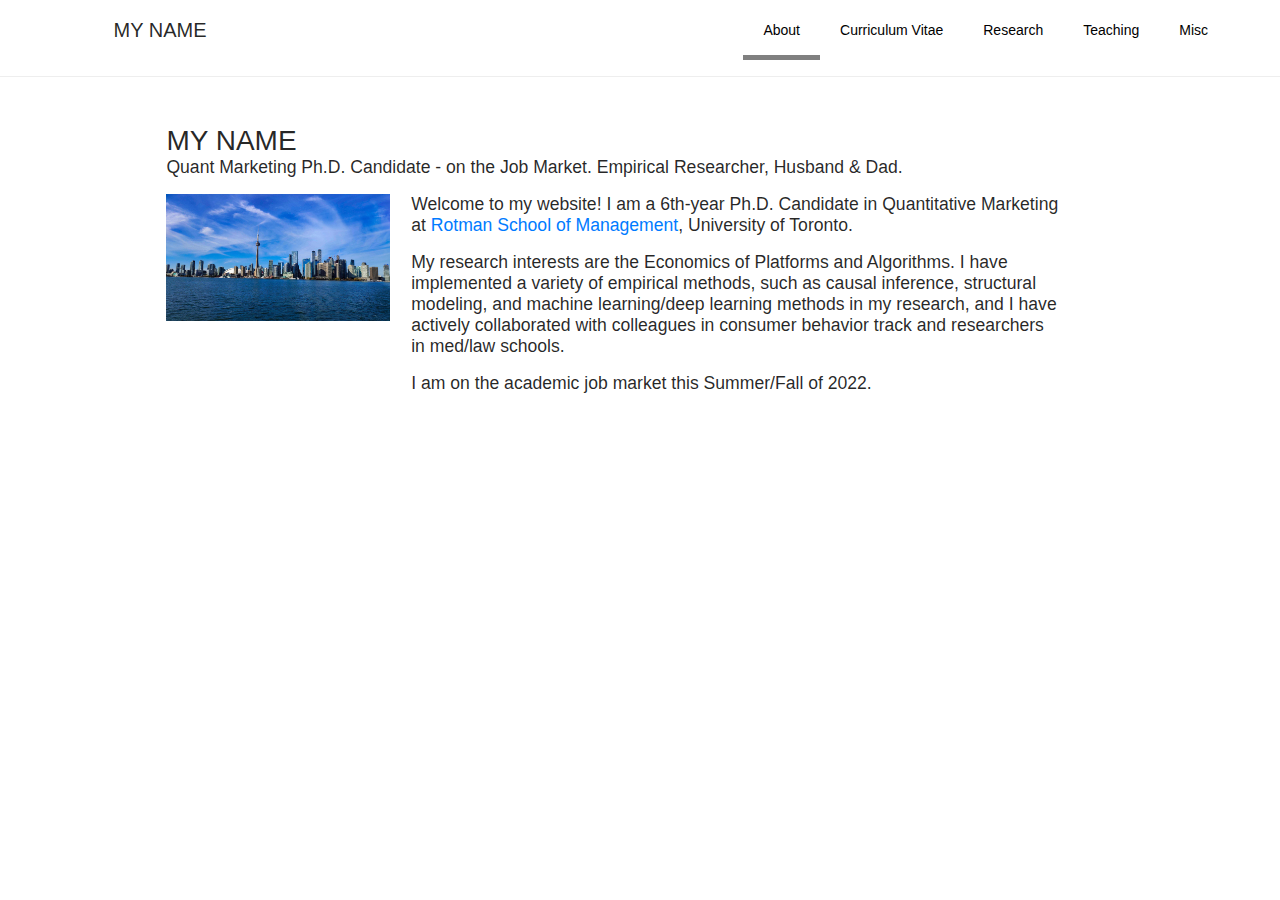
==== commit 3cb589ab: "anim" ====
--- a/index.html
+++ b/index.html
@@ -2,7 +2,7 @@
 <html>
   <head>
     <meta charset="utf-8" />
-    <title>123</title>
+    <title>My Homepage</title>
     <meta name="renderer" content="webkit" />
     <meta http-equiv="X-UA-Compatible" content="IE=edge,chrome=1" />
     <meta
@@ -59,7 +59,8 @@
               <dl class="layui-nav-child">
                 <dd><a href="">About</a></dd>
                 <dd>
-                  <a onclick="openPdf('./static/examplea.pdf')"
+                  <a
+                    href="https://raw.githubusercontent.com/AmgGangGang/demo2/main/static/examplea.pdf"
                     >Curriculum Vitae</a
                   >
                 </dd>
@@ -75,7 +76,7 @@
       <hr />
     </div>
     <div id="about" class="main" class="layui-col-md7">
-      <div class="layui-row grid-demo grid-demo-bg1">
+      <div class="layui-row grid-demo grid-demo-bg1 layui-anim layui-anim-up">
         <div class="layui-col-md12">
           <div class="grid-demo"><h1 id="myname">MY NAME</h1></div>
           <p>
@@ -83,12 +84,12 @@
             Researcher, Husband & Dad.
           </p>
         </div>
-        <div class="layui-col-md3">
+        <div class="layui-col-md3 layui-anim layui-anim-down">
           <div class="grid-demo grid-demo-bg2">
             <img src="./static/intr.jpeg" />
           </div>
         </div>
-        <div class="layui-col-md9">
+        <div class="layui-col-md9 layui-anim layui-anim-up">
           <div class="grid-demo grid-demo-bg3" id="intro">
             <div>
               <p>
--- a/css/index.css
+++ b/css/index.css
@@ -44,5 +44,9 @@
 ul{
 	padding-left: 2.3rem;
 }
+.layui-anim {
+	animation-duration: 1s;
+	-webkit-animation-duration: 1s
+}
 
 
